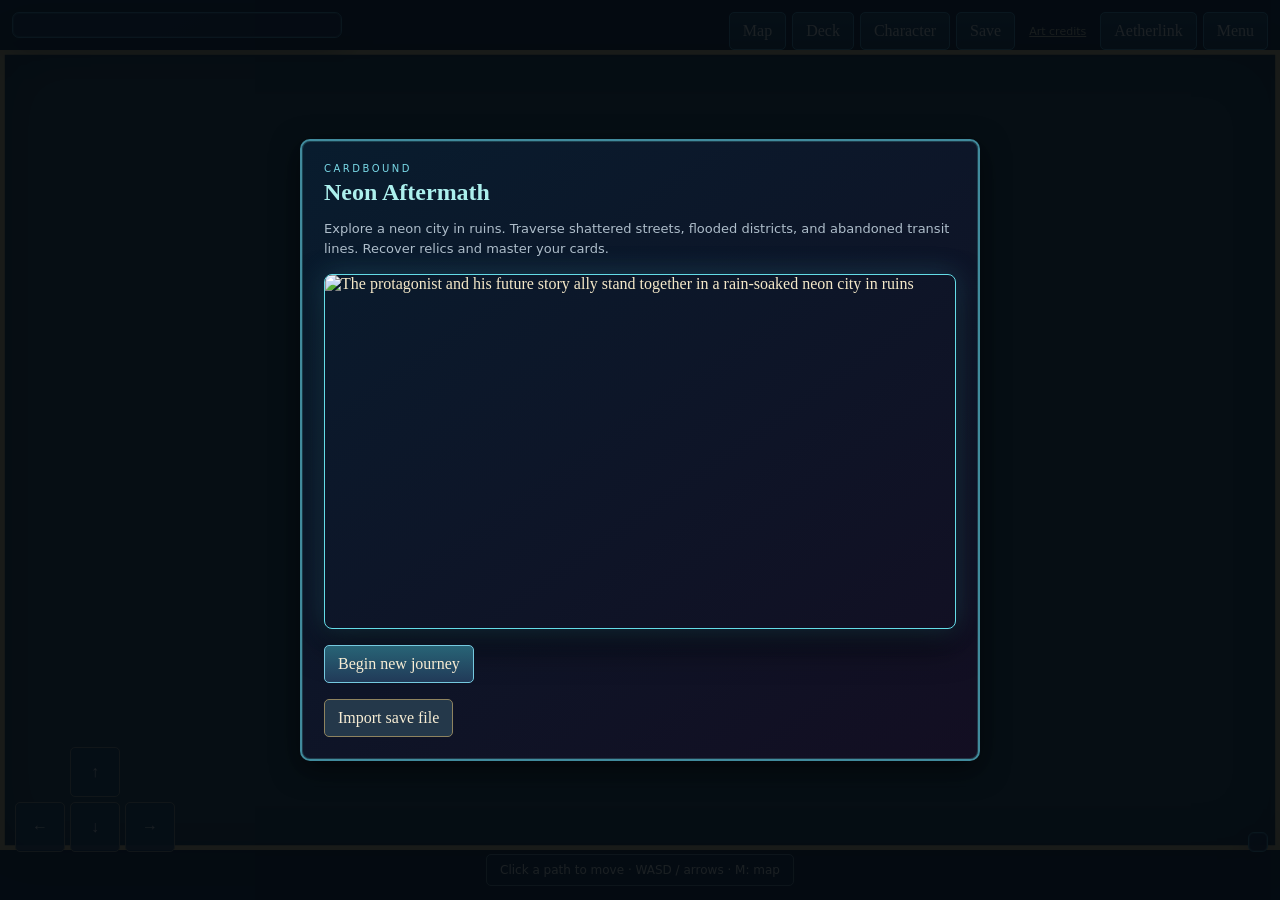
==== index.html @ 553d734c "Cardbound Rounds 92-95: wider paths, items beside paths, refreshed card art, CLAUDE.md Squashed from" ====
<!doctype html>
<html lang="en"><head><meta charset="utf-8"><meta name="viewport" content="width=device-width,initial-scale=1">
<title>Cardbound — Neon Aftermath</title>
<style>
:root{color-scheme:dark;font-family:Georgia,serif;background:#071019;color:#f5e9c9}*{box-sizing:border-box}body{margin:0;min-height:100vh;background:#071019;overflow:hidden}button,input{font:inherit}button{cursor:pointer;color:#f7edd4;background:#24384a;border:1px solid #8e835f;border-radius:5px;padding:9px 13px}button:hover:not(:disabled){background:#38516a;transform:translateY(-1px)}button:disabled{opacity:.42;cursor:not-allowed}.primary{background:#9a7333;border-color:#e2c477}.danger{background:#572c33;border-color:#b76a71}.hidden{display:none!important}
#game{position:fixed;inset:0;background:#0c1b22}#world{position:absolute;width:800px;height:500px;left:50%;top:50%;overflow:hidden;background:#172d2d;transform:translate(-50%,-50%) scale(var(--world-scale,1));transform-origin:center}.room-bg{position:absolute;inset:0;background:radial-gradient(circle at 50% 45%,var(--light),var(--dark) 72%)}.tile{position:absolute;border:2px solid #0c1718;background:var(--rock);box-shadow:inset 0 0 0 2px #ffffff12}.door{position:absolute;background:#0a0e14;border:3px solid #b6a06b}.door.locked{background:repeating-linear-gradient(90deg,#54282f 0 8px,#2a1720 8px 16px);border-color:#dd987f}.door.hidden-door{opacity:.25;border-style:dashed}.door.n,.door.s{width:130px;height:22px;left:calc(50% - 65px)}.door.n{top:0}.door.s{bottom:0}.door.e,.door.w{width:22px;height:130px;top:calc(50% - 65px)}.door.e{right:0}.door.w{left:0}
#player{position:absolute;width:34px;height:46px;transform:translate(-50%,-50%);z-index:8;filter:drop-shadow(0 6px 3px #0008)}#player .head{position:absolute;left:9px;top:1px;width:16px;height:16px;border-radius:7px;background:#dca47d;border:2px solid #563b32}#player.feminine .head{border-radius:9px 9px 7px 7px}#player .hair{position:absolute;left:7px;top:-2px;width:20px;height:11px;border-radius:10px 10px 2px 2px;background:var(--hair)}#player.feminine .hair{height:20px;border-radius:11px 11px 7px 7px}#player .body{position:absolute;left:5px;top:15px;width:24px;height:25px;border-radius:6px;background:var(--outfit);border:2px solid #101a21}#player.feminine .body{clip-path:polygon(20% 0,80% 0,100% 100%,0 100%)}#player:after{content:'';position:absolute;left:8px;bottom:0;width:18px;height:8px;border-left:6px solid #302b31;border-right:6px solid #302b31}
.enemy-node{position:absolute;width:54px;height:54px;transform:translate(-50%,-50%);z-index:6;border-radius:50%;display:grid;place-items:center;background:#461f2c;border:3px solid #d27b72;box-shadow:0 0 18px #db635766;color:#ffd5b4;font-size:28px}.enemy-node.boss{width:70px;height:70px;background:#472452;border-color:#e3c36a;box-shadow:0 0 25px #d2a84c88}.enemy-node:after{content:attr(data-name);position:absolute;top:58px;white-space:nowrap;font:10px system-ui;color:#ffe5bf;background:#081016cc;padding:3px 6px;border-radius:3px}.relic{position:absolute;transform:translate(-50%,-50%);z-index:5;width:62px;height:62px;border-radius:50%;display:grid;place-items:center;font-size:29px;background:#173a47;border:3px solid #7fe1df;box-shadow:0 0 25px #6ce2da99;animation:pulse 1.8s infinite}.relic:after{content:attr(data-name);position:absolute;top:66px;white-space:nowrap;font:11px system-ui;background:#081116dd;padding:4px 7px}.relic.hidden-crystal{width:38px;height:46px;border:1px solid #b8ffff;border-radius:5px 16px 7px 12px;background:linear-gradient(135deg,#eaffff,#5ee9e5 37%,#2871a5 72%,#111d43);box-shadow:0 0 11px #65fbff88,0 0 27px #45cfff55;clip-path:polygon(50% 0,100% 32%,83% 90%,48% 100%,8% 72%,0 25%);font-size:21px}.relic.hidden-crystal:after{top:48px;opacity:0;transition:opacity .2s}.relic.hidden-crystal:hover:after{opacity:1}.crystal-glint{position:absolute;left:690px;top:285px;z-index:4;width:66px;height:44px;transform:translate(-50%,-50%);pointer-events:none;background:radial-gradient(circle,#baffff99 0 3px,#56dcff44 4px 14px,transparent 28px);filter:drop-shadow(0 0 7px #6efcff);animation:crystalHint 2.7s ease-in-out infinite}.crystal-glint:before,.crystal-glint:after{content:'';position:absolute;width:5px;height:10px;background:#82efff;clip-path:polygon(50% 0,100% 70%,50% 100%,0 70%)}.crystal-glint:before{left:11px;top:27px;transform:rotate(-25deg)}.crystal-glint:after{right:7px;top:8px;transform:rotate(25deg)}@keyframes pulse{50%{transform:translate(-50%,-50%) scale(1.08)}}@keyframes crystalHint{50%{opacity:.35;transform:translate(-50%,-50%) scale(.92)}}.rest{position:absolute;left:78%;top:22%;transform:translate(-50%,-50%);font-size:35px;filter:drop-shadow(0 0 9px #8cf)}
#hud{position:absolute;left:12px;top:12px;z-index:20;width:min(330px,calc(100vw - 24px));padding:12px;background:#091521e8;border:1px solid #9a8557;border-radius:7px;backdrop-filter:blur(8px)}.hud-row{display:flex;justify-content:space-between;gap:8px;font:12px system-ui}.meter{height:9px;background:#180f13;border-radius:6px;overflow:hidden;margin:5px 0}.meter span{display:block;height:100%;background:#c9655e}.xp span{background:#d3ad51}.room-title{font-size:18px;color:#f2d68e}.objective{margin-top:7px;color:#b7c7cf;font:12px/1.4 system-ui}
#nav{position:absolute;right:12px;top:12px;z-index:21;display:flex;gap:6px;flex-wrap:wrap;justify-content:flex-end}#nav button{background:#101f2ddd}.hint{position:absolute;left:50%;bottom:14px;transform:translateX(-50%);z-index:20;padding:8px 13px;background:#08131ddd;border:1px solid #6a7a77;border-radius:5px;font:12px system-ui;white-space:nowrap}#toast{position:absolute;left:50%;top:16%;transform:translateX(-50%);z-index:120;background:#1b2b38;border:2px solid #dfc16f;padding:12px 18px;border-radius:6px;max-width:80vw;text-align:center}
#minimap{position:absolute;right:12px;bottom:48px;z-index:25;padding:9px;background:#07121ddd;border:1px solid #8d7c58;border-radius:6px;backdrop-filter:blur(8px);box-shadow:0 6px 20px #0008}.minimap-title{display:flex;justify-content:space-between;gap:12px;margin-bottom:6px;color:#d8c38c;font:700 9px system-ui;letter-spacing:1px}.minimap-grid{display:grid;grid-template-columns:repeat(5,18px);grid-template-rows:repeat(3,15px);gap:3px}.mini-cell{border:1px solid #496277;background:#1e4054;border-radius:2px}.mini-cell.current{background:#f0ca67;border:2px solid #fff2bd;box-shadow:0 0 8px #f0ca67}.mini-cell.blank{background:#0a121a;border-color:#1c2831}.mini-legend{margin-top:5px;color:#91a5b3;font:8px system-ui}
.overlay{position:fixed;inset:0;z-index:100;background:#050b12e8;display:grid;place-items:center;padding:16px}.modal{width:min(1050px,96vw);max-height:94vh;overflow:auto;background:linear-gradient(145deg,#253a4e,#0d1724);border:2px solid #b9a16a;border-radius:10px;padding:22px;box-shadow:0 25px 80px #000}.modal.small{width:min(680px,95vw)}.modal h1,.modal h2{margin:5px 0 10px;color:#edd18a}.eyebrow{font:10px system-ui;letter-spacing:2.5px;color:#d6b565}.muted{color:#aebdca;font:13px/1.55 system-ui}.toolbar{display:flex;gap:7px;flex-wrap:wrap;align-items:center;margin:12px 0}.badge{padding:8px 10px;background:#111f2e;border:1px solid #53677a;border-radius:5px;font:12px system-ui}.grid2{display:grid;grid-template-columns:1fr 1fr;gap:16px}.panel{padding:16px;background:#101e2d;border:1px solid #53677a;border-radius:7px}
.cards{display:flex;gap:12px;flex-wrap:wrap;justify-content:center;align-items:stretch}.card-wrap{width:174px;display:flex;flex-direction:column;gap:6px}.card{position:relative;width:174px;min-height:294px;text-align:left;padding:38px 9px 9px;background:linear-gradient(155deg,#9f7644,#413426);border:2px solid #e0bd77;border-radius:10px;color:#f5e7c4;overflow:hidden;box-shadow:0 7px 15px #0007,inset 0 0 0 3px #2c2013,inset 0 0 0 5px #f0d38f80}.card.soulbound{background:linear-gradient(155deg,#7960a9,#28203d);border-color:#e7c9ff;box-shadow:0 0 18px #af8cff66,inset 0 0 0 3px #241a38,inset 0 0 0 5px #e7c9ff80}.card.active{outline:3px solid #70bfe6;outline-offset:2px}.card::after{content:'';position:absolute;inset:0;pointer-events:none;background:radial-gradient(circle 3px at 9px 9px,#fff6d8,#e0b062 60%,transparent 72%),radial-gradient(circle 3px at calc(100% - 9px) 9px,#fff6d8,#e0b062 60%,transparent 72%),radial-gradient(circle 3px at 9px calc(100% - 9px),#fff6d8,#e0b062 60%,transparent 72%),radial-gradient(circle 3px at calc(100% - 9px) calc(100% - 9px),#fff6d8,#e0b062 60%,transparent 72%)}.card.soulbound::after{background:radial-gradient(circle 3px at 9px 9px,#fbe8ff,#c9a6ff 60%,transparent 72%),radial-gradient(circle 3px at calc(100% - 9px) 9px,#fbe8ff,#c9a6ff 60%,transparent 72%),radial-gradient(circle 3px at 9px calc(100% - 9px),#fbe8ff,#c9a6ff 60%,transparent 72%),radial-gradient(circle 3px at calc(100% - 9px) calc(100% - 9px),#fbe8ff,#c9a6ff 60%,transparent 72%)}.ownership{position:absolute;z-index:1;left:0;right:39px;top:0;height:29px;display:flex;align-items:center;padding:0 8px;font:700 9px system-ui;letter-spacing:1px;text-transform:uppercase;background:#33291f;color:#ffe2a6}.soulbound .ownership{background:#312344;color:#f2dcff}.cost{position:absolute;z-index:1;right:7px;top:7px;display:grid;place-items:center;width:26px;height:26px;border-radius:50%;background:radial-gradient(circle at 35% 30%,#3f6f9a,#1c3a55 72%);border:2px solid #f5dda1;box-shadow:0 0 6px #0006,inset 0 0 4px #fff4}.card-name{position:relative;z-index:1;display:block;min-height:36px;font-weight:900;font-size:14px;letter-spacing:.3px;text-transform:uppercase;background:linear-gradient(180deg,#ffe9a8,#f0a83e 50%,#c26a1e);-webkit-background-clip:text;background-clip:text;color:transparent;-webkit-text-fill-color:transparent;-webkit-text-stroke:.5px #341c05cc;filter:drop-shadow(0 2px 1px #0009)}.soulbound .card-name{background:linear-gradient(180deg,#f0d9ff,#c98eff 50%,#8b3fd6);-webkit-background-clip:text;background-clip:text;-webkit-text-fill-color:transparent;-webkit-text-stroke:.5px #23103fcc}.art{position:relative;z-index:1;aspect-ratio:1/1;display:grid;place-items:center;background:radial-gradient(circle,#46617a,#101d2d);font-size:49px;border:1px solid #d8c18c;overflow:hidden}.art img{position:absolute;z-index:1;inset:0;width:100%;height:100%;object-fit:cover;image-rendering:auto}.art-glyph{position:relative;z-index:0}.rules{position:relative;z-index:1;display:block;background:#e3d5b4;color:#252d38;padding:9px;min-height:76px;font:12px/1.45 system-ui}.soulbound .rules{background:#ddd0ee;color:#2c1f3d}.kind-badge{position:absolute;top:6px;right:7px;font-size:21px;line-height:1;color:#b5551f;opacity:.85;text-shadow:0 0 6px #ffbb7788}.soulbound .kind-badge{color:#6a3fa8}.type{display:block;font:700 9px system-ui;letter-spacing:1px;color:#675844}.soulbound .type{color:#6b5686}.upgrade-row{position:relative;z-index:1;display:flex;justify-content:space-between;align-items:center;margin-top:7px;font:700 10px system-ui}.pips{display:flex;gap:4px}.pip{width:13px;height:13px;border:1px solid #d8c189;background:#241e19;clip-path:polygon(50% 0,100% 50%,50% 100%,0 50%)}.pip.on{background:#f1ca68;box-shadow:0 0 6px #f1ca68cc}.soulbound .pip.on{background:#d8b6ff;box-shadow:0 0 6px #d8b6ffcc}.mastery-label{position:relative;z-index:1;display:flex;justify-content:space-between;margin-top:6px;font:9px system-ui}.track{display:block;position:relative;z-index:1;height:10px;background:#161515;border:1px solid #78684d;border-radius:6px;overflow:hidden}.track span{display:block;height:100%;background:linear-gradient(180deg,#a3e6ea,#54a3ac 55%,#357478)}.ready .track span{background:linear-gradient(180deg,#ffe9a8,#f0cb61 55%,#c99a35)}.track::after{content:'';position:absolute;top:1px;left:2px;right:2px;height:3px;border-radius:3px;background:linear-gradient(180deg,#fff9,#fff0)}.ready-tag{color:#ffe17f}.card-serial{position:relative;z-index:1;display:block;margin-top:6px;text-align:right;font:9px/1 system-ui;letter-spacing:.5px;opacity:.55}.actions{display:grid;gap:5px}.actions button{font:700 11px system-ui}.soul-legend{color:#e0baff}.imp-legend{color:#ffd99b}
.battle-top{display:grid;grid-template-columns:1fr 1fr;gap:15px}.combatant{padding:15px;border:1px solid #66798c;background:#0c1825;border-radius:7px}.combatant.enemy{border-color:#9b6464}.intent{padding:10px;background:#4a2931;border:1px solid #ad6e70;border-radius:5px}.hand-title{display:flex;justify-content:space-between;align-items:center;margin-top:18px}.ability{border-color:#a784cc}.ability.selected{background:#664887}.battle-footer{display:flex;justify-content:space-between;gap:10px;margin-top:14px}#combatLog{padding:10px;border-left:3px solid #957641;color:#bbc9d4;font:12px/1.5 system-ui}
/* Condensed battle status: everything you need to play the next card
 (turn/energy, both health bars, enemy intent) fits in a short block
 directly above the hand, instead of two tall full panels pushing the
 cards down. Player health is green, enemy health is red, side by side. */
.battle-compact{margin:6px 0 10px}
.compact-bar{display:flex;gap:6px;flex-wrap:wrap;align-items:center;margin-bottom:6px}
.compact-bar .badge{padding:4px 8px;font-size:11px}
.compact-bar button{padding:4px 9px;font-size:11px}
.compact-combatants{display:grid;grid-template-columns:1fr 1fr;gap:8px}
.compact-side{padding:7px 9px;border:1px solid #66798c;background:#0c1825;border-radius:7px;min-width:0}
.compact-side.you{display:flex;flex-direction:column;justify-content:center;gap:3px}
.compact-side.enemy{border-color:#9b6464;display:flex;flex-direction:row;align-items:center;gap:6px}
.compact-monster{width:34px;height:34px;flex-shrink:0;display:grid;place-items:center;overflow:hidden;border-radius:6px;background:radial-gradient(circle,#23cfe22e 0,transparent 68%)}
.compact-monster img,.compact-monster svg{width:100%;height:100%;object-fit:contain}
.compact-enemy-info{flex:1;min-width:0;display:flex;flex-direction:column;gap:3px}
.compact-head{min-width:0}
.compact-head b{font-size:13px;display:block;overflow:hidden;text-overflow:ellipsis;white-space:nowrap}
.compact-combatants .meter{position:relative;height:14px}
.compact-combatants .meter-label{position:absolute;inset:0;display:flex;align-items:center;justify-content:center;font-size:9px;color:#fff;text-shadow:0 1px 2px #000c;pointer-events:none;font-style:normal}
.compact-tags{display:flex;gap:6px;flex-wrap:wrap;min-height:1px}
.compact-tags .armor-tag,.compact-tags .block-tag{font-size:10px;padding:1px 5px;border-radius:3px;background:#162530}
.ability.small{padding:3px 7px;font-size:10px}
.meter.you span{background:#5ecb50}
.meter.enemy span{background:#c9655e}
.battle-compact>.intent{padding:6px 10px;font-size:12px;margin:0}
.battle-compact>.intent small{display:block;font-size:10px;opacity:.8;margin-top:2px}
.battle-monster{height:210px;display:grid;place-items:center;margin:-5px 0 4px;background:radial-gradient(circle,#23cfe22e 0,transparent 68%);overflow:hidden}.monster-sprite{display:block;width:100%;height:100%;object-fit:contain;image-rendering:auto;filter:drop-shadow(0 12px 7px #000b) drop-shadow(0 0 12px #36ddea55)}
.workshop{display:grid;grid-template-columns:290px 1fr;gap:16px}.deck-list{max-height:480px;overflow:auto}.deck-slot{padding:8px;margin:5px 0;background:#172638;border-left:4px solid #bb8649;font:12px system-ui}.deck-slot.soul{border-color:#b989df}.filters{display:flex;gap:5px;flex-wrap:wrap;margin:10px 0}.filters button{font:11px system-ui;padding:7px}.filters .selected{background:#987339}.sheet-grid{display:grid;grid-template-columns:1fr 1fr;gap:12px}.unlock{padding:10px;border-left:4px solid #526173;background:#101d2a;margin:6px 0;font:13px system-ui}.unlock.on{border-color:#d4ae55}.talent-header{display:flex;justify-content:space-between;gap:12px;align-items:center;margin:18px 0 10px}.talent-points{padding:8px 12px;border:1px solid #e5c45e;background:#322919;color:#ffe68b;border-radius:6px;font:700 12px system-ui}.talent-tree{display:grid;grid-template-columns:repeat(3,1fr);gap:12px}.talent-branch{padding:10px;border:1px solid #496d82;border-radius:9px;background:linear-gradient(#112b3b,#0b1522)}.talent-branch.surge{border-color:#b96c48}.talent-branch.disruption{border-color:#8b6bc4}.talent-branch.resolve{border-color:#4e9f9d}.talent-branch h3{text-align:center;margin:2px 0}.branch-spend{text-align:center;color:#8faebc;font:10px system-ui;margin-bottom:8px}/* WoW Classic-style talent tree: rows of small square icon nodes
 (instead of a scrolling list of wide text cards), connected by lines
 showing which talent unlocks which, with full details moved into a
 hover tooltip. Kept the game's own dark sci-fi palette rather than a
 literal parchment reskin — gold/amber for a learned node (already the
 game's existing "emphasis" color elsewhere) reads the same way WoW's
 gold border does, without clashing with everything else. */
.talent-lane{position:relative;display:flex;flex-direction:column;gap:30px;padding:10px 4px;background:radial-gradient(ellipse at 50% 0,#1a2e3d 0,#0c1620 72%);border-radius:8px}
.talent-row{display:flex;justify-content:center;gap:34px;position:relative;z-index:1}
.talent-connectors{position:absolute;inset:0;width:100%;height:100%;overflow:visible;z-index:0;pointer-events:none}
.talent-connectors line{stroke-width:2.5}
.connector-lit{stroke:#e5c45e}
.connector-dim{stroke:#3a4c5c;stroke-dasharray:3 3}
.talent-node{position:relative;width:52px;height:52px;padding:0;background:linear-gradient(145deg,#1b2d3c,#0e1922);border:2px solid #42596c;border-radius:9px;display:grid;place-items:center}
.talent-node .talent-icon{font-size:24px;filter:drop-shadow(0 0 2px #000)}
.talent-node.available{border-color:#dfbb59;box-shadow:0 0 14px #e0b74d55}
.talent-node.learned{background:linear-gradient(145deg,#3a2f14,#1d1707);border-color:#e5c45e;box-shadow:0 0 10px #e5c45e44,inset 0 0 8px #e5c45e22}
.talent-node.maxed{border-color:#ffe68b;box-shadow:0 0 16px #ffe68b77,inset 0 0 10px #ffe68b33}
.talent-node.locked{filter:saturate(.3) brightness(.65)}
.talent-rank-badge{position:absolute;right:-5px;bottom:-6px;min-width:16px;padding:1px 3px;background:#070d14;border:1px solid #6a7c89;border-radius:7px;font:700 9px system-ui;text-align:center;line-height:1.3}
.talent-node.learned .talent-rank-badge{color:#ffe68b;border-color:#e5c45e}
.talent-pips{position:absolute;left:4px;right:4px;bottom:-9px;display:flex;gap:2px;justify-content:center}
.talent-pips i{width:5px;height:5px;border-radius:50%;background:#3a4c5c;display:block}
.talent-pips i.lit{background:#ffe68b;box-shadow:0 0 4px #ffe68b99}
.talent-tooltip{display:none;position:absolute;left:50%;bottom:calc(100% + 10px);transform:translateX(-50%);width:200px;padding:9px 10px;background:#0a1118f5;border:1px solid #e5c45e88;border-radius:7px;box-shadow:0 8px 24px #000a;text-align:left;z-index:20;font:11px/1.4 system-ui;color:#c7d6de;white-space:normal}
.talent-node:hover .talent-tooltip,.talent-node:focus .talent-tooltip{display:block}
.talent-tooltip b{display:block;color:#ffe68b;font-size:12px;margin-bottom:3px}
.talent-tooltip-desc{display:block;margin-bottom:5px}
.talent-tooltip-rank{display:block;color:#7ff5df;font-size:10px;margin-bottom:3px}
.talent-tooltip em{display:block;color:#e0a0a0;font-style:normal;font-size:10px;border-top:1px solid #2c3e4c;padding-top:4px;margin-top:2px}.talent-footer{display:flex;justify-content:space-between;gap:8px;align-items:center;margin-top:12px}.map-grid{display:grid;grid-template-columns:repeat(5,70px);grid-template-rows:repeat(3,58px);gap:7px;justify-content:center}.map-room{display:grid;place-items:center;text-align:center;padding:3px;background:#111c27;border:1px solid #52606d;font:9px system-ui}.map-room.current{border:3px solid #f1cf71}.map-room.unknown{color:#53616a}.creator-options{display:flex;gap:8px;flex-wrap:wrap}.creator-options button.selected{background:#9a7333}.preview-hero{width:90px;height:120px;margin:10px auto;position:relative;transform:scale(1.5);transform-origin:center}
#touch{position:absolute;left:15px;bottom:48px;z-index:30;display:grid;grid-template-columns:repeat(3,50px);gap:5px}#touch button{min-width:50px;min-height:50px;padding:0;background:#10293cdd;touch-action:none;user-select:none;-webkit-user-select:none}#touch button.touching{background:#347b91;transform:translateY(1px);box-shadow:0 0 14px #5de7ef88}
/* Colorful fantasy-steampunk art direction */
#game{background:radial-gradient(circle at 50% 40%,#173c45,#071017 70%)}#world{border:5px solid #8f6634;box-shadow:inset 0 0 0 3px #e5bc62,inset 0 0 40px #000b,0 0 35px #000}.room-bg:after{content:'';position:absolute;inset:0;opacity:.25;background-image:linear-gradient(90deg,transparent 48%,#f7ca7022 49%,#f7ca7022 51%,transparent 52%),linear-gradient(transparent 48%,#72d7d122 49%,#72d7d122 51%,transparent 52%);background-size:64px 64px}.tile{border:3px solid #644724;border-radius:8px;background:linear-gradient(135deg,var(--rock),#172532);box-shadow:inset 0 0 0 2px #f4c76d33,0 7px 12px #0007}.tile:after{content:'';position:absolute;inset:7px;border:2px dotted #d8a74a66}.door{background:linear-gradient(90deg,#102b36,#255968,#102b36);border-color:#d8a84f;box-shadow:inset 0 0 12px #5be2df55,0 0 10px #000}.door:after{content:'⚙';position:absolute;left:50%;top:50%;transform:translate(-50%,-50%);color:#efc35f;font-size:20px}.door.locked{background:repeating-linear-gradient(90deg,#7a2938 0 9px,#321925 9px 18px);border-color:#ffae6f}.pipe{position:absolute;z-index:2;background:linear-gradient(#5e3b21,#d19b4e 35%,#6d4423 70%,#2d251f);border:2px solid #e6ba63;box-shadow:0 4px 8px #0008}.pipe.h{height:14px;left:0;right:0}.pipe.v{width:14px;top:0;bottom:0}.pipe.top{top:28px}.pipe.bottom{bottom:28px}.pipe.left{left:28px}.pipe.right{right:28px}.gear{position:absolute;z-index:3;color:#e2ad4f;text-shadow:0 0 10px #ffdc77;font-size:30px;line-height:1;animation:gearspin 9s linear infinite}.gear.g2{animation-direction:reverse;animation-duration:7s;color:#61d5d0}.gear.g3{font-size:20px;animation-duration:5s;color:#e780b3}@keyframes gearspin{to{transform:rotate(360deg)}}.steam-glow{position:absolute;z-index:1;width:110px;height:110px;border-radius:50%;background:radial-gradient(circle,#59e1df66,transparent 68%);filter:blur(2px);animation:steamPulse 2s ease-in-out infinite}@keyframes steamPulse{50%{opacity:.45;transform:scale(1.15)}}
#player .body{background:linear-gradient(90deg,#153c48,var(--outfit),#153c48);border-color:#d7a750}#player .head:after{content:'';position:absolute;left:0;top:5px;width:12px;height:5px;border:2px solid #e7ba59;border-radius:5px;box-shadow:8px 0 0 -2px #57d5dd}.hero-pack{position:absolute;left:0;top:18px;width:8px;height:19px;border-radius:3px;background:#a36c35;border:2px solid #e7ba59;z-index:-1}
.enemy-node{width:86px;height:86px;background:radial-gradient(circle,#214657cc,#101a27aa 68%,transparent 70%);border:1px solid #54dce8;border-radius:22px;box-shadow:inset 0 0 18px #64d9dc33,0 0 24px #31dbea66;font-size:0;overflow:visible;animation:monsterBob 1.8s ease-in-out infinite;will-change:left,top}.enemy-node .monster-sprite{--enemy-facing:1;width:108px;height:108px;max-width:none;max-height:none;animation:monsterStride .9s ease-in-out infinite;transform-origin:50% 82%;will-change:transform}.enemy-node.boss{width:112px;height:112px;border-color:#f0ce67;background:radial-gradient(circle,#51265ecc,#17152899 70%,transparent 72%);box-shadow:inset 0 0 20px #e589d955,0 0 30px #e9b64f88;animation-duration:2.5s}.enemy-node.boss .monster-sprite{width:142px;height:142px;animation-duration:1.4s}.enemy-node:after{top:91px;font-weight:700;letter-spacing:.5px;border:1px solid #3eb8c8;background:#07131eed}.enemy-node.boss:after{top:117px;color:#ffe38e;border-color:#d9b64f}@keyframes monsterBob{50%{transform:translate(-50%,-56%)}}@keyframes monsterStride{0%,100%{transform:scaleX(var(--enemy-facing)) rotate(-1.5deg) translateY(1px)}50%{transform:scaleX(var(--enemy-facing)) rotate(1.5deg) translateY(-2px)}}.monster-emberling{border-color:#ff7b54;box-shadow:0 0 25px #ff623c88}.monster-thornling,.monster-vineguard{border-color:#9b75f2;box-shadow:0 0 25px #d44dff66}.monster-moonKnight{border-color:#b9eaff;box-shadow:0 0 28px #50e9ff88}.monster-cryptWisp,.monster-shade{border-color:#68e9ff;box-shadow:0 0 28px #68e9ffaa}.monster-forgeBeast,.monster-burrower{border-color:#ffad4a;box-shadow:0 0 28px #ff734a99}.monster-crownEye,.monster-thornWarden{border-color:#e7c257;box-shadow:0 0 30px #d78de999}
#hud,.modal,#minimap{border-color:#d5a64d;background:linear-gradient(145deg,#102c38ee,#101525ee);box-shadow:inset 0 0 0 1px #64d5d033,0 8px 28px #0008}#nav button,.badge{border-color:#b98a43;background:linear-gradient(#173d49,#102430)}.primary{background:linear-gradient(#c28c38,#725026);border-color:#f2d078}.panel,.combatant{background:linear-gradient(145deg,#102b38,#101927);border-color:#5a9a9c}.intent{background:linear-gradient(90deg,#682d45,#3c253f);border-color:#e27a8e}.card{box-shadow:inset 0 0 0 1px #ffe1a244,0 8px 18px #0008}.art{background:radial-gradient(circle,#387b87,#101d31);color:#ffe5a0;text-shadow:0 0 16px #72e4de}
/* Rich, graph-shaped exploration maps and biome scenery */
.floor-texture{position:absolute;inset:0;z-index:0;opacity:.72;background-image:radial-gradient(circle at 12px 12px,#fff2 0 2px,transparent 3px),linear-gradient(115deg,transparent 45%,#0002 46% 54%,transparent 55%);background-size:38px 38px,92px 92px}.floor-texture.canopy{background-image:radial-gradient(ellipse at 20% 30%,#b5ef7d2d 0 7%,transparent 8%),radial-gradient(ellipse at 75% 60%,#19391f88 0 9%,transparent 10%),linear-gradient(125deg,transparent 48%,#93d36c26 49% 51%,transparent 52%);background-size:170px 120px,210px 145px,58px 58px}.floor-texture.forge{background-image:linear-gradient(30deg,#f08a3433 12%,transparent 13% 87%,#f08a3433 88%),linear-gradient(150deg,#0004 12%,transparent 13% 87%,#0004 88%);background-size:64px 36px}.floor-texture.crypt{background-image:radial-gradient(ellipse,#78e4e333 0 20%,transparent 22%),linear-gradient(90deg,#67d4e31a 1px,transparent 1px);background-size:160px 74px,42px 42px}.floor-texture.vault{background-image:radial-gradient(circle,#eef5ff99 0 1px,transparent 2px),linear-gradient(45deg,transparent 46%,#8598e522 48% 52%,transparent 54%);background-size:43px 37px,86px 86px}.floor-texture.ember{background-image:radial-gradient(circle,#ffb14d88 0 2px,transparent 3px),linear-gradient(135deg,#0005 25%,transparent 25% 75%,#0005 75%);background-size:71px 61px,46px 46px}.floor-texture.root{background-image:repeating-radial-gradient(ellipse at 20% 40%,transparent 0 22px,#b58b4c22 24px 27px,transparent 29px 50px)}
.scenery{position:absolute;z-index:2;pointer-events:none;filter:drop-shadow(0 6px 4px #0008)}.scenery.crystal{width:18px;height:35px;background:linear-gradient(135deg,#d8ffff,#4fd4dc 52%,#285e88);clip-path:polygon(50% 0,100% 66%,70% 100%,25% 88%,0 55%);box-shadow:0 0 16px #69eef0}.scenery.plant{width:38px;height:48px;border-bottom:7px solid #533d29}.scenery.plant:before,.scenery.plant:after{content:'';position:absolute;width:24px;height:35px;border-radius:80% 0;background:linear-gradient(135deg,#c2e969,#31874f);transform:rotate(-35deg)}.scenery.plant:after{left:15px;transform:scaleX(-1) rotate(-35deg)}.scenery.vent{width:34px;height:29px;border:3px solid #e2b75f;border-radius:50%;background:repeating-radial-gradient(circle,#172631 0 3px,#70909a 4px 6px)}.scenery.lamp{width:13px;height:50px;background:linear-gradient(90deg,#5a321e,#d79b49,#59311e);border:2px solid #f0c669}.scenery.lamp:before{content:'';position:absolute;left:-9px;top:-10px;width:27px;height:22px;border-radius:50%;background:#ffdf76;box-shadow:0 0 26px #ffc752}.scenery.puddle{width:78px;height:25px;border-radius:50%;background:radial-gradient(ellipse,#a5ffff88,#2d8fa477 55%,transparent 70%)}.scenery.mushroom{width:9px;height:22px;background:#d4c589;border-radius:4px}.scenery.mushroom:before{content:'';position:absolute;left:-9px;top:-7px;width:27px;height:14px;border-radius:50% 50% 20% 20%;background:#e272a6;box-shadow:0 0 13px #f08abb}.rivet{position:absolute;z-index:1;width:7px;height:7px;border-radius:50%;background:#e0ad52;box-shadow:inset 2px 2px #fff6,0 2px 4px #000}.track-line{position:absolute;z-index:1;height:8px;border-top:2px solid #d19a4b;border-bottom:2px solid #5b3b25;background:repeating-linear-gradient(90deg,transparent 0 11px,#d2a257 12px 15px,transparent 16px 24px);transform-origin:left center;opacity:.6}
.minimap-grid{position:relative;width:126px;height:82px;display:block;background:radial-gradient(circle at 50% 50%,#19415255,transparent 70%)}.mini-cell{position:absolute;transform:translate(-50%,-50%);border:1px solid #496277;background:#1e4054;border-radius:2px;box-shadow:0 0 0 1px #071019}.mini-cell.unseen{background:#111c25;border-color:#263843;opacity:.5}.mini-cell .mini-tag{position:absolute;right:-3px;top:-3px;width:6px;height:6px;border-radius:50%;box-shadow:0 0 3px #000}.mini-link{position:absolute;height:2px;background:#3b6472;transform-origin:left center;opacity:.8}.mini-link.unseen{background:#1b2a31;opacity:.45}.mini-link.locked{background:repeating-linear-gradient(90deg,#a4495a 0 4px,#36202c 4px 8px);opacity:.85}
.world-map{position:relative;width:min(880px,90vw);height:min(560px,61vh);margin:18px auto;border:2px solid #9d753d;border-radius:14px;overflow:hidden;background:radial-gradient(circle at 48% 48%,#183e4c,#09131d 74%);box-shadow:inset 0 0 55px #000c}.world-map:before{content:'';position:absolute;inset:0;opacity:.16;background-image:linear-gradient(#83d9d522 1px,transparent 1px),linear-gradient(90deg,#83d9d522 1px,transparent 1px);background-size:34px 34px}.map-link{position:absolute;height:8px;transform-origin:left center;background:#315467;border:1px solid #63899a;box-shadow:0 0 8px #4ac9cd33}.map-link.locked{background:repeating-linear-gradient(90deg,#793144 0 8px,#36202c 8px 16px);border-color:#d27472}.map-link.unknown{background:#16262f;border-color:#263943;box-shadow:none}.map-room{position:absolute;transform:translate(-50%,-50%);width:102px;min-height:54px;display:grid;place-items:center;text-align:center;padding:6px;background:linear-gradient(145deg,#1b4250,#101a28);border:2px solid #6ba2a4;border-radius:8px;font:700 10px/1.2 system-ui;box-shadow:inset 0 0 12px #61ddd422,0 5px 13px #000a}.map-room.current{border:4px solid #f1cf71;box-shadow:0 0 20px #f1cf7188}.map-room.unknown{color:#53616a;background:#0c141d;border-color:#283943}.map-room .map-status{font-size:8px;color:#d2ad5f;letter-spacing:1px}.map-key{display:flex;gap:15px;justify-content:center;flex-wrap:wrap;font:11px system-ui;color:#aabcc7}
@media(max-width:720px){#hud{width:210px}.objective{font-size:10px}#nav{max-width:145px}#nav button{font-size:10px;padding:7px}.hint{font-size:10px;bottom:5px}.grid2,.battle-top,.workshop,.sheet-grid,.talent-tree{grid-template-columns:1fr}.talent-branch{padding:8px}.card-wrap,.card{width:calc(50vw - 31px);min-width:145px}.card{min-height:292px}.modal{padding:13px}#minimap{right:7px;bottom:38px;padding:6px}.minimap-grid{width:102px;height:68px}.mini-cell{width:12px;height:9px}.mini-legend{display:none}.world-map{width:92vw;height:58vh}.map-room{width:76px;min-height:42px;font-size:8px}.map-room .map-status{display:none}}
/* Fixed cast: original reference art is kept intact. */
.hero-portrait{display:block;width:100%;max-height:340px;object-fit:cover;object-position:center;border:1px solid #8cb8bf;border-radius:8px;margin:15px auto}.opening-portrait{aspect-ratio:16/9;max-height:none;box-shadow:0 0 28px #50d6ff35,0 14px 35px #000a;border-color:#64dce7}.sheet-portrait{max-height:240px;object-position:center 32%}
#player{width:84px;height:84px;overflow:visible;filter:drop-shadow(0 3px 2px #0008);pointer-events:none}
#player:after{display:block;left:28px;bottom:1px;width:28px;height:8px;border:0;border-radius:50%;background:#0005;z-index:-1}
#player .hero-sprite{display:block;width:84px;height:84px;background-image:url('assets/characters/protagonist-walk.png');background-size:336px 336px;background-repeat:no-repeat;image-rendering:pixelated;transform-origin:50% 90%}
#player:not(.walking) .hero-sprite{animation:hero-breathe 2.4s ease-in-out infinite}
@keyframes hero-breathe{50%{transform:scaleY(1.015)}}
@media(prefers-reduced-motion:reduce){#player:not(.walking) .hero-sprite{animation:none}}

.meadow-ground{position:absolute;inset:0;image-rendering:pixelated;z-index:0}.meadow-object{position:absolute;pointer-events:none;image-rendering:pixelated}.way-sign{position:absolute;z-index:5;transform:translateX(-50%);font:700 8px system-ui;color:#ffe0a0;background:#483725;border:2px solid #b3884d;padding:4px 6px;white-space:nowrap;box-shadow:0 3px #211c1b}.spring-ripple{position:absolute;left:612px;top:88px;width:65px;height:18px;border:2px solid #a6f9ef88;border-radius:50%;z-index:2;animation:water-shimmer 3s ease-in-out infinite}.meadow-rest{font-size:24px;z-index:6;color:#d2fff2}.environment-loading{position:absolute;inset:0;display:grid;place-items:center;background:#284e3a;color:#fff;z-index:0}#world[data-environment="meadowrest"]{border:0;background:#437b39}#world[data-environment="meadowrest"] .door{background:transparent;border:0;box-shadow:none;z-index:3}#world[data-environment="meadowrest"] .door:after{content:''}.art-credits{color:#d8c38c;font:11px system-ui;align-self:center;padding:8px}@keyframes water-shimmer{50%{opacity:.35;transform:scale(1.15)}}@media(prefers-reduced-motion:reduce){.spring-ripple{animation:none}}
/* Neon Aftermath — all districts share the same camera and collision scale. */
#world[data-environment="neon"]{border:0;background:#0b1422;box-shadow:0 0 80px #000}#game{background:#050b13}.city-ground{position:absolute;inset:0;width:800px;height:500px;image-rendering:pixelated}.city-landmark{position:absolute;left:24px;top:83px;z-index:3;display:grid;gap:3px;padding:6px 10px;background:#071421df;border-left:3px solid var(--district);color:var(--district);font:700 12px monospace;box-shadow:0 0 18px #0009;max-width:230px}.city-landmark small{font-size:8px;letter-spacing:2px}.city-exit{position:absolute;z-index:5;max-width:145px;background:#051322dd;color:#b6ebff;border:1px solid #5aa5bb;padding:3px 6px;font:700 8px monospace;letter-spacing:.5px;text-align:center;box-shadow:0 0 8px #1befff44}.city-exit.n{top:5px;left:400px;transform:translateX(-50%)}.city-exit.s{bottom:5px;left:400px;transform:translateX(-50%)}.city-exit.w{left:4px;top:245px}.city-exit.e{right:4px;top:245px}.city-exit.closed{color:#c2b092;border-color:#89704e;background:repeating-linear-gradient(135deg,#171d24 0 8px,#30302a 8px 16px)}.city-exit.sealed{color:#ffc1d5;border-color:#fa547e;box-shadow:0 0 18px #ff42785a}.city-med{position:absolute;z-index:6;transform:translate(-50%,-50%);display:grid;justify-items:center;color:#b7fff0;filter:drop-shadow(0 0 7px #49ffca)}.city-med b{display:grid;place-items:center;width:32px;height:32px;background:#0b4845;border:2px solid #79f5d6;border-radius:4px;font:700 28px system-ui}.city-med small{font:700 7px monospace;background:#061f29;padding:3px}.city-rain{position:absolute;inset:0;z-index:12;pointer-events:none;opacity:.17;background-image:repeating-linear-gradient(110deg,transparent 0 53px,#93d0e777 54px,transparent 55px 109px);background-size:119px 73px;mask-image:repeating-linear-gradient(transparent 0 30px,#000 31px 40px,transparent 42px 73px);animation:city-rain 1.4s linear infinite}.city-glow{position:absolute;left:0;top:80px;width:170px;height:130px;pointer-events:none;z-index:2;background:radial-gradient(ellipse,var(--district),transparent 65%);mix-blend-mode:screen;opacity:.1;animation:city-glow 5s ease-in-out infinite}.city-status{position:absolute;left:320px;top:230px;color:#fff;font:12px system-ui;z-index:15}.city-status:empty{display:none}@keyframes city-rain{to{background-position:-60px 146px}}@keyframes city-glow{50%{opacity:.24}}@media(prefers-reduced-motion:reduce){.city-rain,.city-glow{animation:none}}
#hud,.modal,#minimap{border-color:#418b9d;background:linear-gradient(145deg,#091d30ef,#140e23ef)}#nav button{border-color:#408fa5}.room-title,.modal h1,.modal h2{color:#acf0ed}.eyebrow{color:#79d8e6}.primary{background:linear-gradient(#286476,#213a58);border-color:#75c9df}.enemy-node,.enemy-node.boss,.monster-emberling,.monster-thornling,.monster-vineguard,.monster-moonKnight,.monster-cryptWisp,.monster-shade,.monster-forgeBeast,.monster-burrower,.monster-crownEye,.monster-thornWarden{background:transparent;border:0;box-shadow:none}.enemy-node:after{top:calc(100% + 24px);font-size:9px}.enemy-node.boss:after{top:calc(100% + 30px)}.world-map{border-color:#477e9b;background:radial-gradient(circle,#123b50,#090d20 74%)}
.map-surface{position:absolute;left:50%;top:50%;width:880px;height:560px;transform-origin:center}.map-surface .map-room{width:102px;min-height:54px;font-size:10px}.map-surface .map-room .map-status{display:block}.minimap-grid{width:126px;height:82px}
.defeat-summary{max-width:680px;margin:auto}.defeat-summary h2{color:#ffb5ac}.defeat-loss{padding:16px;margin:16px 0;border:1px solid #d7766d;border-radius:10px;background:#351d25}.defeat-card{display:flex;gap:16px;align-items:center}.defeat-card img{width:88px;height:88px;object-fit:cover;border-radius:8px}.defeat-card p{font:13px/1.5 system-ui;margin:6px 0}.defeat-summary button{width:100%;min-height:48px}.defeat-summary .panel p{line-height:1.6}
.stack-count-badge{position:absolute;right:-8px;top:-8px;z-index:4;min-width:30px;height:30px;padding:0 6px;border-radius:999px;display:grid;place-items:center;font:800 14px system-ui;color:#1b1206;background:radial-gradient(circle at 35% 30%,#fff3c4,#f2c94c 60%,#b27d10);border:2px solid #fff4c8;box-shadow:0 2px 8px #000a}.card-wrap{position:relative}.stack-info{margin:4px 2px 0;font:11px system-ui;color:#b9c9d6}.deck-slot .stack-count{color:#f2c94c}
</style><link rel="stylesheet" href="assets/mobile-crystals.css?v=round94"><link rel="stylesheet" href="assets/talents.css?v=round94"><link rel="stylesheet" href="assets/aether-deck.css?v=round94"><link rel="stylesheet" href="assets/battle-hud.css?v=round94"></head><body>
<div id="game">
 <div id="world"></div>
 <div id="hud"></div>
 <div id="nav"><button id="mapBtn">Map</button><button id="deckBtn">Deck</button><button id="charBtn">Character</button><button id="saveBtn">Save</button><a class="art-credits" href="assets/environment/credits.html" target="_blank" rel="noopener">Art credits</a></div>
 <div id="minimap" role="img" aria-label="Explored-area minimap"></div>
 <div id="touch"><span></span><button data-key="ArrowUp">↑</button><span></span><button data-key="ArrowLeft">←</button><button data-key="ArrowDown">↓</button><button data-key="ArrowRight">→</button></div>
 <div class="hint">Move: WASD / arrows · M: full map · Explore, backtrack, and collide with enemies</div>
 <div id="toast" class="hidden"></div>
</div>
<div id="startOverlay" class="overlay"><section class="modal small"><div class="eyebrow">CARDBOUND</div><h1>Neon Aftermath</h1><p class="muted">Explore a neon city in ruins. Traverse shattered streets, flooded districts, and abandoned transit lines. Recover relics and master your cards.</p><img class="hero-portrait opening-portrait" src="assets/characters/opening-cast.webp" alt="The protagonist and his future story ally stand together in a rain-soaked neon city in ruins"><p><button id="newBtn" class="primary">Begin new journey</button> <button id="resumeBtn" class="hidden">Continue saved journey</button></p></section></div>
<div id="battleOverlay" class="overlay hidden"><section class="modal" id="battleModal"></section></div>
<div id="menuOverlay" class="overlay hidden"><section class="modal" id="menuModal"></section></div>
<script src="assets/environment/neon-city.js?v=round94"></script>
<script src="assets/cards.js?v=round94"></script>
<script>
'use strict';
const SAVE_KEY='cardbound-integrated-v2',MATERIAL_KEY='cardbound-upgrade-materials-v2',MIN_DECK=4,BASE_MAX_DECK=6,USES=50,$=id=>document.getElementById(id);
const dirs={n:{dx:0,dy:-1,op:'s'},s:{dx:0,dy:1,op:'n'},e:{dx:1,dy:0,op:'w'},w:{dx:-1,dy:0,op:'e'}};
const rooms={
// Round 91: Neon Aftermath is one continuous painted city (6 districts, 9x6 rooms).
// Generated by tools/build_world_rooms.py; room keys are grid cells (y offset 4 so the start stays '0,5').
 "0,4":{"name":"Saltwind Docks","exits":{"e":"1,4","s":"0,5"},"zone":1,"level":1,"world":[0,0]},
 "1,4":{"name":"Rustcrane Wharf","exits":{"e":"2,4","w":"0,4","s":"1,5"},"zone":1,"level":1,"world":[1,0]},
 "2,4":{"name":"Lighthouse Pier","exits":{"w":"1,4","s":"2,5","e":"3,4"},"zone":2,"level":2,"relic":["material","Upgrade Crystal","◆",400,200],"world":[2,0]},
 "3,4":{"name":"Lantern Market","exits":{"e":"4,4","s":"3,5","w":"2,4"},"zone":2,"level":2,"world":[3,0]},
 "4,4":{"name":"Signal Tower","exits":{"w":"3,4"},"zone":3,"level":3,"world":[4,0]},
 "5,4":{"name":"Billboard Steps","exits":{"s":"5,5"},"zone":4,"level":4,"relic":["lens","Moon Lens","◉",480,180],"world":[5,0]},
 "6,4":{"name":"Waterfall Terrace","exits":{"s":"6,5"},"zone":5,"level":5,"world":[6,0]},
 "7,4":{"name":"Spire Gate","exits":{"e":"8,4","s":"7,5"},"zone":6,"level":6,"world":[7,0]},
 "8,4":{"name":"Warden's Crown","exits":{"w":"7,4","s":"8,5"},"zone":7,"level":9,"enemy":["thornWarden",400,250],"world":[8,0]},
 "0,5":{"name":"Afterlight Refuge","exits":{"s":"0,6","e":"1,5","n":"0,4"},"world":[0,1]},
 "1,5":{"name":"Floodgate Plaza","exits":{"s":"1,6","w":"0,5","n":"1,4"},"zone":1,"level":1,"world":[1,1]},
 "2,5":{"name":"Sunken Warehouses","exits":{"s":"2,6","n":"2,4"},"zone":2,"level":2,"world":[2,1]},
 "3,5":{"name":"Neon Arcade","exits":{"e":"4,5","n":"3,4","s":"3,6"},"zone":3,"level":3,"world":[3,1]},
 "4,5":{"name":"Neon Square","exits":{"w":"3,5","s":"4,6","e":"5,5"},"zone":3,"level":3,"world":[4,1]},
 "5,5":{"name":"Holo Stage","exits":{"s":"5,6","e":{"to":"6,5","requires":"ember"},"w":"4,5","n":"5,4"},"zone":4,"level":4,"world":[5,1]},
 "6,5":{"name":"Amethyst Causeway","exits":{"n":"6,4","s":"6,6","w":"5,5"},"zone":4,"level":4,"world":[6,1]},
 "7,5":{"name":"Citadel Heart","exits":{"e":"8,5","n":"7,4","s":"7,6"},"zone":6,"level":6,"world":[7,1]},
 "8,5":{"name":"Prism Steps","exits":{"s":"8,6","w":"7,5","n":"8,4"},"zone":6,"level":6,"world":[8,1]},
 "0,6":{"name":"Harbor Gardens","exits":{"n":"0,5","e":"1,6"},"zone":1,"level":1,"world":[0,2]},
 "1,6":{"name":"Fountain Row","exits":{"s":"1,7","n":"1,5","e":"2,6","w":"0,6"},"zone":1,"level":1,"world":[1,2]},
 "2,6":{"name":"Tidewall Street","exits":{"n":"2,5","w":"1,6"},"zone":2,"level":2,"world":[2,2]},
 "3,6":{"name":"Canal Walk","exits":{"e":"4,6","n":"3,5"},"zone":3,"level":3,"world":[3,2]},
 "4,6":{"name":"Glowstep Lane","exits":{"w":"3,6","e":"5,6","n":"4,5","s":"4,7"},"zone":4,"level":4,"world":[4,2]},
 "5,6":{"name":"Broadcast Row","exits":{"w":"4,6","n":"5,5"},"zone":4,"level":4,"world":[5,2]},
 "6,6":{"name":"Shattered Aqueduct","exits":{"e":"7,6","n":"6,5"},"zone":5,"level":5,"world":[6,2]},
 "7,6":{"name":"Violet Crossing","exits":{"e":"8,6","w":"6,6","s":{"to":"7,7","requires":"boots"},"n":"7,5"},"zone":5,"level":5,"world":[7,2]},
 "8,6":{"name":"Crystal Falls","exits":{"w":"7,6","n":"8,5"},"zone":6,"level":6,"world":[8,2]},
 "0,7":{"name":"Bandstand Ruins","exits":{"e":"1,7","s":"0,8"},"zone":2,"level":2,"world":[0,3]},
 "1,7":{"name":"Blossom Grove","exits":{"n":"1,6","w":"0,7"},"zone":2,"level":2,"world":[1,3]},
 "2,7":{"name":"Carousel Green","exits":{"s":"2,8"},"zone":4,"level":4,"world":[2,3]},
 "3,7":{"name":"Pagoda Court","exits":{"s":"3,8"},"zone":5,"level":5,"world":[3,3]},
 "4,7":{"name":"Dragon Gate","exits":{"e":"5,7","n":"4,6","s":"4,8"},"zone":4,"level":4,"world":[4,3]},
 "5,7":{"name":"Moon Temple","exits":{"w":"4,7","s":"5,8"},"zone":5,"level":5,"enemy":["moonKnight",400,250],"relic":["ember","Ember Sigil","✹",440,340],"world":[5,3]},
 "6,7":{"name":"Scrapyard Gate","exits":{"e":"7,7","s":"6,8"},"zone":6,"level":6,"world":[6,3]},
 "7,7":{"name":"Parking Garage","exits":{"w":"6,7","n":{"to":"7,6","requires":"ember"}},"zone":6,"level":6,"world":[7,3]},
 "8,7":{"name":"Overpass Ramp","exits":{"s":"8,8"},"zone":8,"level":8,"world":[8,3]},
 "0,8":{"name":"Willow Paths","exits":{"s":"0,9","e":"1,8","n":"0,7"},"zone":3,"level":3,"world":[0,4]},
 "1,8":{"name":"Old Oak Lawn","exits":{"s":"1,9","w":"0,8","e":"2,8"},"zone":3,"level":3,"world":[1,4]},
 "2,8":{"name":"Lake Bridge","exits":{"n":"2,7","e":{"to":"3,8","requires":"lens"},"w":"1,8","s":"2,9"},"zone":4,"level":4,"world":[2,4]},
 "3,8":{"name":"Koi Garden","exits":{"s":"3,9","n":"3,7","w":{"to":"2,8","requires":"lens"},"e":"4,8"},"zone":4,"level":4,"world":[3,4]},
 "4,8":{"name":"Lantern Street","exits":{"s":"4,9","w":"3,8","e":"5,8","n":"4,7"},"zone":5,"level":5,"world":[4,4]},
 "5,8":{"name":"Noodle Row","exits":{"e":{"to":"6,8","requires":"boots"},"s":"5,9","w":"4,8","n":"5,7"},"zone":5,"level":5,"world":[5,4]},
 "6,8":{"name":"Faded Lots","exits":{"w":"5,8","n":"6,7","s":"6,9"},"zone":6,"level":6,"world":[6,4]},
 "7,8":{"name":"Ruined Tower Lot","exits":{"s":"7,9","e":"8,8"},"zone":7,"level":7,"world":[7,4]},
 "8,8":{"name":"Collapsed Freeway","exits":{"n":"8,7","s":"8,9","w":"7,8"},"zone":8,"level":8,"world":[8,4]},
 "0,9":{"name":"Statue Garden","exits":{"n":"0,8","e":"1,9"},"zone":3,"level":3,"relic":["boots","Briarstep Boots","♜",400,150],"world":[0,5]},
 "1,9":{"name":"Ivy Promenade","exits":{"e":"2,9","n":"1,8","w":"0,9"},"zone":4,"level":4,"world":[1,5]},
 "2,9":{"name":"Fountain Circle","exits":{"w":"1,9","n":"2,8"},"zone":4,"level":4,"world":[2,5]},
 "3,9":{"name":"Jade Alley","exits":{"n":"3,8","e":"4,9"},"zone":5,"level":5,"world":[3,5]},
 "4,9":{"name":"Paper Lantern Way","exits":{"n":"4,8","e":"5,9","w":"3,9"},"zone":5,"level":5,"world":[4,5]},
 "5,9":{"name":"Red Lantern Market","exits":{"w":"4,9","n":"5,8"},"zone":6,"level":6,"world":[5,5]},
 "6,9":{"name":"Tire Mountains","exits":{"e":"7,9","n":"6,8"},"zone":6,"level":6,"world":[6,5]},
 "7,9":{"name":"South Lot","exits":{"n":"7,8","e":"8,9","w":"6,9"},"zone":7,"level":7,"world":[7,5]},
 "8,9":{"name":"Scrap Fortress","exits":{"w":"7,9","n":"8,8"},"zone":7,"level":7,"enemy":["crownSentinel",400,250],"world":[8,5]}
};
NeonCity.configure(rooms);
const enemies={
 emberling:{name:'Ember Jackal',icon:'♞',hp:35,attack:7,armor:0},thornling:{name:'Circuit Thornling',icon:'♣',hp:38,attack:7,armor:0},vineguard:{name:'Briar Sentinel',icon:'♠',hp:46,attack:8,armor:2},burrower:{name:'Tunnel Borehound',icon:'●',hp:50,attack:8,armor:2},moonKnight:{name:'Lunar Enforcer',icon:'☾',hp:80,attack:11,armor:4,boss:true,element:'water',miniBoss:true},shade:{name:'Phase Shade',icon:'◐',hp:56,attack:10,armor:3},cryptWisp:{name:'Data Wisp',icon:'✧',hp:58,attack:10,armor:3},forgeBeast:{name:'Reactor Mauler',icon:'♨',hp:65,attack:11,armor:4},crownEye:{name:'Crown Observer',icon:'◉',hp:72,attack:12,armor:5},thornWarden:{name:'Thorn Warden',icon:'♛',hp:110,attack:14,armor:6,boss:true,element:'earth'},crownSentinel:{name:'The Crown Sentinel',icon:'◈',hp:88,attack:12,armor:5,boss:true,element:'air',miniBoss:true}};
// `defs` (card definitions) now lives in assets/cards.js, loaded via
// <script src> just above this block -- moved out so compendium.html (a
// separate page) can read card data too, without needing access to this
// inline script's scope. Nothing about how `defs` is used below changed.
const MAX_PLAYER_LEVEL=60,TALENT_BRANCHES={
 surge:{name:'SURGE',subtitle:'Amplify cards and burst turns',icon:'◆',nodes:[
  {id:'powerCore',name:'Power Core',icon:'✦',max:1,tier:0,desc:'Choose a card to boost every time you play it this encounter.'},
  {id:'amplifier',name:'Signal Amplifier',icon:'⌁',max:5,tier:1,req:['powerCore',1],desc:'+1 Boost power for every rank (up to +5).'},
  {id:'edge',name:'Edge Calibration',icon:'⚔',max:5,tier:2,req:['amplifier',3],desc:'+1 damage to every Attack at ranks 1, 3 and 5.'},
  {id:'overcharge',name:'Twin Overcharge',icon:'⚡',max:1,tier:3,req:['edge',3],desc:'Boost a second card for the whole encounter.'}
 ]},
 disruption:{name:'DISRUPTION',subtitle:'Control enemy pressure and tempo',icon:'◉',nodes:[
  {id:'weakenCore',name:'Signal Jammer',icon:'⌁',max:1,tier:0,desc:'Unlock Weaken: once per encounter, the enemy\'s next attack deals 3 less damage. Jammer Reserve adds more charges.'},
  {id:'jammer',name:'Deep Interference',icon:'◌',max:5,tier:1,req:['weakenCore',1],desc:'+3 Weaken strength for every rank (up to +15). Weaken scales with the world: ×1.3 in Elaris, ×1.6 in Vespera.'},
  {id:'quickdraw',name:'Predictive Draw',icon:'▤',max:2,tier:2,req:['jammer',3],desc:'+1 opening card per rank.'},
  {id:'deckMatrix',name:'Deck Matrix',icon:'▥',max:4,tier:2,req:['jammer',3],desc:'+1 maximum deck card per rank.'},
  {id:'replication',name:'Pattern Replication',icon:'▦',max:2,tier:3,req:['deckMatrix',3],desc:'+1 allowed copy of each card per rank.'},
  {id:'capacitor',name:'Flux Capacitor',icon:'⬡',max:1,tier:3,req:['quickdraw',2],desc:'Raise energy from 3 to 4 each turn.'},
  {id:'overload',name:'Overload Surge',icon:'⚡',max:1,tier:3,req:['capacitor',1],desc:'Once per encounter: your next card costs 0 energy.'}
 ]},
 resolve:{name:'RESOLVE',subtitle:'Survive, retain, and recover',icon:'⬟',nodes:[
  {id:'retainCore',name:'Memory Buffer',icon:'▣',max:1,tier:0,desc:'Unlock Retain for one unplayed card each turn.'},
  {id:'plating',name:'Reactive Plating',icon:'◇',max:5,tier:1,req:['retainCore',1],desc:'Gain +1 Armor per rank. Armor reduces every incoming attack and lasts throughout the encounter. Scales with the world: ×1.3 in Elaris, ×1.6 in Vespera.'},
  {id:'vitality',name:'Vital Mesh',icon:'♥',max:5,tier:2,req:['plating',3],desc:'+2 maximum health per rank.'},
  {id:'recovery',name:'Recovery Protocol',icon:'✚',max:3,tier:3,req:['vitality',3],desc:'Small healing potions restore +1 HP per rank.'}
 ]}
};
const TALENT_TIERS=[0,1,5,10,15];
let state=null,uid=1,keys={},last=0,poolFilter='all',enemyPatrols={};
// `stat` moved to assets/cards.js (Round 37) alongside `defs`, `rules`,
// and `cardArtPath` -- compendium.html needs the exact same card-text
// logic the game itself uses, not a separate guess at the format.
const make=(id,level=0,soulboundOverride)=>({uid:uid++,id,level,uses:0,soulbound:soulboundOverride!==undefined?!!soulboundOverride:!!defs[id].soulbound});
const owned=id=>state.pool.find(c=>c.uid===id),active=()=>state.deck.map(owned).filter(Boolean);
const materials=()=>Math.max(0,Number(localStorage.getItem(MATERIAL_KEY))||0),setMaterials=n=>localStorage.setItem(MATERIAL_KEY,String(Math.max(0,n)));
const talentRank=id=>Math.max(0,Number(state.talents&&state.talents[id])||0);
const talentSpent=()=>Object.values(state.talents||{}).reduce((n,v)=>n+(Number(v)||0),0);
// One talent point per level from level 2: 59 points at the level-60 cap.
const talentPoints=()=>Math.max(0,Math.min(MAX_PLAYER_LEVEL-1,state.playerLevel-1)-talentSpent());
const branchSpent=key=>TALENT_BRANCHES[key].nodes.reduce((n,node)=>n+talentRank(node.id),0);
const hasTalent=id=>talentRank(id)>0;
const maxDeckSize=()=>BASE_MAX_DECK+talentRank('deckMatrix')+(state?.region&&state.region!=='city'?4:0)+(typeof deviceBonus==='function'?deviceBonus('capacity'):0);
const maxCopies=()=>3+talentRank('replication');
const maxEnergy=()=>3+talentRank('capacitor');
const openingHand=()=>4+talentRank('quickdraw');
const attackBonus=()=>Math.ceil(talentRank('edge')/2);
const boostCharges=()=>1+talentRank('overcharge');
const potionHeal=()=>5+talentRank('recovery');
const copiesInDeck=id=>active().filter(c=>c.id===id).length;
function deckIssue(){if(state.deck.length>maxDeckSize())return 'Your deck exceeds its '+maxDeckSize()+'-card talent limit.';const over=active().find(c=>copiesInDeck(c.id)>maxCopies());return over?'Only '+maxCopies()+' copies of '+stat(over).name+' are currently allowed.':''}
function usePotion(){if(state.battle&&state.battle.phase==='fight')return toast('Healing potions can only be used outside combat.');if(!state.potions)return toast('No small healing potions available.');if(state.hp>=state.maxHp)return toast('Health is already full.');state.potions--;const amount=Math.min(potionHeal(),state.maxHp-state.hp);state.hp+=amount;toast('Small healing potion restores '+amount+' HP.');save();renderWorld()}
function syncTalentVitals(healDifference=false){const old=state.maxHp||30,next=30+talentRank('vitality')*2;state.maxHp=next;state.hp=Math.min(next,Math.max(1,(state.hp||30)+(healDifference?next-old:0)))}
function talentAvailable(branch,node){const rank=talentRank(node.id);return talentPoints()>0&&rank<node.max&&branchSpent(branch)>=TALENT_TIERS[node.tier]&&(!node.req||talentRank(node.req[0])>=node.req[1])}
function spendTalent(branch,id){if(state.battle&&state.battle.phase==='fight')return toast('Allocate talents after the encounter.');const node=TALENT_BRANCHES[branch]&&TALENT_BRANCHES[branch].nodes.find(n=>n.id===id);if(!node||!talentAvailable(branch,node))return;state.talents[id]=talentRank(id)+1;syncTalentVitals(id==='vitality');save();showCharacter()}
function resetTalents(){if(state.battle&&state.battle.phase==='fight')return toast('Recompile talents after the encounter.');state.talents={};syncTalentVitals(false);save();showCharacter()}
function shuffle(a){for(let i=a.length-1;i;i--){const j=Math.floor(Math.random()*(i+1));[a[i],a[j]]=[a[j],a[i]]}return a}
// `rules` and `cardArtPath` also moved to assets/cards.js (Round 37).
function masteryUses(c){return c.soulbound?USES*2**Math.min(2,c.level||0):USES*2}
function recordCardUse(c){
 const original=owned(c.uid);if(!original||original.level>=3)return;
 original.uses=Math.min(masteryUses(original),(original.uses||0)+1);
 if(!original.soulbound&&original.uses>=masteryUses(original)){
  original.level++;original.uses=0;
  state.battle?.logs.push(stat(original).name+' automatically upgraded to level '+original.level+'.');
 }
 // Keep the current encounter's copies in sync with the permanent card.
 for(const copy of [c,...['hand','draw','discard','exhaust'].flatMap(k=>state.battle?.[k]||[])]){
  if(copy.uid===original.uid){copy.level=original.level;copy.uses=original.uses}
 }
}
function cardSerial(id){const ids=Object.keys(defs),idx=ids.indexOf(id)+1,tag=(id.replace(/_.*/,'').slice(0,3)||id.slice(0,3)).toUpperCase();return tag+'-'+String(idx).padStart(3,'0')+'/'+String(ids.length).padStart(3,'0')}
function cardHTML(c){c=owned(c.uid)||c;const d=stat(c),required=masteryUses(c),uses=Math.min(required,c.uses||0),ready=c.soulbound&&c.level<3&&uses>=required,pips=[1,2,3].map(n=>'<span class="pip '+(c.level>=n?'on':'')+'"></span>').join('');return '<span class="ownership">'+(c.soulbound?'◆ SOULBOUND · PROTECTED':'◇ IMPERMANENT · AT RISK')+'</span><span class="cost">'+d.cost+'</span><span class="card-name">'+d.name+'</span><span class="art"><img src="'+cardArtPath(c.id,c.level)+'" alt="" loading="lazy" onerror="this.style.display=\'none\'"><span class="art-glyph">'+d.icon+'</span></span><span class="rules"><span class="kind-badge">'+d.icon+'</span><span class="type">'+d.kind.toUpperCase()+'</span>'+rules(c)+'</span><span class="upgrade-row"><span>LEVEL '+c.level+'</span><span class="pips">'+pips+'</span></span><span class="mastery-label"><span>'+(c.level>=3?'MASTERED':ready?'<b class="ready-tag">READY TO UPGRADE</b>':(c.soulbound?'CARD MASTERY':'AUTO-UPGRADE'))+'</span><span>'+(c.level>=3?'MAX':uses+'/'+required)+'</span></span><span class="track"><span style="width:'+(c.level>=3?100:uses/required*100)+'%"></span></span><span class="card-serial">'+cardSerial(c.id)+'</span>'}
function cardElement(c,play,disabled=false){c=owned(c.uid)||c;const wrap=document.createElement('div');wrap.className='card-wrap';const b=document.createElement('button');b.className='card'+(c.soulbound?' soulbound':'')+(c.soulbound&&c.level<3&&(c.uses||0)>=masteryUses(c)?' ready':'');b.innerHTML=cardHTML(c);b.disabled=disabled;b.onclick=play;b.setAttribute('aria-label',(c.soulbound?'Soulbound ':'Impermanent ')+stat(c).name+', level '+c.level+', '+(c.uses||0)+' of '+masteryUses(c)+' uses');wrap.append(b);return wrap}
function newGame(){uid=1;const pool=[make('strike'),make('strike'),make('strike'),make('guard'),make('guard'),make('focus')],deck=pool.map(c=>c.uid);state={version:2,name:'Adventurer',characterId:'protagonist',playerLevel:1,xp:0,hp:30,maxHp:30,gold:0,potions:0,pool,deck,room:'1,1',pos:{x:400,y:300},visited:['1,1'],relics:[],cleared:[],bosses:[],cooldowns:{},fight:0,wins:0,talents:{},battle:null};$('startOverlay').classList.add('hidden');save();renderWorld()}
function save(){if(state)localStorage.setItem(SAVE_KEY,JSON.stringify(state))}
function load(){try{const s=JSON.parse(localStorage.getItem(SAVE_KEY));if(!s||s.version!==2)return false;state=s;uid=Math.max(1,...state.pool.map(c=>c.uid+1));keys={};$('startOverlay').classList.add('hidden');$('menuOverlay').classList.add('hidden');const b=state.battle,validBattle=b&&enemies[b.id]&&['fight','reward','lost'].includes(b.phase);if(validBattle){$('battleOverlay').classList.remove('hidden');renderBattle()}else{state.battle=null;$('battleOverlay').classList.add('hidden');save();renderWorld()}return true}catch{state=null;$('startOverlay').classList.remove('hidden');$('battleOverlay').classList.add('hidden');return false}}
function toast(msg){const t=$('toast');t.textContent=msg;t.classList.remove('hidden');clearTimeout(toast.timer);toast.timer=setTimeout(()=>t.classList.add('hidden'),2600)}
function room(){return rooms[state.room]}function hasRelic(id){return state.relics.includes(id)}
function exitInfo(dir){const raw=room().exits[dir];return typeof raw==='string'?{to:raw}:raw}
function doorLocked(info){return info&&info.requires&&!hasRelic(info.requires)}
function objective(){if(!hasRelic('ember'))return 'Search west for a seal-breaking relic.';if(!hasRelic('boots'))return 'Search Cable Market for gear to reach the lower city.';if(!hasRelic('lens'))return 'Descend through Underpass Zero and search the Drowned Archive.';if(!state.bosses.includes('thornWarden'))return 'The Moon Lens reveals a route to the Warden Mainframe.';if(!state.cleared.includes('material'))return 'A faint crystal resonance flickers inside the Memory Annex.';return 'The Thorn Warden has fallen. Continue mastering your cards.'}
function monsterArt(id){
 // crownSentinel is a new mini-boss identity that deliberately reuses the
 // existing Crown Observer artwork rather than needing new art — same
 // pattern the game already uses for card placeholders (Round 11).
 const sprites={emberling:'ember-jackal.png',thornling:'circuit-thornling.png',vineguard:'briar-sentinel.png',burrower:'tunnel-borehound.png',moonKnight:'lunar-enforcer.png',shade:'phase-shade.png',cryptWisp:'data-wisp.png',forgeBeast:'reactor-mauler.png',crownEye:'crown-observer.png',thornWarden:'thorn-warden.png',crownSentinel:'crown-observer.png'};
 if(sprites[id])return '<img class="monster-sprite" src="assets/monsters/'+sprites[id]+'" alt="'+enemies[id].name+'">';
 const common='<defs><linearGradient id="brass" x2="0" y2="1"><stop stop-color="#ffe08a"/><stop offset=".45" stop-color="#b97832"/><stop offset="1" stop-color="#5c321d"/></linearGradient><linearGradient id="steel"><stop stop-color="#a9edf0"/><stop offset=".5" stop-color="#417687"/><stop offset="1" stop-color="#172b3b"/></linearGradient></defs>';
 const art={
  emberling:'<path d="M11 52L22 35l11-8 18 5 13 13-5 16-20 3-14-5z" fill="#bd4b35" stroke="#ffb35e" stroke-width="2"/><path d="M22 35L15 16l16 13M51 34l12-17 2 26" fill="#723629" stroke="#ff9d55" stroke-width="3"/><circle cx="49" cy="45" r="11" fill="url(#brass)"/><path d="M58 47l14 5-13 8-10-4z" fill="#40303a" stroke="#ffcf71" stroke-width="2"/><circle cx="61" cy="47" r="3" fill="#fff19a"/><path d="M20 58l-5 13M38 62l-2 11" stroke="#4d3330" stroke-width="5"/><path d="M67 56q9 6 0 14 2-8-6-9z" fill="#ff7547"/>',
  thornling:'<path d="M18 59Q12 39 27 25q13-12 27 0 15 14 7 34-8 14-22 14T18 59" fill="#4e9d55" stroke="#a2ea78" stroke-width="2"/><path d="M20 35L8 29l12-5-4-13 13 9M55 34l15-9-5 14 10 7-15 3" fill="#82c958" stroke="#c8ef80" stroke-width="2"/><circle cx="31" cy="45" r="4" fill="#ffdf68"/><circle cx="51" cy="45" r="4" fill="#ffdf68"/><path d="M31 59q10 6 20 0" fill="none" stroke="#21362d" stroke-width="3"/><circle cx="40" cy="29" r="7" fill="url(#brass)"/>',
  vineguard:'<path d="M23 66L17 38l10-21h28l9 21-7 28z" fill="#3c7548" stroke="#a0dd6d" stroke-width="3"/><path d="M25 22l-8-13 16 8M53 20l10-12-1 17" stroke="#84ca5b" stroke-width="5"/><path d="M25 34h30v24H25z" fill="url(#brass)" stroke="#f0d379" stroke-width="2"/><circle cx="32" cy="44" r="4" fill="#77f1e7"/><circle cx="48" cy="44" r="4" fill="#77f1e7"/><path d="M17 42L6 59M63 42l11 17" stroke="#568945" stroke-width="7"/><path d="M10 61l-5 11M70 61l5 11" stroke="#b2db72" stroke-width="3"/>',
  burrower:'<ellipse cx="43" cy="49" rx="26" ry="20" fill="#6d5742" stroke="#d7a851" stroke-width="3"/><path d="M18 43L3 50l15 8z" fill="url(#brass)"/><path d="M3 50l-9-7v14z" fill="#d9dce0" stroke="#6d7d84" stroke-width="2"/><circle cx="31" cy="40" r="4" fill="#ff8c69"/><circle cx="50" cy="52" r="10" fill="url(#brass)"/><path d="M50 45v14M43 52h14" stroke="#54361f" stroke-width="2"/><path d="M31 67l-8 8M55 66l8 8" stroke="#49382d" stroke-width="6"/>',
  moonKnight:'<path d="M22 70l3-35 8-15h19l8 15 2 35z" fill="url(#steel)" stroke="#c7d1ff" stroke-width="3"/><path d="M27 31q13-25 32-8-14-2-14 13z" fill="#e6e8ff" stroke="#8da4d8" stroke-width="2"/><path d="M31 40h23v18H31z" fill="#1d2643"/><circle cx="37" cy="48" r="3" fill="#f0c3ff"/><circle cx="49" cy="48" r="3" fill="#f0c3ff"/><path d="M17 39L6 59M62 40l11 19" stroke="url(#brass)" stroke-width="6"/><circle cx="43" cy="65" r="7" fill="url(#brass)"/>',
  shade:'<path d="M15 71q8-15 5-34Q19 12 41 8q25 4 20 31-4 19 7 32l-14-7-10 9-9-10-10 8z" fill="#624a7f" stroke="#c99ce9" stroke-width="3"/><path d="M24 38q17-17 34 0-4 22-17 25-13-3-17-25" fill="#1c2437"/><circle cx="34" cy="42" r="4" fill="#74f2e8"/><circle cx="49" cy="42" r="4" fill="#74f2e8"/><circle cx="41" cy="22" r="7" fill="url(#brass)"/>',
  cryptWisp:'<path d="M40 6q5 16 17 22 13 9 8 25-5 19-25 20-20-1-25-20-4-15 10-26 10-8 15-21z" fill="#56d8e8" stroke="#c3fbff" stroke-width="3"/><path d="M41 22q1 11 9 16 8 7 2 18-5 8-13 7-10-1-12-10-3-10 6-16 6-5 8-15z" fill="#b9ffff"/><circle cx="40" cy="49" r="10" fill="url(#brass)"/><path d="M40 40v18M31 49h18" stroke="#66401f" stroke-width="2"/>',
  forgeBeast:'<path d="M17 30h46v37H17z" rx="5" fill="#7f442d" stroke="#ffb554" stroke-width="3"/><path d="M23 17h9v18h-9M50 12h9v23h-9" fill="#44313a" stroke="#d88a48" stroke-width="3"/><rect x="27" y="37" width="27" height="22" rx="3" fill="#241c22" stroke="#f2c267" stroke-width="2"/><path d="M32 56q-7-13 2-18-1 8 5 10 1-10 8-13 5 15-3 21z" fill="#ff7548"/><circle cx="22" cy="48" r="7" fill="url(#brass)"/><circle cx="58" cy="48" r="7" fill="url(#brass)"/><path d="M21 67l-7 9M59 67l7 9" stroke="#66412b" stroke-width="7"/>',
  crownEye:'<path d="M10 41q30-30 60 0-30 30-60 0z" fill="#e6d7bd" stroke="#e9b965" stroke-width="3"/><circle cx="40" cy="41" r="16" fill="#9a4c9e"/><circle cx="40" cy="41" r="8" fill="#24142d"/><circle cx="35" cy="35" r="3" fill="#fff"/><path d="M19 24L16 7l15 10 9-14 9 14L64 7l-3 18z" fill="url(#brass)" stroke="#ffe28d" stroke-width="2"/><path d="M18 57l-9 15M31 61l-3 15M49 61l3 15M62 57l9 15" stroke="#a16bb3" stroke-width="4"/>',
  thornWarden:'<path d="M18 72l4-39 11-17h30l10 17 3 39z" fill="#3e6f49" stroke="#a1dc6b" stroke-width="3"/><path d="M24 30L11 11l20 9M66 30L78 10l-4 24" stroke="#77bc52" stroke-width="7"/><path d="M29 35h38v28H29z" fill="url(#brass)" stroke="#ffe48b" stroke-width="3"/><path d="M31 25L27 5l16 11L49 1l8 15L75 5l-5 21z" fill="#d8a83e" stroke="#ffe18a" stroke-width="3"/><circle cx="39" cy="47" r="5" fill="#f09ccf"/><circle cx="57" cy="47" r="5" fill="#f09ccf"/><path d="M38 58q10-7 20 0" fill="none" stroke="#432838" stroke-width="4"/><path d="M20 42L4 63M75 42l16 21" stroke="#5a8c49" stroke-width="9"/><circle cx="14" cy="60" r="8" fill="url(#brass)"/><circle cx="82" cy="60" r="8" fill="url(#brass)"/>'
 };
 return '<svg viewBox="0 0 80 80" aria-hidden="true">'+common+(art[id]||art.crownEye)+'</svg>'
}
function roomSeed(){return [...state.room].reduce((n,c)=>((n*33+c.charCodeAt(0))>>>0),5381)}
function worldProp(world,kind,x,y,rotate=0){const p=document.createElement('i');p.className='scenery '+kind;Object.assign(p.style,{left:x+'px',top:y+'px',transform:'rotate('+rotate+'deg)'});world.append(p)}
function renderWorld(){
 const r=room(),world=$('world');if(NeonCity.blocked(state.room,state.pos.x,state.pos.y))state.pos={x:400,y:280};NeonCity.render(world,state.room,r,rooms,hasRelic);
 const e=r.enemy;if(e&&enemyAvailable(e[0])){const d=enemies[e[0]],patrol=enemyPatrol(e),node=document.createElement('div');node.className='enemy-node monster-'+e[0]+(d.boss?' boss':'');node.dataset.name=d.name+' · Lv.'+enemyLevel(state.room);node.innerHTML=monsterArt(e[0]);node.style.left=patrol.x+'px';node.style.top=patrol.y+'px';node.dataset.enemy=e[0];world.append(node)}
 if(state.room==='5,2'&&!state.cleared.includes('material')){const glint=document.createElement('div');glint.className='crystal-glint';glint.title='A faint energy signature pulses beneath the rubble.';world.append(glint)}
 if(r.relic&&relicAvailable(r.relic[0])){const q=r.relic,node=document.createElement('div');node.className='relic'+(q[0]==='material'?' hidden-crystal':'');node.dataset.name=q[1];node.textContent=q[2];node.style.left=q[3]+'px';node.style.top=q[4]+'px';world.append(node)}
 const p=document.createElement('div');p.id='player';p.style.left=state.pos.x+'px';p.style.top=state.pos.y+'px';p.setAttribute('role','img');p.setAttribute('aria-label','Protagonist');p.innerHTML='<span class="hero-sprite" aria-hidden="true"></span>';world.append(p);animateHero(0,false);renderHUD()
}
function renderHUD(){$('hud').innerHTML='<div class="room-title">'+room().name+'</div><div class="hud-row"><b>'+state.name+' · Lv '+state.playerLevel+'</b><span>'+state.hp+'/'+state.maxHp+' HP</span></div><div class="meter"><span style="width:'+state.hp/state.maxHp*100+'%"></span></div><div class="hud-row"><span>XP '+state.xp+'/100</span><span>Deck '+state.deck.length+'/'+maxDeckSize()+' · ✦ '+materials()+'</span></div><div class="meter xp"><span style="width:'+state.xp+'%"></span></div><button id="usePotion" '+(!state.potions||state.hp>=state.maxHp?'disabled':'')+'>⚗ Potion × '+state.potions+' · Heal '+potionHeal()+'</button><div class="objective">'+objective()+'</div>';$('usePotion').onclick=usePotion;renderMinimap()}
const roomPoint=(key,w,h,pad=9)=>{const [x,y]=key.split(',').map(Number);return{x:pad+(x+1)/6*(w-pad*2),y:pad+y/3*(h-pad*2)}};
// A room's box on the map now reflects its ACTUAL footprint instead of a
// uniform rectangle: multi-cell joined areas (real 2- and 4-cell districts
// that already share one continuous illustrated background — see
// JOINED_AREAS in combined-rooms.js) render as one proportionally larger
// box spanning their true extent, and even single unjoined rooms get a
// small deterministic size/aspect variation (seeded by the room key, so
// it's stable across renders) so the map doesn't read as a grid of
// identical tiles.
function keyHash(s){let h=0;for(let i=0;i<s.length;i++)h=(h*31+s.charCodeAt(i))|0;return h>>>0}
// combined-rooms.js (which defines joinedArea) always loads in the real
// game, but the base test harness doesn't — fall back to a single-cell
// "area" so this still works standalone.
function getJoinedArea(key){return (typeof joinedArea==='function')?joinedArea(key):{name:rooms[key]&&rooms[key].name,cells:[key]}}
function roomFootprint(key,w,h,pad=9){
 const area=getJoinedArea(key);
 const xs=area.cells.map(c=>Number(c.split(',')[0])),ys=area.cells.map(c=>Number(c.split(',')[1]));
 const minX=Math.min(...xs),maxX=Math.max(...xs),minY=Math.min(...ys),maxY=Math.max(...ys);
 const stepX=(w-pad*2)/6,stepY=(h-pad*2)/3;
 const x=pad+((minX+maxX)/2+1)/6*(w-pad*2),y=pad+((minY+maxY)/2)/3*(h-pad*2);
 let width=stepX*0.78+(maxX-minX)*stepX,height=stepY*0.42+(maxY-minY)*stepY;
 if(area.cells.length===1){const j=keyHash(key);width*=0.85+((j%23)/22)*0.3;height*=0.85+(((j>>5)%23)/22)*0.3}
 return{x,y,width,height,primary:area.cells[0]===key,area};
}
function graphLinks(w,h,pad,large=false){const out=[],done=new Set();for(const [key,r] of Object.entries(rooms))for(const raw of Object.values(r.exits)){const to=typeof raw==='string'?raw:raw.to;if(!rooms[to])continue;const areaFrom=getJoinedArea(key),areaTo=getJoinedArea(to);if(areaFrom.cells.includes(to))continue;const fromKey=areaFrom.cells[0],toKey=areaTo.cells[0];if(fromKey===toKey)continue;const id=[fromKey,toKey].sort().join('|');if(done.has(id))continue;done.add(id);const a=roomFootprint(fromKey,w,h,pad),b=roomFootprint(toKey,w,h,pad),len=Math.hypot(b.x-a.x,b.y-a.y),ang=Math.atan2(b.y-a.y,b.x-a.x)*180/Math.PI,seen=areaFrom.cells.some(c=>state.visited.includes(c))&&areaTo.cells.some(c=>state.visited.includes(c)),locked=typeof raw==='object'&&raw.requires&&!hasRelic(raw.requires);out.push('<i class="'+(large?'map-link':'mini-link')+(seen?'':' unseen')+(locked?' locked':'')+'" style="left:'+a.x+'px;top:'+a.y+'px;width:'+len+'px;transform:rotate('+ang+'deg)"></i>')}return out.join('')}
function roomTag(key){const r=rooms[key];if(!r)return null;if(r.enemy&&enemies[r.enemy[0]]&&enemies[r.enemy[0]].boss)return{color:'#e0524f',label:'Boss'};if(key==='0,5'||key==='0,0')return{color:'#5ecb50',label:'Safe'};if(r.relic&&r.relic[0]!=='material'&&!hasRelic(r.relic[0]))return{color:'#e0c34f',label:'Relic'};if(r.relic&&r.relic[0]==='material'&&!state.cleared.includes('material'))return{color:'#9dd6ff',label:'Crystal'};const chest=chestFor(key);if(chest&&!state.chests.includes(chest.id))return{color:'#7fd8ff',label:'Chest'};return null}
// The minimap used to reuse the full map's whole-region footprint math at
// a tiny widget size — fine for a 12-room spine, illegible once the map
// grew to 42 rooms spread across a wide non-grid maze (every box tiny,
// overlapping). It also never actually delivered "limited information
// about your surroundings" — it was always the whole region, just
// shrunk. Rewritten to compute a genuinely local neighborhood (BFS from
// the current room, 2 steps out via real exits) and lay out only that
// subset, so box size no longer degrades as the map grows, and the
// widget actually shows what it claims to.
function localMapNodes(center,depth){
 const dist={[center]:0},queue=[center],order=[center];
 while(queue.length){
  const cur=queue.shift();
  if(dist[cur]>=depth)continue;
  const r=rooms[cur];if(!r)continue;
  for(const raw of Object.values(r.exits)){
   const to=typeof raw==='string'?raw:raw.to;
   if(!rooms[to]||to in dist)continue;
   dist[to]=dist[cur]+1;queue.push(to);order.push(to);
  }
 }
 return order;
}
function renderMinimap(){
 const w=126,h=82,pad=10;
 const localKeys=localMapNodes(state.room,2);
 const xs=localKeys.map(k=>Number(k.split(',')[0])),ys=localKeys.map(k=>Number(k.split(',')[1]));
 const minX=Math.min(...xs),maxX=Math.max(...xs),minY=Math.min(...ys),maxY=Math.max(...ys);
 const spanX=Math.max(1,maxX-minX),spanY=Math.max(1,maxY-minY);
 const pos=key=>{const [x,y]=key.split(',').map(Number);return{x:pad+(x-minX)/spanX*(w-2*pad),y:pad+(y-minY)/spanY*(h-2*pad)}};
 const cellSize=Math.max(9,Math.min(16,Math.min((w-2*pad)/(spanX+1),(h-2*pad)/(spanY+1))*0.82));
 const cells=[],links=[],doneLinks=new Set();
 for(const key of localKeys){
  const p=pos(key),visited=state.visited.includes(key),current=key===state.room,tag=roomTag(key);
  cells.push('<span class="mini-cell '+(current?'current':visited?'visited':'unseen')+'" style="left:'+p.x+'px;top:'+p.y+'px;width:'+cellSize+'px;height:'+cellSize+'px" title="'+(visited?rooms[key].name:'Unexplored')+'">'+(visited&&tag?'<i class="mini-tag" style="background:'+tag.color+'"></i>':'')+'</span>');
  for(const raw of Object.values(rooms[key].exits)){
   const to=typeof raw==='string'?raw:raw.to;
   if(!localKeys.includes(to))continue;
   const id=[key,to].sort().join('|');if(doneLinks.has(id))continue;doneLinks.add(id);
   const a=pos(key),b=pos(to),len=Math.hypot(b.x-a.x,b.y-a.y),ang=Math.atan2(b.y-a.y,b.x-a.x)*180/Math.PI,seen=state.visited.includes(key)&&state.visited.includes(to);
   links.push('<i class="mini-link'+(seen?'':' unseen')+'" style="left:'+a.x+'px;top:'+a.y+'px;width:'+len+'px;transform:rotate('+ang+'deg)"></i>');
  }
 }
 const discovered=state.visited.filter(key=>rooms[key]).length;
 $('minimap').innerHTML='<div class="minimap-title"><span>NEARBY · M</span><span>'+discovered+'/'+Object.keys(rooms).length+'</span></div><div class="minimap-grid">'+links.join('')+cells.join('')+'</div><div class="mini-legend">Gold current · Blue visited · Dark unknown</div>';
 $('minimap').setAttribute('aria-label','Nearby-area minimap, 2 rooms out from your current position. '+discovered+' of '+Object.keys(rooms).length+' areas visited overall. Current area: '+room().name);
}
function enemyAvailable(id){return enemies[id].boss?!state.bosses.includes(id):!(state.cooldowns[id]>0)}
function relicAvailable(id){if(id==='material')return !state.cleared.includes('material')&&roomCleared(state.room);return !hasRelic(id)&&roomCleared(state.room)}
function roomCleared(key){const e=rooms[key].enemy;return !e||!enemyAvailable(e[0])}
function tickCooldowns(){for(const id of Object.keys(state.cooldowns))if(state.cooldowns[id]>0)state.cooldowns[id]--}
function transition(dir){const info=exitInfo(dir);if(!info)return false;if(doorLocked(info)){toast(info.requires==='ember'?'The security barrier requires the Ember Sigil.':info.requires==='boots'?'Live cables block this route. Find the Briarstep Boots.':'A concealed security gate requires the Moon Lens.');return false}tickCooldowns();state.room=info.to;if(!state.visited.includes(info.to))state.visited.push(info.to);state.pos=dir==='e'?{x:35,y:250}:dir==='w'?{x:765,y:250}:dir==='n'?{x:400,y:465}:{x:400,y:35};save();renderWorld();return true}
function collides(x,y){return NeonCity.blocked(state.room,x,y)}
function enemyPatrol(e){const key=state.room,id=e[0];if(!enemyPatrols[key]||enemyPatrols[key].id!==id){const angle=(roomSeed()%628)/100;enemyPatrols[key]={id,x:e[1],y:e[2],homeX:e[1],homeY:e[2],angle,turn:2+(roomSeed()%17)/10,contact:false}}return enemyPatrols[key]}
function encounterMovingEnemy(e,patrol){const distance=Math.hypot(state.pos.x-patrol.x,state.pos.y-patrol.y),range=enemies[e[0]].boss?66:51;if(distance<range&&!patrol.contact){patrol.contact=true;startBattle(e[0])}else if(distance>range+28)patrol.contact=false}
function animateEnemy(dt){if(!state||state.battle||!$('menuOverlay').classList.contains('hidden'))return;const e=room().enemy,node=document.querySelector('.enemy-node');if(!e||!node||!enemyAvailable(e[0]))return;const patrol=enemyPatrol(e),boss=!!enemies[e[0]].boss,speed=boss?8:14,radius=boss?48:82;patrol.turn-=dt;if(patrol.turn<=0){patrol.angle+=(roomSeed()%2?1:-1)*(.45+(Math.abs(Math.sin(last/1700))*.65));patrol.turn=2.2+Math.abs(Math.cos(last/2100))*2.8}let nx=patrol.x+Math.cos(patrol.angle)*speed*dt,ny=patrol.y+Math.sin(patrol.angle)*speed*dt;const beyond=Math.hypot(nx-patrol.homeX,ny-patrol.homeY)>radius,blocked=nx<62||nx>738||ny<62||ny>438||collides(nx,ny);if(beyond||blocked){patrol.angle+=1.75;nx=patrol.x+Math.cos(patrol.angle)*speed*dt;ny=patrol.y+Math.sin(patrol.angle)*speed*dt}if(!collides(nx,ny)){patrol.x=nx;patrol.y=ny}node.style.left=patrol.x+'px';node.style.top=patrol.y+'px';const sprite=node.querySelector('.monster-sprite');if(sprite)sprite.style.setProperty('--enemy-facing',Math.cos(patrol.angle)<0?-1:1);encounterMovingEnemy(e,patrol)}
function move(dt){if(!state||state.battle||!$('menuOverlay').classList.contains('hidden'))return;let dx=(keys.ArrowRight||keys.d?1:0)-(keys.ArrowLeft||keys.a?1:0),dy=(keys.ArrowDown||keys.s?1:0)-(keys.ArrowUp||keys.w?1:0);if(!dx&&!dy)return;const len=Math.hypot(dx,dy),speed=175,nx=state.pos.x+dx/len*speed*dt,ny=state.pos.y+dy/len*speed*dt;if(!collides(nx,state.pos.y))state.pos.x=nx;if(!collides(state.pos.x,ny))state.pos.y=ny;const alignedV=state.pos.y>180&&state.pos.y<320,alignedH=state.pos.x>330&&state.pos.x<470;if(state.pos.x<10&&alignedV){if(!transition('w'))state.pos.x=12}else if(state.pos.x>790&&alignedV){if(!transition('e'))state.pos.x=788}else if(state.pos.y<10&&alignedH){if(!transition('n'))state.pos.y=12}else if(state.pos.y>490&&alignedH){if(!transition('s'))state.pos.y=488}else{state.pos.x=Math.max(12,Math.min(788,state.pos.x));state.pos.y=Math.max(12,Math.min(488,state.pos.y));const p=$('player');if(p){p.style.left=state.pos.x+'px';p.style.top=state.pos.y+'px'}checkWorldInteractions()}}
function checkWorldInteractions(){const e=room().enemy;if(e&&enemyAvailable(e[0]))encounterMovingEnemy(e,enemyPatrol(e));if(state.battle)return;const q=room().relic;if(q&&relicAvailable(q[0])&&Math.hypot(state.pos.x-q[3],state.pos.y-q[4])<48)return collectRelic(q)}
function collectRelic(q){if(q[0]==='material'){setMaterials(materials()+1);state.cleared.push('material');toast('Upgrade Crystal found! A mastered Level 0 card can now reach Level 1 in the Deck Workshop.')}else{state.relics.push(q[0]);toast(q[1]+' acquired! New routes are now accessible.')}save();renderWorld()}
function boostAmount(){return 1+talentRank('amplifier')}function talentScale(){const r=typeof activeRegion==='string'?activeRegion:'city';return r==='chronospire'?1.9:r==='vespera'?1.6:r==='elaris'?1.3:1}function scaledRank(id){return Math.round(talentRank(id)*talentScale())}function weakenAmount(){return Math.round(3*(1+talentRank('jammer'))*talentScale())}function weakenCharges(){return hasTalent('weakenCore')?1+talentRank('reserve'):0}function useWeaken(){const b=state&&state.battle;if(!b||b.phase!=='fight'||!hasTalent('weakenCore')||b.enemyDebuff||b.debuffUsed)return;b.weakenUses=(b.weakenUses||0)+1;b.debuffUsed=b.weakenUses>=weakenCharges();b.enemyDebuff=weakenAmount();b.logs.push('Weaken: the enemy\'s next attack −'+b.enemyDebuff+'.'+(b.debuffUsed?'':' '+(weakenCharges()-b.weakenUses)+' charge(s) left.'));save();renderBattle()}
function gainXP(n){if(state.playerLevel>=MAX_PLAYER_LEVEL){state.xp=0;return[]}state.xp+=n;const gained=[];while(state.xp>=100&&state.playerLevel<MAX_PLAYER_LEVEL){state.xp-=100;state.playerLevel++;gained.push(state.playerLevel)}if(state.playerLevel>=MAX_PLAYER_LEVEL)state.xp=0;return gained}
function startBattle(id){const issue=deckIssue();if(issue)return toast(issue+' Adjust it in the Deck Workshop.');keys={};const base=enemies[id];state.fight++;state.battle={id,enemy:{...base,maxHp:base.hp},turn:1,energy:maxEnergy(),block:0,draw:shuffle(active().map(c=>({...c}))),hand:[],discard:[],exhaust:[],savedUid:null,boostedUid:null,boostUses:0,debuffUsed:false,enemyDebuff:0,phase:'fight',logs:['Encounter '+state.fight+': '+base.name+'.']};drawCards(openingHand());$('battleOverlay').classList.remove('hidden');save();renderBattle()}
function drawCards(n){const b=state.battle;for(let i=0;i<n;i++){if(!b.draw.length){if(!b.discard.length)break;b.draw=shuffle(b.discard.splice(0))}b.hand.push(b.draw.pop())}}
function intent(){const b=state.battle;return Math.max(0,b.enemy.attack+Math.floor((b.turn-1)/2)+(b.turn%3===0?4:0)-b.enemyDebuff)}
function playCard(i){const b=state.battle,c=b.hand[i],d=stat(c);if(!c||d.cost>b.energy)return;const boosted=hasTalent('powerCore')&&b.boostUses<boostCharges()&&b.boostedUid===c.uid,bonus=boosted?boostAmount():0;b.energy-=d.cost;b.hand.splice(i,1);if(boosted){b.boostUses++;b.boostedUid=null}(d.exhaust?b.exhaust:b.discard).push(c);const damage=(d.damage||0)+(d.damage?attackBonus()+bonus:0);b.enemy.hp=Math.max(0,b.enemy.hp-damage);b.block+=(d.block||0)+(d.block?bonus:0);state.hp=Math.min(state.maxHp,state.hp+(d.heal||0)+(d.heal?bonus:0));b.energy+=d.energy||0;if(d.draw)drawCards(d.draw);b.logs.push((boosted?'Empowered: ':'')+d.name+(attackBonus()&&d.damage?' · +'+attackBonus()+' calibrated damage':'')+'.');recordCardUse(c);if(!b.enemy.hp)winBattle();save();renderBattle()}
function endTurn(){const b=state.battle,hit=intent(),damage=Math.max(0,hit-scaledRank('plating')-b.block);state.hp=Math.max(0,state.hp-damage);b.logs.push(b.enemy.name+' attacks for '+hit+'. Lose '+damage+' HP.');b.block=0;const keep=hasTalent('retainCore')&&b.savedUid?b.hand.filter(c=>c.uid===b.savedUid).slice(0,1):[];b.discard.push(...b.hand.filter(c=>!keep.some(k=>k.uid===c.uid)));b.hand=keep;b.savedUid=null;if(!state.hp)loseBattle();else{b.turn++;b.energy=maxEnergy();drawCards(4)}save();renderBattle()}
function winBattle(){const b=state.battle,isBoss=!!b.enemy.boss,earned=isBoss?50:25,levels=gainXP(earned);state.wins++;if(isBoss)state.bosses.push(b.id);else state.cooldowns[b.id]=3;b.potionDrop=Math.random()<.30;if(b.potionDrop)state.potions++;b.phase='reward';b.offers=shuffle(['cleave','riposte','bastion','mend','spark','shatter']).slice(0,3).map(id=>make(id));b.soulDrop=isBoss&&Math.random()<.10;b.soulOffer=b.soulDrop?make(shuffle(['phoenix','oath','verdict']).pop()):null;b.logs.push('Victory! +'+earned+' XP.'+(b.potionDrop?' Small healing potion found.':'')+(levels.length?' Level '+state.playerLevel+' reached · +'+levels.length+' talent point!':''))}
function loseBattle(){const candidates=active().filter(c=>!c.soulbound);let lost=null;gainXP(10);if(candidates.length){const c=candidates[Math.floor(Math.random()*candidates.length)];lost=stat(c).name;state.battle.lostCard={id:c.id,name:lost,level:c.level,uses:c.uses};state.pool=state.pool.filter(x=>x.uid!==c.uid);state.deck=state.deck.filter(x=>x!==c.uid)}state.hp=state.maxHp;state.room='0,5';state.pos={x:400,y:300};state.battle.phase='lost';state.battle.lost=lost}
function chooseReward(c){if(c){state.pool.push(c);if(state.deck.length<maxDeckSize()&&copiesInDeck(c.id)<maxCopies())state.deck.push(c.uid)}finishBattle()}
function finishBattle(){state.battle=null;$('battleOverlay').classList.add('hidden');save();renderWorld()}
function renderDefeat(b,m){
 const lost=b.lostCard,summary=b.defeatSummary||{hp:state.hp,maxHp:state.maxHp,location:room()?.name||'safe zone',deckCount:state.deck.length};
 const cardLoss=lost?'<div class="defeat-card"><img src="'+cardArtPath(lost.id,lost.level)+'" alt=""><div><b>'+lost.name+'</b><p>Level '+lost.level+' · '+lost.uses+'/100 uses</p><p>1 Impermanent card permanently removed from your collection and active deck.</p></div></div>':b.lost?'<p><b>'+b.lost+'</b> — 1 Impermanent card permanently lost.</p>':'<p><b>No cards or items lost.</b> Your active deck had no Impermanent cards to lose.</p>';
 m.innerHTML='<section class="defeat-summary" role="alert" aria-labelledby="defeatTitle"><div class="eyebrow">ENCOUNTER LOST</div><h2 id="defeatTitle">Defeat — loss report</h2><div class="defeat-loss"><h3>Items lost</h3>'+cardLoss+'</div><div class="panel"><h3>Recovery and penalty</h3><p>Returned to <b>'+summary.location+'</b>.</p><p>Health restored to <b>'+summary.hp+'/'+summary.maxHp+' HP</b>.</p><p>Experience gained: <b>+10 XP</b>. No XP or levels lost.</p><p>Active deck: <b>'+summary.deckCount+'/'+maxDeckSize()+' cards</b>.</p>'+(summary.deckCount<MIN_DECK?'<p class="notice">Your deck is below the '+MIN_DECK+'-card minimum. Add a replacement in the Deck Workshop before fighting again.</p>':'')+'</div><p class="muted">Soulbound cards are protected. No potions, Upgrade Crystals, socket crystals, relics, or gold were taken as a defeat penalty.</p><button id="returnWorld" class="primary">Acknowledge and return</button></section>';
 $('returnWorld').onclick=finishBattle;
}
function renderBattle(){const b=state.battle,m=$('battleModal');if(b.phase==='reward'){m.innerHTML='<div class="eyebrow">VICTORY</div><h2>Choose one Level 0 card</h2>'+(b.potionDrop?'<p class="notice">⚗ Small healing potion dropped. You now have '+state.potions+'.</p>':'<p class="muted">No healing potion dropped.</p>')+(b.soulDrop?'<div class="panel"><b class="soul-legend">◆ Boss Soulbound drop!</b><div class="cards" id="soulOffer"></div></div>':'')+'<div class="cards" id="offers"></div><p><button id="skipReward">Skip reward</button></p>';if(b.soulDrop)$('soulOffer').append(cardElement(b.soulOffer,()=>chooseReward(b.soulOffer)));b.offers.forEach(c=>$('offers').append(cardElement(c,()=>chooseReward(c))));$('skipReward').onclick=()=>chooseReward(null);return}if(b.phase==='lost'){renderDefeat(b,m);return}
 m.innerHTML='<div class="battle-compact"><div class="compact-bar"><span class="badge">Turn '+b.turn+'</span><span class="badge">⚡ '+b.energy+'/'+maxEnergy()+'</span><span class="badge">Lv '+state.playerLevel+' · '+state.xp+'/100 XP</span><button id="battleChar">Character</button></div><div class="compact-combatants"><div class="compact-side you"><div class="compact-head"><b>YOU</b></div><div class="meter you"><span style="width:'+state.hp/state.maxHp*100+'%"></span><i class="meter-label">'+state.hp+'/'+state.maxHp+'</i></div><div class="compact-tags">'+(scaledRank('plating')?'<b class="armor-tag" title="Armor reduces each incoming attack by '+scaledRank('plating')+'. It does not run out.">🛡 '+scaledRank('plating')+' Armor</b>':'')+(b.block?'<b class="block-tag" title="Block absorbs the next '+b.block+' damage you take, then runs out.">◈ '+b.block+' Block</b>':'')+(hasTalent('weakenCore')&&!b.debuffUsed&&!b.enemyDebuff?'<button id="weaken" class="ability small">Weaken · Enemy −'+weakenAmount()+'</button>':hasTalent('weakenCore')?'<span class="soul-legend">Weaken: '+(b.enemyDebuff?'−'+b.enemyDebuff+' next attack':'used')+'</span>':'')+'</div></div><div class="compact-side enemy"><div class="compact-monster">'+monsterArt(b.id)+'</div><div class="compact-enemy-info"><div class="compact-head"><b>'+(b.enemy.boss?'★ ':'')+b.enemy.name+(typeof b.enemy.level==='number'?' <span class="enemy-level" style="color:'+levelColor(b.enemy.level)+'">Lv.'+b.enemy.level+'</span>':'')+'</b></div><div class="meter enemy"><span style="width:'+b.enemy.hp/b.enemy.maxHp*100+'%"></span><i class="meter-label">'+b.enemy.hp+'/'+b.enemy.maxHp+'</i></div><div class="compact-tags">'+(b.enemy.armor?'<b class="armor-tag" title="Armor blocks '+b.enemy.armor+' damage from every non-Pierce hit. Pierce cards ignore it.">🛡 '+b.enemy.armor+' Armor</b>':'')+(b.enemy.guard?'<b class="block-tag" title="Block absorbs the next '+b.enemy.guard+' damage you deal, then runs out.">◈ '+b.enemy.guard+' Block</b>':'')+'</div></div></div></div><div class="intent">'+(b.turn%3===0?'Heavy attack':'Attack')+': <b>'+intent()+' damage</b></div></div><div class="hand-title"><h2>Your hand</h2><span class="muted">Click a card to play</span></div><div class="cards" id="hand"></div><div class="battle-footer"><span class="muted">'+(hasTalent('retainCore')?'Retain one card before ending the turn.':'Learn Memory Buffer to retain a card.')+'</span><button id="endTurn" class="primary">End turn</button></div><div id="combatLog">'+b.logs.slice(-5).join(' · ')+'</div>';
 b.hand.forEach((c,i)=>{const wrap=cardElement(c,()=>playCard(i),stat(c).cost>b.energy);if(hasTalent('powerCore')){const d=stat(c),boost=document.createElement('button'),selected=boostedCardUids(b),isBoosted=selected.includes(c.uid),slots=boostCharges()-selected.length;boost.className='ability'+(isBoosted?' selected':'');boost.textContent=isBoosted?'✓ Boosted for encounter · +'+boostAmount():slots>0?'Power Boost +'+boostAmount()+' · lasts encounter':'Power Boost slots full';boost.disabled=(!isBoosted&&slots<=0)||!(d.damage||d.block||d.heal);boost.onclick=()=>{const next=boostedCardUids(b);b.boostedUids=next.includes(c.uid)?next.filter(id=>id!==c.uid):next.length<boostCharges()?[...next,c.uid]:next;b.boostedUid=null;b.boostUses=b.boostedUids.length;save();renderBattle()};wrap.append(boost)}if(hasTalent('retainCore')){const keep=document.createElement('button');keep.className='ability'+(b.savedUid===c.uid?' selected':'');keep.textContent=b.savedUid===c.uid?'✓ Retained':'Retain this card';keep.onclick=()=>{b.savedUid=b.savedUid===c.uid?null:c.uid;save();renderBattle()};wrap.append(keep)}if(hasTalent('cloneCore')){const clone=document.createElement('button');clone.className='ability';clone.textContent=b.cloneUsed?'Mirror Array spent':'Clone this card';clone.disabled=b.cloneUsed;clone.onclick=()=>{if(b.cloneUsed)return;b.cloneUsed=true;const dup=make(c.id,c.level,false);b.draw=shuffle([...b.draw,dup]);b.logs.push('Mirror Array: cloned '+stat(c).name+' into the draw pile.');save();renderBattle()};wrap.append(clone)}$('hand').append(wrap)});if($('weaken'))$('weaken').onclick=useWeaken;$('endTurn').onclick=endTurn;$('battleChar').onclick=showCharacter}
function openMenu(html){$('menuModal').innerHTML=html;$('menuOverlay').classList.remove('hidden')}function closeMenu(){$('menuOverlay').classList.add('hidden');save();renderWorld()}
function showMap(){const w=880,h=560,cells=[];for(const [k,r] of Object.entries(rooms)){const p=roomPoint(k,w,h,54),seen=state.visited.includes(k),cleared=seen&&roomCleared(k);cells.push('<div class="map-room '+(k===state.room?'current ':'')+(!seen?'unknown':'')+'" style="left:'+p.x+'px;top:'+p.y+'px">'+(seen?r.name:'?')+(seen?'<span class="map-status">'+(k===state.room?'YOU ARE HERE':cleared?'SECURE':'DANGER')+'</span>':'')+'</div>')}const discovered=state.visited.filter(k=>rooms[k]).length;openMenu('<div class="eyebrow">EXPLORATION MAP · M TO CLOSE</div><h2>Neon Aftermath · '+discovered+'/'+Object.keys(rooms).length+' discovered</h2><p class="muted">The city branches, loops, and reconnects. Discover 24 areas across six districts. Red routes require relics.</p><div class="world-map"><div class="map-surface">'+graphLinks(w,h,54,true)+cells.join('')+'</div></div><div class="map-key"><span>Gold border: current</span><span>Blue: explored</span><span>Dark: unknown</span><span>Crimson: sealed route</span></div><p>Relics: '+(state.relics.length?state.relics.map(x=>x==='ember'?'✹ Ember Sigil':x==='boots'?'♜ Briarstep Boots':'◉ Moon Lens').join(' · '):'None yet')+'</p><button id="closeMenu" class="primary">Return</button>');$('closeMenu').onclick=closeMenu;fitMap()}
function fitMap(){const map=document.querySelector('.world-map, .region-map'),surface=document.querySelector('.map-surface');if(map&&surface){const scale=Math.min(map.clientWidth/880,map.clientHeight/560);surface.style.transform='translate(-50%,-50%) scale('+scale+')'}}
const TALENT_ART={powerCore:'power',amplifier:'power',edge:'precision',critical:'precision',overcharge:'power',doublePower:'power',weakenCore:'jammer',jammer:'jammer',quickdraw:'cards',deckMatrix:'cards',replication:'mirror',capacitor:'clockwork',overload:'power',retainCore:'cards',plating:'aegis',vitality:'aegis',recovery:'aegis',echo:'mirror',cloneCore:'mirror'};
let selectedTalent='powerCore',selectedTalentBranch='surge';
function talentArt(id){const art=TALENT_ART[id]||'aegis',refs={cards:'talent1.jpg',precision:'talent2.jpg',power:'talent3.jpg',mirror:'talent4.jpg',clockwork:'talent6.jpeg'};return refs[art]?'assets/Talent Graphics/'+refs[art]:'assets/talents/'+art+'.webp'}
function talentReason(branch,node){
 if(state.battle&&state.battle.phase==='fight')return 'Finish the encounter to invest points.';
 if(talentRank(node.id)>=node.max)return 'Maximum rank reached.';
 if(branchSpent(branch)<TALENT_TIERS[node.tier])return 'Requires '+TALENT_TIERS[node.tier]+' points in '+TALENT_BRANCHES[branch].name+'.';
 if(node.req&&talentRank(node.req[0])<node.req[1]){const parent=TALENT_BRANCHES[branch].nodes.find(n=>n.id===node.req[0]);return 'Requires '+parent.name+' rank '+node.req[1]+'.'}
 return talentPoints()<1?'Gain a level to earn another point.':'Ready to learn. Costs 1 talent point.';
}
function talentNodeHTML(branch,node){
 const rank=talentRank(node.id),available=talentAvailable(branch,node)&&!(state.battle&&state.battle.phase==='fight'),learned=rank>0,maxed=rank>=node.max;
 const pips=node.max>1?'<span class="talent-pips">'+Array.from({length:node.max},(_,i)=>'<i class="'+(i<rank?'lit':'')+'"></i>').join('')+'</span>':'';
 return '<button class="talent-node '+(learned?'learned ':'')+(maxed?'maxed ':'')+(available?'available':'locked')+'" data-branch="'+branch+'" data-talent="'+node.id+'" data-tier="'+node.tier+'" aria-label="'+node.name+', rank '+rank+' of '+node.max+'. Inspect talent" aria-pressed="'+(selectedTalent===node.id)+'"><span class="talent-icon"><img src="'+talentArt(node.id)+'" alt="" width="72" height="72"></span><span class="talent-label">'+node.name+'</span><span class="talent-rank-badge">'+rank+'/'+node.max+'</span>'+pips+'<span class="talent-tooltip"><b>'+node.name+'</b><span class="talent-tooltip-desc">'+node.desc+'</span><em>'+talentReason(branch,node)+'</em></span></button>';
}
function inspectTalent(branch,id){
 let node=TALENT_BRANCHES[branch]?.nodes.find(n=>n.id===id);if(!node){node=TALENT_BRANCHES[branch]?.nodes[0];if(!node)return;id=node.id}
 selectedTalent=id;selectedTalentBranch=branch;
 document.querySelector('.talent-tree')?.setAttribute('data-view',branch);
 document.querySelectorAll('[data-talent-tab]').forEach(b=>b.setAttribute('aria-pressed',String(b.dataset.talentTab===branch)));
 document.querySelectorAll('[data-talent]').forEach(b=>b.setAttribute('aria-pressed',String(b.dataset.talent===id)));
 const panel=$('talentDetail');if(!panel)return;
 const canLearn=talentAvailable(branch,node)&&!(state.battle&&state.battle.phase==='fight');
 panel.innerHTML='<img src="'+talentArt(id)+'" alt="" width="72" height="72"><div><div class="eyebrow">'+TALENT_BRANCHES[branch].name+' · RANK '+talentRank(id)+' / '+node.max+'</div><h3>'+node.name+'</h3><p>'+node.desc+'</p><small>'+talentReason(branch,node)+'</small></div><button id="learnTalent" class="primary" '+(canLearn?'':'disabled')+'>'+(talentRank(id)>=node.max?'Mastered':'Invest 1 point')+'</button>';
 $('learnTalent').onclick=()=>{const scroll=$('menuModal').scrollTop;spendTalent(branch,id);$('menuModal').scrollTop=scroll;};
}
function switchTalentBranch(key){
 selectedTalentBranch=key;
 document.querySelector('.talent-tree')?.setAttribute('data-view',key);
 document.querySelectorAll('[data-talent-tab]').forEach(b=>b.setAttribute('aria-pressed',String(b.dataset.talentTab===key)));
 inspectTalent(key,TALENT_BRANCHES[key].nodes[0].id);renderTalentConnectors();
}
function talentRowsHTML(key,branch){
 // Reserve a column for each leaf, keeping every prerequisite subtree
 // together. Visual depth also separates dependencies in the same tier.
 const positions=new Map();let leaves=0;
 function place(node,depth){
  const row=Math.max(node.tier,depth),children=branch.nodes.filter(n=>n.req?.[0]===node.id);
  const slots=children.map(child=>place(child,row+1));
  // Round to the half-column the span-2 grid can express; deeper trees
  // can otherwise centre a parent on a quarter column, which CSS drops.
  const slot=slots.length?Math.round((slots[0]+slots[slots.length-1]))/2:leaves++;
  positions.set(node.id,{row,slot});return slot;
 }
 branch.nodes.filter(n=>!n.req).forEach(node=>place(node,0));
 return '<div class="talent-layout" style="--paths:'+Math.max(2,leaves)+';grid-template-columns:repeat('+Math.max(2,leaves*2)+',1fr)">'+branch.nodes.map(node=>{
  const {row,slot}=positions.get(node.id);
  return '<div class="talent-slot" style="grid-row:'+(row+1)+';grid-column:'+(slot*2+1)+' / span 2">'+talentNodeHTML(key,node)+'</div>';
 }).join('')+'</div>';
}
function renderTalentConnectors(){
 // Connect ordered subtrees through the empty space between rows.
 document.querySelectorAll('.talent-branch').forEach(branchEl=>{
  const key=[...branchEl.classList].find(c=>TALENT_BRANCHES[c]),branch=TALENT_BRANCHES[key];
  const lane=branchEl.querySelector('.talent-lane');
  if(!branch||!lane)return;
  const old=lane.querySelector('.talent-connectors');if(old)old.remove();
  const laneBox=lane.getBoundingClientRect();
  if(!laneBox.width||!laneBox.height)return;
  let svg='<svg class="talent-connectors" xmlns="http://www.w3.org/2000/svg" aria-hidden="true">';
  branch.nodes.forEach(node=>{
   if(!node.req)return;
   const childEl=lane.querySelector('[data-talent="'+node.id+'"]'),parentEl=lane.querySelector('[data-talent="'+node.req[0]+'"]');
   if(!childEl||!parentEl)return;
   const c=childEl.getBoundingClientRect(),p=parentEl.getBoundingClientRect();
   const siblings=branch.nodes.filter(n=>n.req?.[0]===node.req[0]);
   const port=(siblings.indexOf(node)-(siblings.length-1)/2)*16;
   const x1=p.left-laneBox.left+p.width/2+port,y1=p.bottom-laneBox.top+12;
   const x2=c.left-laneBox.left+c.width/2,y2=c.top-laneBox.top-5,mid=(y1+y2)/2;
   const lit=talentRank(node.req[0])>=node.req[1];
   const path='M '+x1+' '+y1+' C '+x1+' '+mid+', '+x2+' '+mid+', '+x2+' '+y2;
   svg+='<g class="'+(lit?'connector-lit':'connector-dim')+'"><path class="connector-track" d="'+path+'"/><path class="connector-wire" d="'+path+'"/><circle cx="'+x1+'" cy="'+y1+'" r="2.5"/><circle cx="'+x2+'" cy="'+y2+'" r="2.5"/></g>';

  });
  svg+='</svg>';
  lane.insertAdjacentHTML('afterbegin',svg);
 });
}
function showCharacter(){const counts=[0,0,0,0];state.pool.forEach(c=>counts[c.level]++);const tree=Object.entries(TALENT_BRANCHES).map(([key,branch])=>'<section class="talent-branch '+key+'"><h3>'+branch.icon+' '+branch.name+'</h3><div class="branch-spend">'+branchSpent(key)+' POINTS · '+branch.subtitle+'</div>'+(branch.paths?'<div class="branch-paths" aria-label="Build paths">'+branch.paths.map(p=>'<span>'+p+'</span>').join('')+'</div>':'')+'<div class="talent-lane">'+talentRowsHTML(key,branch)+'</div></section>').join(''),atCap=state.playerLevel>=MAX_PLAYER_LEVEL;openMenu('<img class="hero-portrait sheet-portrait" src="assets/characters/protagonist.jpeg" alt="Protagonist"><div class="eyebrow">CHARACTER · LEVEL 1–'+MAX_PLAYER_LEVEL+' PROGRESSION</div><h2>'+state.name+' · Level '+state.playerLevel+(atCap?' · MAX':'')+'</h2><div class="sheet-grid"><div class="panel"><b>Experience</b><p>'+(atCap?'Maximum level reached':state.xp+'/100 XP to Level '+(state.playerLevel+1))+'</p><div class="track"><span style="width:'+(atCap?100:state.xp)+'%"></span></div></div><div class="panel"><b>Battle loadout</b><p>'+maxEnergy()+' energy · '+openingHand()+' opening cards<br>Boost '+(hasTalent('powerCore')?'+'+boostAmount()+' × '+boostCharges():'locked')+' · Weaken '+(hasTalent('weakenCore')?'−'+weakenAmount():'locked')+'<br>Armor '+scaledRank('plating')+' · Deck '+maxDeckSize()+' · Copies '+maxCopies()+'<br>Potion heal '+potionHeal()+' · Potions '+state.potions+'</p></div><div class="panel"><b>Card upgrades</b><p>Lv0 '+counts[0]+' · Lv1 '+counts[1]+' · Lv2 '+counts[2]+' · Lv3 '+counts[3]+'</p></div><div class="panel"><b>Exploration relics</b><p>'+(state.relics.length?state.relics.join(' · '):'None')+'</p></div></div><div class="talent-header"><div><h2>Neural Talent Matrix</h2><p class="muted">Select a talent to inspect it. Invest within a branch to unlock deeper rows.</p></div><span class="talent-points">'+talentPoints()+' AVAILABLE · '+talentSpent()+'/'+(MAX_PLAYER_LEVEL-1)+' SPENT</span></div><div class="talent-tabs" aria-label="Talent branches">'+Object.entries(TALENT_BRANCHES).map(([key,b])=>'<button data-talent-tab="'+key+'" aria-pressed="'+(key===selectedTalentBranch)+'">'+b.name+'<small>'+branchSpent(key)+' points</small></button>').join('')+'</div><div class="talent-tree" data-view="'+selectedTalentBranch+'">'+tree+'</div><section id="talentDetail" class="talent-detail" aria-live="polite"></section><div class="talent-footer"><button id="resetTalents" class="danger" '+(talentSpent()?'':'disabled')+'>Recompile talent tree</button><button id="closeMenu" class="primary">Return</button></div>');document.querySelectorAll('[data-talent]').forEach(button=>button.onclick=()=>inspectTalent(button.dataset.branch,button.dataset.talent));$('resetTalents').onclick=resetTalents;$('closeMenu').onclick=closeMenu;document.querySelectorAll('[data-talent-tab]').forEach(b=>b.onclick=()=>switchTalentBranch(b.dataset.talentTab));inspectTalent(selectedTalentBranch,selectedTalent);renderTalentConnectors()}
function stackCards(list){const groups=[];for(const c of list){const key=c.id+'|'+c.level+'|'+(c.soulbound?1:0);let g=groups.find(x=>x.key===key);if(!g)groups.push(g={key,cards:[]});g.cards.push(c)}for(const g of groups)g.cards.sort((a,b)=>(b.uses||0)-(a.uses||0));return groups}
function showDeck(){const soul=state.pool.filter(c=>c.soulbound).length,ready=state.pool.filter(c=>c.soulbound&&c.level<3&&c.uses>=masteryUses(c)).length;openMenu('<div class="eyebrow">DECK WORKSHOP</div><h2>Build and master your deck</h2><p class="muted">Impermanent cards automatically level up every 100 uses. Soulbound cards need 50, then 100, then 200 uses plus 1 Upgrade Crystal per level.</p><div class="workshop"><div class="panel"><b>Active deck '+state.deck.length+'/'+maxDeckSize()+'</b><p class="muted">Blue outlines mark active cards. Minimum '+MIN_DECK+' · Maximum '+maxDeckSize()+' · '+maxCopies()+' copies per card.</p><div class="deck-list" id="deckList"></div><p>◆ Upgrade crystals: '+materials()+'</p></div><div class="panel"><p><span class="soul-legend">◆ Soulbound · Protected</span> &nbsp; <span class="imp-legend">◇ Impermanent · At Risk</span></p><div class="filters" id="filters"><button data-f="all">All '+state.pool.length+'</button><button data-f="active">Active '+state.deck.length+'</button><button data-f="soul">Soulbound '+soul+'</button><button data-f="imp">Impermanent '+(state.pool.length-soul)+'</button><button data-f="ready">Ready '+ready+'</button></div><div class="cards" id="poolCards"></div></div></div><p><button id="closeMenu" class="primary">Return</button></p>');$('deckList').innerHTML=stackCards(active()).map(g=>{const c=g.cards[0];return '<div class="deck-slot '+(c.soulbound?'soul':'')+'">'+(c.soulbound?'◆':'◇')+' '+stat(c).name+' · Lv '+c.level+(g.cards.length>1?' <b class="stack-count">×'+g.cards.length+'</b>':' · '+c.uses+'/'+masteryUses(c))+'</div>'}).join('');$('filters').querySelectorAll('button').forEach(b=>{b.classList.toggle('selected',b.dataset.f===poolFilter);b.onclick=()=>{poolFilter=b.dataset.f;showDeck()}});const shown=state.pool.filter(c=>poolFilter==='all'||poolFilter==='active'&&state.deck.includes(c.uid)||poolFilter==='soul'&&c.soulbound||poolFilter==='imp'&&!c.soulbound||poolFilter==='ready'&&c.soulbound&&c.level<3&&c.uses>=masteryUses(c));// Round 56: copies of the same card (same level and Soulbound/Impermanent) stack into one tile with a count.
stackCards(shown).forEach(g=>{const cards=g.cards,inDeck=cards.filter(c=>state.deck.includes(c.uid)),out=cards.filter(c=>!state.deck.includes(c.uid)),c=cards.find(x=>x.soulbound&&x.level<3&&x.uses>=masteryUses(x))||cards[0],n=cards.length;
const wrap=cardElement(c,()=>{});wrap.firstChild.classList.toggle('active',inDeck.length>0);
if(n>1){const badge=document.createElement('span');badge.className='stack-count-badge';badge.textContent='×'+n;badge.title=n+' copies · '+inDeck.length+' in your active deck';wrap.append(badge)}
const info=document.createElement('p');info.className='stack-info';info.textContent=n>1?(inDeck.length+' of '+n+' copies in deck'+(cards.some(x=>x.uses!==c.uses)?' · mastery shown for the most-used copy':'')):(inDeck.length?'In your active deck':'Not in your deck');wrap.append(info);
const actions=document.createElement('div');actions.className='actions';
const add=document.createElement('button');add.textContent=n>1?'+ Add a copy to deck':'+ Add to deck';add.disabled=!out.length;
add.onclick=()=>{if(!out.length)return;if(state.deck.length>=maxDeckSize())return toast('Deck Matrix currently allows '+maxDeckSize()+' cards.');if(copiesInDeck(c.id)>=maxCopies())return toast('Pattern Replication currently allows '+maxCopies()+' copies of '+stat(c).name+'.');state.deck.push(out[0].uid);save();showDeck()};
const rem=document.createElement('button');rem.textContent=n>1?'− Remove a copy':'− Remove from deck';rem.disabled=!inDeck.length;
rem.onclick=()=>{if(!inDeck.length)return;if(state.deck.length<=MIN_DECK)return toast('Keep at least '+MIN_DECK+' active cards.');const drop=inDeck[inDeck.length-1];state.deck=state.deck.filter(id=>id!==drop.uid);save();showDeck()};
const up=document.createElement('button');
up.textContent=c.level>=3?'Maximum level':!c.soulbound?'Auto-upgrade · '+c.uses+'/'+masteryUses(c)+' uses':c.uses>=masteryUses(c)?'Upgrade a copy · 1 crystal':'Locked · '+c.uses+'/'+masteryUses(c)+' uses';
up.disabled=c.level>=3||!c.soulbound;
up.onclick=()=>{if(!c.soulbound||c.level>=3)return;if(c.uses<masteryUses(c))return toast('This card needs '+(masteryUses(c)-c.uses)+' more uses.');if(materials()<1)return toast('Find the hidden Upgrade Crystal in the ruined city.');setMaterials(materials()-1);c.level++;c.uses=0;save();showDeck()};
const destroy=document.createElement('button');destroy.className='danger';destroy.textContent=c.soulbound?'Soulbound protected':n>1?'Destroy a copy':'Destroy card';destroy.disabled=c.soulbound;
destroy.onclick=()=>{const victim=out.length?out.reduce((a,b)=>(a.uses||0)<=(b.uses||0)?a:b):inDeck[inDeck.length-1];if(!victim)return;if(state.deck.includes(victim.uid)&&state.deck.length<=MIN_DECK)return toast('Replace this active card first.');state.pool=state.pool.filter(x=>x.uid!==victim.uid);state.deck=state.deck.filter(id=>id!==victim.uid);save();showDeck()};
actions.append(add,rem,up,destroy);wrap.append(actions);$('poolCards').append(wrap)});
$('closeMenu').onclick=closeMenu}
// Four rows: down, left, right, up; four gait frames per row.
let heroFacing=0,heroWalkTime=0;
function animateHero(dt,moved){
 const p=$('player');if(!p)return;
 if(moved){const dx=(keys.ArrowRight||keys.d?1:0)-(keys.ArrowLeft||keys.a?1:0),dy=(keys.ArrowDown||keys.s?1:0)-(keys.ArrowUp||keys.w?1:0);heroFacing=dx?(dx<0?1:2):(dy<0?3:0);heroWalkTime+=dt}else heroWalkTime=0;
 p.classList.toggle('walking',moved);
 const frame=moved?Math.floor(heroWalkTime/.12)%4:0;
 p.querySelector('.hero-sprite').style.backgroundPosition=(-frame*84)+'px '+(-heroFacing*84)+'px';
}
function loop(t){const dt=Math.min(.033,(t-last)/1000||0);last=t;const previous=state?{...state.pos,room:state.room}:null;move(dt);animateEnemy(dt);const moved=!!(previous&&state&&!state.battle&&$('menuOverlay').classList.contains('hidden')&&(previous.room!==state.room||Math.hypot(state.pos.x-previous.x,state.pos.y-previous.y)>.01));animateHero(dt,moved);requestAnimationFrame(loop)}
function fitWorld(){$('world').style.setProperty('--world-scale',Math.min(innerWidth/800,innerHeight/500))}
const inputKey=e=>e.key.length===1?e.key.toLowerCase():e.key;
addEventListener('keydown',e=>{const key=inputKey(e);if(['ArrowUp','ArrowDown','ArrowLeft','ArrowRight','w','a','s','d'].includes(key))e.preventDefault();if(key==='m'&&!e.repeat&&state&&!state.battle){e.preventDefault();keys={};$('menuOverlay').classList.contains('hidden')?showMap():$('menuModal').querySelector('.world-map, .region-map')?closeMenu():null;return}if(key==='Escape'&&!e.repeat&&state&&!$('menuOverlay').classList.contains('hidden')){e.preventDefault();closeMenu();return}keys[key]=true});addEventListener('keyup',e=>keys[inputKey(e)]=false);addEventListener('blur',()=>{keys={};save()});addEventListener('pagehide',save);
document.querySelectorAll('#touch button').forEach(b=>{const release=()=>{keys[b.dataset.key]=false;b.classList.remove('touching')};b.onpointerdown=e=>{e.preventDefault();keys[b.dataset.key]=true;b.classList.add('touching');move(.14);animateHero(.14,true);if(b.setPointerCapture)b.setPointerCapture(e.pointerId)};b.onpointerup=b.onpointercancel=b.onlostpointercapture=release});
$('newBtn').onclick=newGame;$('resumeBtn').onclick=load;$('mapBtn').onclick=showMap;$('deckBtn').onclick=showDeck;$('charBtn').onclick=showCharacter;$('saveBtn').onclick=()=>{save();toast('Journey saved in this browser.')};
if(localStorage.getItem(SAVE_KEY))$('resumeBtn').classList.remove('hidden');
addEventListener('resize',()=>{fitWorld();fitMap();renderTalentConnectors()});fitWorld();
requestAnimationFrame(loop);
</script>
<script src="assets/elaris-wildlife.js?v=round94"></script>
<script src="assets/expansion.js?v=round94"></script>
<script src="assets/encounter-depth.js?v=round94"></script>
<script src="assets/talent-matrix.js?v=round94"></script>
<script src="assets/aether-deck.js?v=round94"></script>
<script src="assets/card-variety.js?v=round94"></script>
<script src="assets/battle-hud.js?v=round94"></script>
<script src="assets/combined-rooms.js?v=round94"></script>
<script src="assets/diagonals.js?v=round94"></script>
<script src="assets/city-paintings.js?v=round94"></script>
<script src="assets/organic-paths.js?v=round94"></script>
<script src="assets/organic-areas.js?v=round94"></script>
<script src="assets/exploration.js?v=round94"></script>
<script src="assets/neon-world.js?v=round94"></script>
<script src="assets/chronospire.js?v=round94"></script>
<script src="assets/pickups.js?v=round94"></script>
<script src="assets/touch-controls.js?v=round94"></script>
<script src="assets/map-terrain.js?v=round94"></script>
<script src="assets/enemy-labels.js?v=round94"></script>
</body></html>
---- assets/mobile-crystals.css ----
/* Crystal silhouettes share one illustrated transparent sheet. */
.crystal-art{display:block;flex:none;width:96px;height:96px;background-image:url('items/upgrade-crystals.png');background-repeat:no-repeat;background-size:300% 100%;filter:drop-shadow(0 0 8px var(--rarity,#59cbb2));margin:8px auto}
.crystal-capacity{background-position:0 0}.crystal-assault{background-position:50% 0}.crystal-aegis{background-position:100% 0}
.rarity-uncommon{--rarity:#62d3ab}.rarity-rare{--rarity:#64b9ff}.rarity-epic{--rarity:#ce95ff}.rarity-text{color:var(--rarity)}
.crystal-sockets{display:grid;grid-template-columns:repeat(auto-fit,minmax(160px,1fr));gap:10px}.crystal-socket{text-align:center;padding:12px}.crystal-socket label{display:grid;gap:8px;font:12px system-ui}.crystal-socket select{width:100%;min-height:48px}.empty-crystal{height:112px;display:grid;place-items:center;font-size:60px;color:#637686}.crystal-collection{display:grid;grid-template-columns:repeat(auto-fit,minmax(240px,1fr));gap:10px}.crystal-item{display:flex;gap:14px;align-items:center;padding:10px;border:1px solid var(--rarity);border-radius:8px;background:#101d2c}.crystal-item .crystal-art{width:72px;height:72px;margin:0}.crystal-item p{margin:5px 0;font:12px system-ui}.crystal-item small{color:#a9bbcd}.crystal-reward{text-align:center;border:1px solid #719cae;border-radius:8px;padding:12px}
#world{touch-action:none}.move-marker{position:absolute;width:26px;height:12px;border:2px solid #9bfff1;border-radius:50%;box-shadow:0 0 10px #2fe7ce;transform:translate(-50%,-50%);z-index:9;pointer-events:none}
button,select{touch-action:manipulation}.modal{overscroll-behavior:contain;-webkit-overflow-scrolling:touch}
.touch-mode .modal button,.touch-mode select{min-height:44px}.touch-mode #battleOverlay{padding:0}.touch-mode #battleModal{width:min(960px,100vw);max-height:100dvh;padding:10px;border-radius:0;overscroll-behavior:contain}
.touch-mode #battleModal .toolbar{position:sticky;top:-10px;z-index:12;background:#0c1b2af5;margin:0 0 8px;padding:6px;gap:5px}.touch-mode #battleModal .badge{padding:7px;font:11px system-ui}.touch-mode #battleModal .battle-top{grid-template-columns:1fr 1fr;gap:8px}.touch-mode #battleModal .combatant{padding:9px;min-width:0}.touch-mode #battleModal .combatant h2{font-size:17px}.touch-mode #battleModal .combatant p{font:12px/1.35 system-ui;margin:6px 0}.touch-mode #battleModal .battle-monster{height:82px;margin:0}.touch-mode #battleModal .battle-monster .wildlife-sprite{width:60px;height:80px}.touch-mode #battleModal .intent{padding:8px;font:12px system-ui}.touch-mode #battleModal .combat-tools{padding:8px;margin:0 0 8px;font:12px/1.35 system-ui}.touch-mode #battleModal .combat-tools p{margin:4px 0}.touch-mode #battleModal .combat-tools .muted{display:none}
.touch-mode #hand{display:flex;flex-wrap:nowrap;justify-content:flex-start;overflow-x:auto;overscroll-behavior-x:contain;gap:10px;padding:8px 5px 12px;scroll-snap-type:x proximity;touch-action:pan-x pan-y}.touch-mode #hand .card-wrap{width:156px;min-width:156px;flex:0 0 156px;scroll-snap-align:start}.touch-mode #hand .card{width:156px;min-width:156px;min-height:248px;padding:32px 8px 8px}.touch-mode #hand .card .art{height:auto;aspect-ratio:1/1;font-size:34px}.touch-mode #hand .card-name{font-size:13px;min-height:32px}.touch-mode #hand .rules{min-height:68px;font-size:12px;padding:6px}.touch-mode #hand .mastery-label,.touch-mode #hand .track{display:none}.touch-mode #hand .ownership{font-size:8px}.touch-mode .touch-selected{outline:3px solid #8df5e5;outline-offset:1px}.touch-mode .hand-title{margin-top:10px}.touch-mode .hand-title h2{font-size:18px}.touch-mode .hand-title .muted{font-size:11px}
.touch-mode #battleModal .battle-footer{position:sticky;bottom:-10px;z-index:15;display:grid;grid-template-columns:1fr auto;align-items:center;background:#0b1a2afa;border-top:1px solid #58909c;padding:10px 0 calc(10px + env(safe-area-inset-bottom));margin:4px 0 0}.touch-mode .battle-footer>.muted{display:none}.touch-card-action{display:grid;grid-template-columns:1fr;gap:4px}.touch-card-action span{font:11px system-ui;color:#b8d1dc}.touch-card-action button{font-size:13px}.touch-mode #endTurn{min-height:52px;min-width:90px}.touch-mode #combatLog{font-size:11px}.touch-mode button:hover:not(:disabled){transform:none}
@media(max-width:720px){.touch-mode #hud{left:6px;top:6px;width:195px;padding:8px}.touch-mode #hud .objective,.touch-mode #hud .joined-area-title{display:none}.touch-mode #nav{right:6px;top:6px;width:calc(100vw - 218px);max-width:200px;gap:4px}.touch-mode #nav button{min-height:40px;font:11px system-ui;padding:6px}.touch-mode #nav .art-credits{display:none}.touch-mode #touch{left:8px;bottom:calc(30px + env(safe-area-inset-bottom));grid-template-columns:repeat(3,44px);gap:4px}.touch-mode #touch button{min-width:44px;min-height:44px}.touch-mode .hint{font-size:10px;max-width:96vw;white-space:normal;text-align:center;bottom:env(safe-area-inset-bottom)}.touch-mode .crystal-sockets{grid-template-columns:repeat(2,minmax(0,1fr))}.touch-mode .crystal-art{width:80px;height:80px}.touch-mode .crystal-socket{padding:8px}}
.intent small{display:block;margin-top:6px;font:11px/1.4 system-ui;color:#c5d8e2}.encounter-status{font:11px/1.4 system-ui;color:#c7dddf;margin:5px 0 0}.enemy-node .bloom-tyrant{width:120px;height:160px;margin-left:-60px;top:-50px}.enemy-node:has(.bloom-tyrant):after{top:120px}
---- assets/talents.css ----
/* Illustrated circuitry, with always-readable labels and explicit investment. */
.sheet-portrait{max-height:132px!important;aspect-ratio:auto!important;object-position:center 45%!important}
.talent-header{align-items:center}.talent-header h2{margin-bottom:5px}.talent-header p{font:12px/1.5 system-ui}
.talent-tree{gap:14px;align-items:start}.talent-branch{--branch:#f3b665;min-width:0;border:1px solid #66513b;padding:12px;background:linear-gradient(160deg,#252a30,#0b1723);border-radius:12px}
.talent-branch.disruption{--branch:#78dfff;border-color:#355e72}.talent-branch.resolve{--branch:#7be3bc;border-color:#356052}
.talent-branch h3{color:var(--branch);letter-spacing:2px;padding:17px 10px;margin:0;border-bottom:1px solid var(--branch);background:linear-gradient(90deg,#09131eef,#09131e70),url('Talent Graphics/talent3.jpg') center/cover;border-radius:6px}
.talent-branch.disruption h3{background-image:linear-gradient(90deg,#09131eef,#09131e70),url('Talent Graphics/talent1.jpg')}.talent-branch.resolve h3{background-image:linear-gradient(90deg,#09131eef,#09131e70),url('talents/aegis.webp')}
.branch-spend{min-height:38px;margin:10px 0!important;font:11px/1.5 system-ui!important;color:#bdccd5}
.talent-lane{gap:32px;padding:14px 2px 20px;background:radial-gradient(ellipse at top,#243b4666,#08121ecc)}
.talent-row{gap:10px;justify-content:space-evenly}
.talent-node{width:86px;min-width:0;height:116px;flex:0 1 86px;display:flex;flex-direction:column;justify-content:flex-start;border:1px solid #4d6170;background:#101e29;padding:5px;border-radius:8px;transition:border-color .15s,box-shadow .15s;cursor:pointer}
.talent-node .talent-icon{display:block;width:100%;height:70px;filter:none;overflow:hidden;border-radius:4px}
.talent-icon img{width:100%;height:100%;object-fit:cover;display:block}
.talent-label{display:block;font:600 10px/1.25 system-ui;color:#e1eaf0;padding-top:6px;text-align:center}
.talent-node.locked{filter:none;opacity:.8}.talent-node.locked .talent-icon{filter:saturate(.45)}
.talent-node.learned .talent-icon,.talent-node.maxed .talent-icon{filter:none}
.talent-node.available{border-color:var(--branch);box-shadow:0 0 12px #70dbe829}
.talent-node[aria-pressed=true]{outline:2px solid #fff1c2;outline-offset:3px;opacity:1}
.talent-node:focus-visible{outline:3px solid #fff;outline-offset:3px}
.talent-rank-badge{z-index:2;right:3px;bottom:42px;font-size:10px;min-width:24px;background:#06121eef}
.talent-pips{bottom:-9px}.talent-tooltip{display:none!important}
.talent-layout{display:grid;grid-auto-rows:116px;row-gap:48px;position:relative;z-index:1}
.talent-slot{display:flex;justify-content:center;min-width:0}
.talent-connectors path{fill:none;stroke-linecap:round}
.talent-connectors .connector-track{stroke:#050e17;stroke-width:6;stroke-dasharray:none}
.talent-connectors .connector-wire{stroke:currentColor;stroke-width:2;stroke-dasharray:none}
.talent-connectors circle{fill:currentColor;stroke:#0b1723;stroke-width:1}
.talent-connectors .connector-lit{color:var(--branch);filter:drop-shadow(0 0 3px var(--branch))}
.talent-connectors .connector-dim{color:#527080;stroke-dasharray:none}
.talent-detail{position:sticky;bottom:-24px;z-index:25;display:grid;grid-template-columns:64px 1fr auto;gap:14px;align-items:center;padding:14px;margin:18px 0 0;background:#091824f5;border:1px solid #6b94a4;border-radius:10px;box-shadow:0 -8px 28px #0008;min-height:122px}
.talent-detail>img{width:64px;height:64px;border-radius:7px}.talent-detail h3{margin:3px 0;color:#ffe3a4;font-size:17px}.talent-detail p{margin:4px 0;font:12px/1.45 system-ui}.talent-detail small{font:11px/1.4 system-ui;color:#a9c7d4}.talent-detail .eyebrow{font-size:9px}.talent-detail button{min-height:44px}
.talent-tabs{display:none}.talent-footer{padding:14px 0}.talent-points{white-space:nowrap}
@media(max-width:900px){.talent-tree{grid-template-columns:1fr}.talent-tabs{display:flex;gap:6px;margin:14px 0}.talent-tabs button{flex:1;min-height:44px;font:700 11px system-ui;padding:8px}.talent-tabs button[aria-pressed=true]{border-color:#ffe0a2;background:#264351}.talent-tree[data-view=surge] .talent-branch:not(.surge),.talent-tree[data-view=disruption] .talent-branch:not(.disruption),.talent-tree[data-view=resolve] .talent-branch:not(.resolve){display:none}.talent-detail{grid-template-columns:48px 1fr;gap:10px;bottom:-13px;padding:10px}.talent-detail>img{width:48px;height:48px}.talent-detail button{grid-column:1/-1}.talent-node{flex-basis:86px}.talent-header{flex-wrap:wrap}.talent-header h2{font-size:22px}}
@media(prefers-reduced-motion:reduce){.talent-node{transition:none}}
---- assets/aether-deck.css ----
/* Round 44: Aether, pitching, the side deck and enemy afflictions. */
.aether-panel{margin:10px 0 0;padding:8px 10px;border:1px solid #7d6bd1;border-radius:7px;background:linear-gradient(145deg,#1b1838,#101a2b)}
.aether-row{display:flex;align-items:center;gap:10px;flex-wrap:wrap}
.aether-row b{color:#d9ccff;font:700 13px system-ui;letter-spacing:.04em}
.aether-row small{color:#b9b2df;font:11px system-ui}
.aether-row #sideDraw{margin-left:auto}
.aether-pips{display:inline-flex;gap:3px}
.aether-pips i{width:11px;height:11px;border-radius:50%;border:1px solid #9c8cf0;background:#151330}
.aether-pips i.on{background:radial-gradient(circle,#fff6c9,#b49cff 60%,#6b4fd8);box-shadow:0 0 6px #b49cff}
.aether-pips i.pending{background:#4b3d8f;border-style:dashed}
.side-choice-title{margin:8px 0 4px;color:#e8defc;font:12px system-ui}
.side-hand,.side-choice{display:flex;flex-wrap:wrap;gap:10px;margin-top:8px}
.side-card{border-color:#9c8cf0!important;background:linear-gradient(160deg,#241d4d,#121a33)!important}
.side-card .ownership{color:#d3c7ff}
.side-card .cost{background:#5b45b8}
.side-choice .side-card{outline:2px dashed #c9b8ff;outline-offset:2px}
.side-workshop{grid-column:1/-1}
.card.pitched{opacity:.55;outline:2px dashed #b49cff;outline-offset:2px}
.card.junk{filter:grayscale(.85) contrast(.9);border-style:dashed!important}
.ability.pitch{border-color:#9c8cf0}
.ability.pitch.selected{background:#4b3d8f}
.affliction{margin:5px 0 0;font:11px/1.4 system-ui;color:#ffe0e6}
.affliction b{color:#fff}
.affliction.strike{color:#ffd2b8}
.affliction.anchored{color:#cfe8ff}
.affliction .answer{display:block;color:#c9b8ff;opacity:.95}
.compact-tags .debuff-tag,.compact-tags .buff-tag,.compact-tags .ward-tag{font-size:10px;padding:1px 5px;border-radius:3px}
.compact-tags .debuff-tag{background:#4a1d2a;color:#ffc7d2}
.compact-tags .buff-tag{background:#4a3a14;color:#ffe3a1}
.compact-tags .ward-tag{background:#1d2f4a;color:#cfe3ff}
.touch-mode .aether-panel{padding:6px 8px}
.touch-mode .side-hand,.touch-mode .side-choice{flex-wrap:nowrap;overflow-x:auto}
.touch-mode .side-hand .card-wrap,.touch-mode .side-choice .card-wrap{min-width:150px;flex:0 0 150px}
.touch-mode .side-card{min-height:220px}
.touch-mode .affliction{font-size:10.5px}
.aether-extra{display:contents}
/* Enemy intent: two bubbles, this turn (rose) and the turn after (blue). */
.intent.intent-split{background:none!important;border:0!important;padding:0!important}
.intent-bubbles{display:grid;grid-template-columns:1fr 1fr;gap:8px}
.intent-bubble{position:relative;padding:8px 10px 9px;border-radius:12px;border:1px solid;font:12px/1.35 system-ui}
.intent-bubble .when{display:block;font:700 11px/1.2 system-ui;letter-spacing:.02em;margin-bottom:3px}
.intent-bubble .what{display:block;font-size:13px;color:#fff}
.intent-bubble .dmg{display:block;margin-top:2px}
.intent-bubble .dmg em{font-style:normal;font-weight:700;color:#ffe08a}
.intent-bubble.now{background:linear-gradient(135deg,#7a2440,#4a1f38);border-color:#ff8aa3;box-shadow:0 0 0 1px #ff8aa333,0 4px 14px #0006}
.intent-bubble.now .when{color:#ffc2cf}
.intent-bubble.now .dmg{color:#ffe1e8}
.intent-bubble.later{background:linear-gradient(135deg,#1f3560,#1a2442);border-color:#7fb2ff;opacity:.92}
.intent-bubble.later .when{color:#b9d4ff}
.intent-bubble.later .dmg{color:#d7e6ff}
.intent-bubble.later .affliction{color:#d7e6ff}
.intent-bubble.later .affliction b{color:#fff}
.intent-split .encounter-status{margin:6px 2px 0}
@media (max-width:360px){.intent-bubbles{grid-template-columns:1fr}}
/* Round 58: view the side deck at any time (cards can only be drawn with enough Aether). */
.side-view{margin-top:8px;padding:8px;border:1px dashed #7d6bd1;border-radius:8px;background:#120f26}
.side-view-note{margin:0 0 6px;font:12px system-ui;color:#d9ccff}
.side-view-cards{display:flex;flex-wrap:wrap;gap:8px}
.side-view-cards .card-wrap.view-only .card{opacity:.8;filter:saturate(.75);cursor:default}
.touch-mode .side-view-cards{flex-wrap:nowrap;overflow-x:auto}
.touch-mode .side-view-cards .card-wrap{min-width:150px;flex:0 0 150px}

/* Round 65: side cards show their Aether cost. */
.side-card .aether-cost{position:absolute;top:66px;right:10px;z-index:3;padding:2px 6px;border-radius:999px;background:#2a1c5c;border:1px solid #b9a2ff;color:#e9e0ff;font:800 11px/1.2 system-ui;box-shadow:0 0 8px #8f6bff88}
.side-choice-title .ability{margin-left:8px}

/* Round 67: side cards are priced in Aether. */
.side-card .cost.aether{background:radial-gradient(circle at 35% 30%,#e9e0ff,#8f6bff 55%,#3b228f);color:#fff;font-size:12px;min-width:30px;border-radius:999px;box-shadow:0 0 8px #8f6bffaa}

/* Round 70: the side deck is a compact strip so your hand stays on screen. */
.side-strip{display:flex;flex-wrap:wrap;gap:6px;margin-top:6px}
.side-strip.expanded{display:grid;grid-template-columns:repeat(auto-fill,minmax(150px,1fr));gap:10px;justify-items:center}
.side-chip{display:inline-flex;align-items:center;gap:6px;padding:5px 10px 5px 6px;border-radius:999px;border:1px solid #6a55b8;background:linear-gradient(135deg,#2a1d55,#170f33);color:#d9cff9;font:600 13px/1.1 system-ui;cursor:pointer;opacity:.55}
.side-chip.ready{opacity:1;border-color:#b9a2ff;box-shadow:0 0 10px #8f6bff66}
.side-chip.ready:hover{transform:translateY(-1px);box-shadow:0 0 14px #8f6bffaa}
.side-chip:disabled{cursor:not-allowed}
.side-chip .sc-icon{display:grid;place-items:center;width:22px;height:22px;border-radius:50%;background:#3b2a7a;font-size:13px}
.side-chip .sc-cost{padding:1px 6px;border-radius:999px;background:#5b45b8;color:#fff;font-weight:800;font-size:11px}
@media (max-width:560px){.side-chip{font-size:12px;padding:4px 8px 4px 4px}.side-chip .sc-name{max-width:110px;overflow:hidden;text-overflow:ellipsis;white-space:nowrap}}

/* Round 72: the side deck sits in its own column beside the hand, one card per
   row, scrolling vertically. */
#battleModal .hand-row{display:flex;align-items:flex-start;gap:14px}
#battleModal .hand-row > #hand{flex:1 1 auto;min-width:0}
#battleModal .side-column{flex:0 0 196px;display:flex;flex-direction:column;border:1px solid #6a55b8;border-radius:12px;background:linear-gradient(180deg,#1d1440,#100b24);box-shadow:inset 0 0 0 1px #ffffff0d,0 0 14px #5b45b833}
#battleModal .side-col-head{display:flex;flex-direction:column;gap:2px;padding:8px 10px 6px;border-bottom:1px solid #6a55b866}
#battleModal .side-col-head b{color:#e2d8ff;font:800 13px/1.2 system-ui;letter-spacing:.04em}
#battleModal .side-col-head small{color:#a99bd6;font:600 11px/1.2 system-ui}
#battleModal .side-col-list{display:flex;flex-direction:column;align-items:center;gap:10px;padding:10px 8px;max-height:430px;overflow-y:auto;overflow-x:hidden;overscroll-behavior:contain;scrollbar-width:thin;scrollbar-color:#8f6bff #1d1440}
#battleModal .side-col-list .side-wrap{width:172px;flex:0 0 auto}
#battleModal .side-col-list .card{width:172px;min-width:172px}
@media (max-width:560px){
  #battleModal .hand-row{gap:8px}
  #battleModal .side-column{flex:0 0 118px}
  #battleModal .side-col-list{max-height:300px;padding:6px 4px;gap:6px}
  #battleModal .side-col-list .side-wrap,#battleModal .side-col-list .card{width:108px;min-width:108px}
  #battleModal .side-col-list .card{min-height:0;padding:26px 5px 6px}
  #battleModal .side-col-list .card .art{display:none}
  #battleModal .side-col-list .card .card-name{font-size:11px;min-height:0}
  #battleModal .side-col-list .card .rules{font-size:10px;min-height:0;padding:4px}
}
@media (max-width:560px){
  #battleModal .side-col-list .card .ownership{display:none}
  #battleModal .side-col-list .card{padding-top:8px}
  #battleModal .side-col-list .card .cost{top:4px;right:4px;transform:scale(.8);transform-origin:top right}
  #battleModal .side-col-list .card .card-name{padding-right:30px;line-height:1.15}
}
---- assets/battle-hud.css ----
/* Round 47: readable, viewport-scaled battle HUD. Sizes are in em so the
   whole encounter scales with --hud-size, which follows the window. */
#battleModal.hud-v2 .battle-compact{font-size:clamp(14px,1.35vw,19px);--hud-size:1em}
#battleModal.hud-v2 .compact-bar{gap:.5em;margin-bottom:.5em}
#battleModal.hud-v2 .compact-bar .badge{font-size:.82em;padding:.35em .7em}
#battleModal.hud-v2 .compact-bar button{font-size:.8em;padding:.4em .8em}
#battleModal.hud-v2 .compact-combatants{gap:.6em}
#battleModal.hud-v2 .compact-side{padding:.55em .7em;gap:.35em;border-radius:10px}
#battleModal.hud-v2 .compact-head b{font-size:1em;letter-spacing:.02em}
#battleModal.hud-v2 .compact-monster{width:3.4em;height:3.4em}
#battleModal.hud-v2 .enemy-level{font-size:.85em}

/* Energy */
.energy-hud{display:inline-flex;align-items:center;gap:.45em;padding:.25em .7em .25em .4em;border:1px solid #f2c94c;border-radius:999px;background:linear-gradient(180deg,#3a2c0b,#1c1606);box-shadow:0 0 12px #f2c94c44,inset 0 0 0 1px #fff2}
.energy-hud .bolt svg{width:1.35em;height:1.35em;display:block;fill:#ffd84a;filter:drop-shadow(0 0 4px #ffcf33)}
.energy-hud .orbs{display:inline-flex;gap:.28em}
.energy-hud .orb{width:.95em;height:.95em;border-radius:50%;display:block}
.energy-hud .orb.on{background:radial-gradient(circle at 35% 30%,#fffbe0 0,#ffe066 30%,#f0a400 70%,#9a5a00 100%);box-shadow:0 0 8px #ffcf33}
.energy-hud .orb.on.bonus{background:radial-gradient(circle at 35% 30%,#fff 0,#b8f4ff 30%,#38c7f0 70%,#0a6d93 100%);box-shadow:0 0 8px #5fd8ff}
.energy-hud .orb.off{background:#120d03;box-shadow:inset 0 0 0 2px #6b5313}
.energy-hud .num{font:800 1.15em/1 system-ui;color:#fff5cc;text-shadow:0 0 6px #ffb800}
.energy-hud .num small{font-size:.65em;color:#d9c27a;font-weight:700}

/* Health */
.hp-row{display:flex;align-items:center;gap:.4em;min-width:0}
.hp-row .hud-meter{flex:1;min-width:0}
.hp-icon svg{width:1.55em;height:1.55em;display:block}
.hp-row.you .hp-icon svg path:first-child{fill:#ff4d6d}
.hp-row.you .hp-icon svg{filter:drop-shadow(0 0 4px #ff4d6d99)}
.hp-row.you .hp-icon .shine{stroke:#ffd0da}
.hp-row.enemy .hp-icon svg path{fill:#c9655e}
.hp-row.enemy .hp-icon .eye{fill:#ffe08a}
.hp-row.enemy .hp-icon svg{filter:drop-shadow(0 0 4px #ff6b4a88)}
#battleModal .compact-combatants .meter.hud-meter{height:1.55em;margin:0;border-radius:999px;background:#1a0f14;box-shadow:inset 0 2px 4px #000c,0 0 0 1px #ffffff26}
#battleModal .compact-combatants .meter.hud-meter span{position:relative;border-radius:999px;transition:width .35s ease}
#battleModal .compact-combatants .meter.hud-meter span::after{content:"";position:absolute;left:4px;right:4px;top:2px;height:35%;border-radius:999px;background:linear-gradient(#ffffff70,#fff0)}
#battleModal .meter.you.hud-meter.high span{background:linear-gradient(90deg,#1f9d55,#5ee07a)}
#battleModal .meter.you.hud-meter.mid span{background:linear-gradient(90deg,#c48a12,#f4d03f)}
#battleModal .meter.you.hud-meter.low span{background:linear-gradient(90deg,#a3122a,#ff4d6d);animation:hudPulse 1s ease-in-out infinite}
#battleModal .meter.enemy.hud-meter span{background:linear-gradient(90deg,#8e1f2a,#e2574c)}
#battleModal .compact-combatants .meter.hud-meter .meter-label{font:800 .92em/1 system-ui;letter-spacing:.03em;color:#fff;text-shadow:0 1px 0 #000,0 0 4px #000}
@keyframes hudPulse{50%{filter:brightness(1.35)}}

/* Armor and Block */
#battleModal .compact-tags{gap:.5em;align-items:center}
#battleModal .compact-tags .hud-stat{display:inline-flex;align-items:center;gap:.3em;background:none!important;padding:0!important;font-size:1em!important}
.hud-cap{font:700 .7em/1 system-ui;letter-spacing:.06em;text-transform:uppercase;color:#c9d6e2}
.hud-shield{display:inline-block;filter:drop-shadow(0 1px 3px #000c)}
.hud-shield .rim{display:grid;place-items:center;width:1.9em;height:2.15em;clip-path:polygon(50% 0,100% 14%,93% 60%,50% 100%,7% 60%,0 14%);background:linear-gradient(160deg,#ffe7a3,#b0852f 60%,#6b4c12)}
.hud-shield .face{display:grid;place-items:center;width:1.62em;height:1.86em;clip-path:polygon(50% 0,100% 14%,93% 60%,50% 100%,7% 60%,0 14%);background:linear-gradient(160deg,#eef4fb,#93a9c2 45%,#3d526b)}
.hud-shield b{font:900 .9em/1 system-ui;color:#0b1622;margin-top:-.15em}
.hud-crystal{display:inline-block;filter:drop-shadow(0 0 5px #5fe3ff)}
.hud-crystal .gem{display:grid;place-items:center;width:2em;height:2.1em;clip-path:polygon(50% 0,100% 25%,100% 75%,50% 100%,0 75%,0 25%);background:linear-gradient(150deg,#e9fdff 0,#7ae8ff 30%,#1aa3cf 65%,#0b4f78)}
.hud-crystal b{font:900 .9em/1 system-ui;color:#04263a;text-shadow:0 1px 0 #ffffff80}
.compact-side.enemy .hud-stat.block .hud-crystal{filter:drop-shadow(0 0 5px #ff9b7a)}
.compact-side.enemy .hud-stat.block .gem{background:linear-gradient(150deg,#fff1e9 0,#ffb08f 30%,#d9573a 65%,#7a2014)}

/* Text elsewhere in the encounter scales too. */
#battleModal.hud-v2 .intent-bubble{font-size:.95em}
#battleModal.hud-v2 .intent-bubble .when{font-size:.9em}
#battleModal.hud-v2 .intent-bubble .what{font-size:1.12em}
#battleModal.hud-v2 .compact-tags .debuff-tag,#battleModal.hud-v2 .compact-tags .buff-tag,#battleModal.hud-v2 .compact-tags .ward-tag{font-size:.75em;padding:.2em .5em}
#battleModal.hud-v2 .aether-row b{font-size:clamp(13px,1.2vw,17px)}
#battleModal.hud-v2 .aether-pips i{width:clamp(11px,1vw,15px);height:clamp(11px,1vw,15px)}
#battleModal.hud-v2 #combatLog{font-size:clamp(12px,1.05vw,15px)}
#battleModal.hud-v2 .hand-title h2{font-size:clamp(18px,1.8vw,26px)}

/* Phones: the two combatants stack so bars and numbers stay large. */
@media (max-width:560px){
  #battleModal.hud-v2 .battle-compact{font-size:15px}
  #battleModal.hud-v2 .compact-combatants{grid-template-columns:1fr}
  #battleModal.hud-v2 .compact-head b{white-space:normal}
}

/* Round 57, resized in Round 64: Weaken is a compact burgundy button. */
#battleModal .weaken-hud{display:inline-flex;align-items:center;gap:.3em;margin-top:.2em;padding:.25em .6em .25em .3em;border:1px solid #c0485f;border-radius:8px;background:radial-gradient(120% 140% at 0% 0%,#c0485f44,transparent 55%),linear-gradient(135deg,#5c1324,#3a0b17 60%,#22060d);color:#ffe3e8;font:inherit;font-size:.6em;cursor:pointer;box-shadow:0 0 0 1px #c0485f33,0 0 9px #a0203c66;animation:wkPulse 2.2s ease-in-out infinite;transition:transform .12s ease,box-shadow .12s ease;text-align:left}
#battleModal .weaken-hud:hover{transform:translateY(-1px) scale(1.04);box-shadow:0 0 0 1px #e0687e,0 0 14px #c0304caa}
#battleModal .weaken-hud:active{transform:scale(.97)}
#battleModal .weaken-hud .wk-icon{display:grid;place-items:center;width:1.9em;height:1.9em;border-radius:50%;background:radial-gradient(circle at 35% 30%,#ffc9d2,#a3283f 60%,#4a0a18);box-shadow:0 0 6px #d0405a}
#battleModal .weaken-hud .wk-icon svg{width:1.2em;height:1.2em}
#battleModal .weaken-hud .wk-icon .blade{fill:#fff}
#battleModal .weaken-hud .wk-icon .crack{stroke:#4a0a18}
#battleModal .weaken-hud .wk-icon .arrow{stroke:#2a0610}
#battleModal .weaken-hud .wk-text{display:flex;flex-direction:column;line-height:1.15}
#battleModal .weaken-hud .wk-text b{font:900 1em/1.1 system-ui;letter-spacing:.1em;color:#fff;text-shadow:0 0 5px #d0405a}
#battleModal .weaken-hud .wk-text small{font:600 .75em/1.2 system-ui;color:#f3b8c3}
#battleModal .weaken-hud.spent{cursor:default;animation:none;border-color:#7a3a47;background:linear-gradient(135deg,#2e1218,#1c0a0f);box-shadow:none;opacity:.85}
#battleModal .weaken-hud.spent .wk-icon{background:radial-gradient(circle at 35% 30%,#d8b0b8,#743442 60%,#36121b);box-shadow:none}
#battleModal .weaken-hud.spent .wk-text b{text-shadow:none;color:#ecccd2}
@keyframes wkPulse{50%{box-shadow:0 0 0 1px #c0485f55,0 0 14px #a0203caa}}

/* Round 64: always-visible debuff strip. */
#battleModal .debuff-strip{display:flex;flex-wrap:wrap;align-items:center;gap:.35em;margin-top:.3em;padding:.3em .45em;border-radius:8px;border:1px dashed #ffffff26;background:#0006;min-height:1.9em}
#battleModal .debuff-strip .ds-cap{font:700 .66em/1 system-ui;letter-spacing:.08em;text-transform:uppercase;color:#9fb0c0}
#battleModal .debuff-strip .ds-none{font-size:.75em;color:#7d8a96;font-style:italic}
#battleModal .debuff-strip .ds-item{display:inline-flex;align-items:center;gap:.25em;font:700 .78em/1 system-ui;padding:.28em .5em;border-radius:6px;cursor:help}
#battleModal .debuff-strip .ds-item i{font-style:normal}
#battleModal .debuff-strip.you .ds-item{background:#4a1220;border:1px solid #d9536b;color:#ffd5dc}
#battleModal .debuff-strip.enemy .ds-item{background:#1b3a17;border:1px solid #7fcf5f;color:#dcffcf}
/* Round 62: damage over time per turn. */
#battleModal .dot-hud{display:inline-flex;align-items:baseline;flex-wrap:wrap;gap:.25em;padding:.25em .6em;border-radius:8px;border:1px solid;font:inherit}
#battleModal .dot-hud.you{background:linear-gradient(135deg,#5a1424,#2b0c16);border-color:#ff6b81;color:#ffd0d8;box-shadow:0 0 10px #ff3b5c44}
#battleModal .dot-hud.enemy{background:linear-gradient(135deg,#1f4a16,#0f2a0c);border-color:#8be36b;color:#dcffcf;box-shadow:0 0 10px #6bd84a44}
#battleModal .dot-hud .dot-drop{font-size:.9em}
#battleModal .dot-hud .dot-num{font:900 1.05em/1 system-ui}
#battleModal .dot-hud .dot-cap{font:700 .62em/1 system-ui;letter-spacing:.06em;text-transform:uppercase;opacity:.85}
#battleModal .dot-hud .dot-detail{flex-basis:100%;font:600 .62em/1.2 system-ui;opacity:.85}

/* Round 70: phones — tighter encounter header so the hand is closer to view. */
@media (max-width:560px){
  #battleModal.hud-v2 .battle-compact{font-size:13px}
  #battleModal.hud-v2 .intent-bubbles{grid-template-columns:1fr 1fr;gap:6px}
  #battleModal.hud-v2 .intent-bubble{font-size:.85em;padding:6px 8px}
  #battleModal.hud-v2 .intent-bubble .what{font-size:1em}
  #battleModal .debuff-strip{min-height:0;padding:.2em .4em;margin-top:.2em}
  #battleModal.hud-v2 .compact-side{padding:.4em .55em;gap:.25em}
  #battleModal.hud-v2 .compact-combatants{grid-template-columns:1fr 1fr;gap:.4em}
  #battleModal.hud-v2 .compact-monster{width:2.4em;height:2.4em}
  #battleModal .compact-combatants .meter.hud-meter{height:1.35em}
}

/* Round 77: wildlife-style sprites (Elaris, Vespera, Chronospire) were invisible
   in the compact battle portrait — give them a size and their first frame. */
#battleModal .compact-monster .wildlife-sprite{display:block;width:100%;height:100%;background-repeat:no-repeat;background-size:400% 100%;background-position:0 0;image-rendering:pixelated}
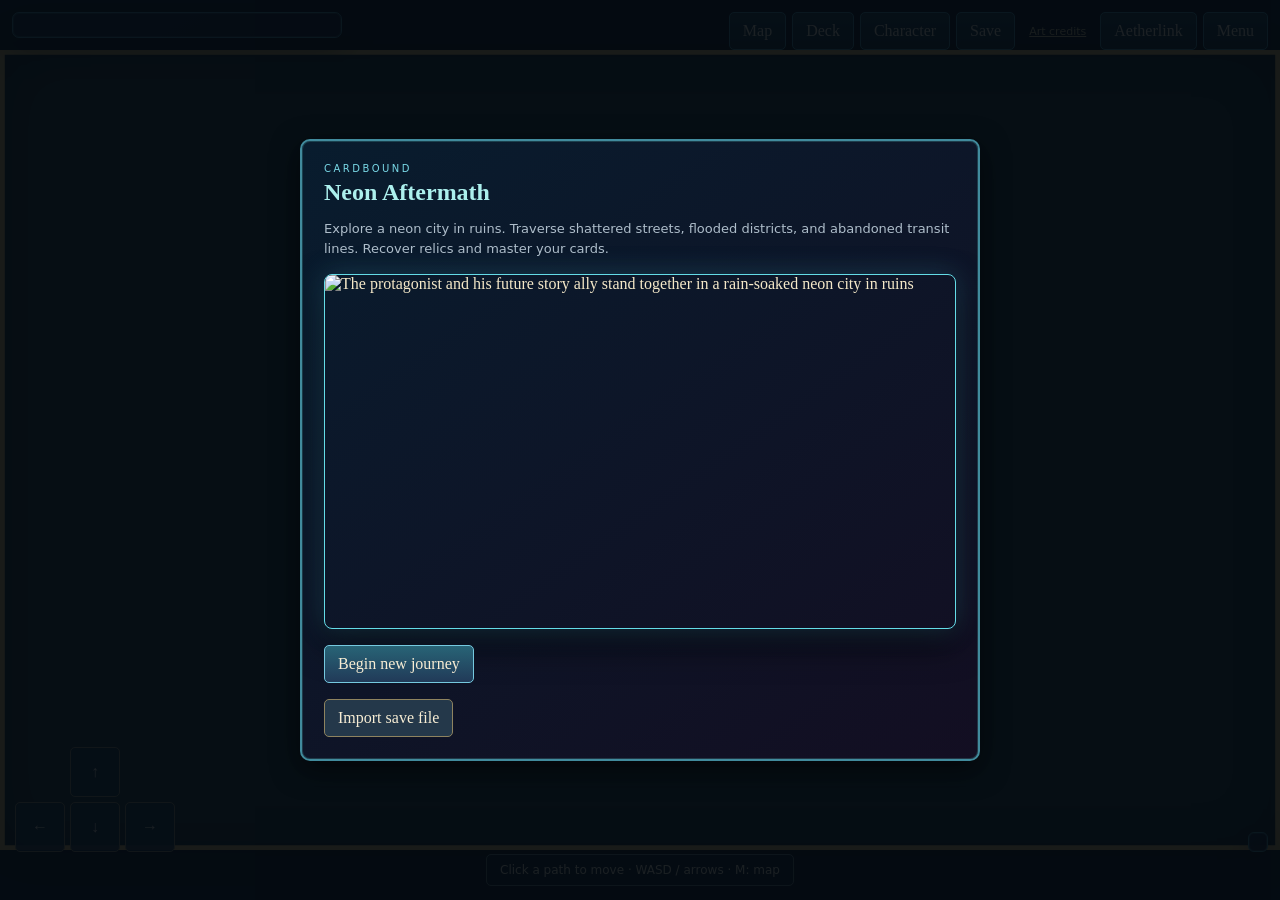
==== commit 9872e0ee: "Wire refreshed card and side-deck artwork into all game views" ====
--- a/index.html
+++ b/index.html
@@ -97,7 +97,7 @@
 .map-surface{position:absolute;left:50%;top:50%;width:880px;height:560px;transform-origin:center}.map-surface .map-room{width:102px;min-height:54px;font-size:10px}.map-surface .map-room .map-status{display:block}.minimap-grid{width:126px;height:82px}
 .defeat-summary{max-width:680px;margin:auto}.defeat-summary h2{color:#ffb5ac}.defeat-loss{padding:16px;margin:16px 0;border:1px solid #d7766d;border-radius:10px;background:#351d25}.defeat-card{display:flex;gap:16px;align-items:center}.defeat-card img{width:88px;height:88px;object-fit:cover;border-radius:8px}.defeat-card p{font:13px/1.5 system-ui;margin:6px 0}.defeat-summary button{width:100%;min-height:48px}.defeat-summary .panel p{line-height:1.6}
 .stack-count-badge{position:absolute;right:-8px;top:-8px;z-index:4;min-width:30px;height:30px;padding:0 6px;border-radius:999px;display:grid;place-items:center;font:800 14px system-ui;color:#1b1206;background:radial-gradient(circle at 35% 30%,#fff3c4,#f2c94c 60%,#b27d10);border:2px solid #fff4c8;box-shadow:0 2px 8px #000a}.card-wrap{position:relative}.stack-info{margin:4px 2px 0;font:11px system-ui;color:#b9c9d6}.deck-slot .stack-count{color:#f2c94c}
-</style><link rel="stylesheet" href="assets/mobile-crystals.css?v=round94"><link rel="stylesheet" href="assets/talents.css?v=round94"><link rel="stylesheet" href="assets/aether-deck.css?v=round94"><link rel="stylesheet" href="assets/battle-hud.css?v=round94"></head><body>
+</style><link rel="stylesheet" href="assets/mobile-crystals.css?v=sync-8ecd90b4"><link rel="stylesheet" href="assets/talents.css?v=sync-8ecd90b4"><link rel="stylesheet" href="assets/aether-deck.css?v=sync-8ecd90b4"><link rel="stylesheet" href="assets/battle-hud.css?v=sync-8ecd90b4"></head><body>
 <div id="game">
  <div id="world"></div>
  <div id="hud"></div>
@@ -110,69 +110,69 @@
 <div id="startOverlay" class="overlay"><section class="modal small"><div class="eyebrow">CARDBOUND</div><h1>Neon Aftermath</h1><p class="muted">Explore a neon city in ruins. Traverse shattered streets, flooded districts, and abandoned transit lines. Recover relics and master your cards.</p><img class="hero-portrait opening-portrait" src="assets/characters/opening-cast.webp" alt="The protagonist and his future story ally stand together in a rain-soaked neon city in ruins"><p><button id="newBtn" class="primary">Begin new journey</button> <button id="resumeBtn" class="hidden">Continue saved journey</button></p></section></div>
 <div id="battleOverlay" class="overlay hidden"><section class="modal" id="battleModal"></section></div>
 <div id="menuOverlay" class="overlay hidden"><section class="modal" id="menuModal"></section></div>
-<script src="assets/environment/neon-city.js?v=round94"></script>
-<script src="assets/cards.js?v=round94"></script>
+<script src="assets/environment/neon-city.js?v=sync-8ecd90b4"></script>
+<script src="assets/cards.js?v=art-20261017"></script>
 <script>
 'use strict';
 const SAVE_KEY='cardbound-integrated-v2',MATERIAL_KEY='cardbound-upgrade-materials-v2',MIN_DECK=4,BASE_MAX_DECK=6,USES=50,$=id=>document.getElementById(id);
 const dirs={n:{dx:0,dy:-1,op:'s'},s:{dx:0,dy:1,op:'n'},e:{dx:1,dy:0,op:'w'},w:{dx:-1,dy:0,op:'e'}};
 const rooms={
 // Round 91: Neon Aftermath is one continuous painted city (6 districts, 9x6 rooms).
-// Generated by tools/build_world_rooms.py; room keys are grid cells (y offset 4 so the start stays '0,5').
+// Generated by tools/build_world_map.py; room keys are grid cells (y offset 4 so the start stays '0,5').
  "0,4":{"name":"Saltwind Docks","exits":{"e":"1,4","s":"0,5"},"zone":1,"level":1,"world":[0,0]},
- "1,4":{"name":"Rustcrane Wharf","exits":{"e":"2,4","w":"0,4","s":"1,5"},"zone":1,"level":1,"world":[1,0]},
- "2,4":{"name":"Lighthouse Pier","exits":{"w":"1,4","s":"2,5","e":"3,4"},"zone":2,"level":2,"relic":["material","Upgrade Crystal","◆",400,200],"world":[2,0]},
- "3,4":{"name":"Lantern Market","exits":{"e":"4,4","s":"3,5","w":"2,4"},"zone":2,"level":2,"world":[3,0]},
- "4,4":{"name":"Signal Tower","exits":{"w":"3,4"},"zone":3,"level":3,"world":[4,0]},
- "5,4":{"name":"Billboard Steps","exits":{"s":"5,5"},"zone":4,"level":4,"relic":["lens","Moon Lens","◉",480,180],"world":[5,0]},
+ "1,4":{"name":"Rustcrane Wharf","exits":{"e":"2,4","w":"0,4","s":"1,5"},"zone":2,"level":2,"world":[1,0]},
+ "2,4":{"name":"Lighthouse Pier","exits":{"w":"1,4","s":"2,5","e":"3,4"},"zone":2,"level":2,"relic":["material","Upgrade Crystal","◆",400,220],"world":[2,0]},
+ "3,4":{"name":"Lantern Market","exits":{"e":"4,4","s":"3,5","w":"2,4"},"zone":3,"level":3,"world":[3,0]},
+ "4,4":{"name":"Signal Tower","exits":{"w":"3,4","s":"4,5"},"zone":3,"level":3,"world":[4,0]},
+ "5,4":{"name":"Billboard Steps","exits":{"s":"5,5"},"zone":5,"level":5,"relic":["lens","Moon Lens","◉",510,110],"world":[5,0]},
  "6,4":{"name":"Waterfall Terrace","exits":{"s":"6,5"},"zone":5,"level":5,"world":[6,0]},
- "7,4":{"name":"Spire Gate","exits":{"e":"8,4","s":"7,5"},"zone":6,"level":6,"world":[7,0]},
+ "7,4":{"name":"Spire Gate","exits":{"e":"8,4","s":"7,5"},"zone":7,"level":7,"world":[7,0]},
  "8,4":{"name":"Warden's Crown","exits":{"w":"7,4","s":"8,5"},"zone":7,"level":9,"enemy":["thornWarden",400,250],"world":[8,0]},
  "0,5":{"name":"Afterlight Refuge","exits":{"s":"0,6","e":"1,5","n":"0,4"},"world":[0,1]},
  "1,5":{"name":"Floodgate Plaza","exits":{"s":"1,6","w":"0,5","n":"1,4"},"zone":1,"level":1,"world":[1,1]},
- "2,5":{"name":"Sunken Warehouses","exits":{"s":"2,6","n":"2,4"},"zone":2,"level":2,"world":[2,1]},
+ "2,5":{"name":"Sunken Warehouses","exits":{"s":"2,6","n":"2,4"},"zone":3,"level":3,"world":[2,1]},
  "3,5":{"name":"Neon Arcade","exits":{"e":"4,5","n":"3,4","s":"3,6"},"zone":3,"level":3,"world":[3,1]},
- "4,5":{"name":"Neon Square","exits":{"w":"3,5","s":"4,6","e":"5,5"},"zone":3,"level":3,"world":[4,1]},
+ "4,5":{"name":"Neon Square","exits":{"w":"3,5","s":"4,6","e":"5,5","n":"4,4"},"zone":4,"level":4,"world":[4,1]},
  "5,5":{"name":"Holo Stage","exits":{"s":"5,6","e":{"to":"6,5","requires":"ember"},"w":"4,5","n":"5,4"},"zone":4,"level":4,"world":[5,1]},
- "6,5":{"name":"Amethyst Causeway","exits":{"n":"6,4","s":"6,6","w":"5,5"},"zone":4,"level":4,"world":[6,1]},
+ "6,5":{"name":"Amethyst Causeway","exits":{"n":"6,4","s":"6,6","w":"5,5"},"zone":5,"level":5,"world":[6,1]},
  "7,5":{"name":"Citadel Heart","exits":{"e":"8,5","n":"7,4","s":"7,6"},"zone":6,"level":6,"world":[7,1]},
- "8,5":{"name":"Prism Steps","exits":{"s":"8,6","w":"7,5","n":"8,4"},"zone":6,"level":6,"world":[8,1]},
+ "8,5":{"name":"Prism Steps","exits":{"s":"8,6","w":"7,5","n":"8,4"},"zone":7,"level":7,"world":[8,1]},
  "0,6":{"name":"Harbor Gardens","exits":{"n":"0,5","e":"1,6"},"zone":1,"level":1,"world":[0,2]},
- "1,6":{"name":"Fountain Row","exits":{"s":"1,7","n":"1,5","e":"2,6","w":"0,6"},"zone":1,"level":1,"world":[1,2]},
+ "1,6":{"name":"Fountain Row","exits":{"s":"1,7","n":"1,5","e":"2,6","w":"0,6"},"zone":2,"level":2,"world":[1,2]},
  "2,6":{"name":"Tidewall Street","exits":{"n":"2,5","w":"1,6"},"zone":2,"level":2,"world":[2,2]},
- "3,6":{"name":"Canal Walk","exits":{"e":"4,6","n":"3,5"},"zone":3,"level":3,"world":[3,2]},
+ "3,6":{"name":"Canal Walk","exits":{"e":"4,6","n":"3,5"},"zone":4,"level":4,"world":[3,2]},
  "4,6":{"name":"Glowstep Lane","exits":{"w":"3,6","e":"5,6","n":"4,5","s":"4,7"},"zone":4,"level":4,"world":[4,2]},
- "5,6":{"name":"Broadcast Row","exits":{"w":"4,6","n":"5,5"},"zone":4,"level":4,"world":[5,2]},
+ "5,6":{"name":"Broadcast Row","exits":{"w":"4,6","n":"5,5"},"zone":5,"level":5,"world":[5,2]},
  "6,6":{"name":"Shattered Aqueduct","exits":{"e":"7,6","n":"6,5"},"zone":5,"level":5,"world":[6,2]},
- "7,6":{"name":"Violet Crossing","exits":{"e":"8,6","w":"6,6","s":{"to":"7,7","requires":"boots"},"n":"7,5"},"zone":5,"level":5,"world":[7,2]},
+ "7,6":{"name":"Violet Crossing","exits":{"e":"8,6","w":"6,6","s":{"to":"7,7","requires":"boots"},"n":"7,5"},"zone":6,"level":6,"world":[7,2]},
  "8,6":{"name":"Crystal Falls","exits":{"w":"7,6","n":"8,5"},"zone":6,"level":6,"world":[8,2]},
- "0,7":{"name":"Bandstand Ruins","exits":{"e":"1,7","s":"0,8"},"zone":2,"level":2,"world":[0,3]},
- "1,7":{"name":"Blossom Grove","exits":{"n":"1,6","w":"0,7"},"zone":2,"level":2,"world":[1,3]},
+ "0,7":{"name":"Bandstand Ruins","exits":{"e":"1,7","s":"0,8"},"zone":3,"level":3,"world":[0,3]},
+ "1,7":{"name":"Blossom Grove","exits":{"n":"1,6","w":"0,7","s":"1,8"},"zone":2,"level":2,"world":[1,3]},
  "2,7":{"name":"Carousel Green","exits":{"s":"2,8"},"zone":4,"level":4,"world":[2,3]},
- "3,7":{"name":"Pagoda Court","exits":{"s":"3,8"},"zone":5,"level":5,"world":[3,3]},
- "4,7":{"name":"Dragon Gate","exits":{"e":"5,7","n":"4,6","s":"4,8"},"zone":4,"level":4,"world":[4,3]},
- "5,7":{"name":"Moon Temple","exits":{"w":"4,7","s":"5,8"},"zone":5,"level":5,"enemy":["moonKnight",400,250],"relic":["ember","Ember Sigil","✹",440,340],"world":[5,3]},
+ "3,7":{"name":"Pagoda Court","exits":{"s":"3,8"},"zone":4,"level":4,"world":[3,3]},
+ "4,7":{"name":"Dragon Gate","exits":{"e":"5,7","n":"4,6","s":"4,8"},"zone":5,"level":5,"world":[4,3]},
+ "5,7":{"name":"Moon Temple","exits":{"w":"4,7","s":"5,8"},"zone":5,"level":5,"enemy":["moonKnight",400,250],"relic":["ember","Ember Sigil","✹",400,370],"world":[5,3]},
  "6,7":{"name":"Scrapyard Gate","exits":{"e":"7,7","s":"6,8"},"zone":6,"level":6,"world":[6,3]},
- "7,7":{"name":"Parking Garage","exits":{"w":"6,7","n":{"to":"7,6","requires":"ember"}},"zone":6,"level":6,"world":[7,3]},
+ "7,7":{"name":"Parking Garage","exits":{"w":"6,7","s":"7,8","n":{"to":"7,6","requires":"ember"}},"zone":6,"level":6,"world":[7,3]},
  "8,7":{"name":"Overpass Ramp","exits":{"s":"8,8"},"zone":8,"level":8,"world":[8,3]},
  "0,8":{"name":"Willow Paths","exits":{"s":"0,9","e":"1,8","n":"0,7"},"zone":3,"level":3,"world":[0,4]},
- "1,8":{"name":"Old Oak Lawn","exits":{"s":"1,9","w":"0,8","e":"2,8"},"zone":3,"level":3,"world":[1,4]},
- "2,8":{"name":"Lake Bridge","exits":{"n":"2,7","e":{"to":"3,8","requires":"lens"},"w":"1,8","s":"2,9"},"zone":4,"level":4,"world":[2,4]},
+ "1,8":{"name":"Old Oak Lawn","exits":{"s":"1,9","w":"0,8","e":"2,8","n":"1,7"},"zone":3,"level":3,"world":[1,4]},
+ "2,8":{"name":"Lake Bridge","exits":{"n":"2,7","e":{"to":"3,8","requires":"lens"},"w":"1,8","s":"2,9"},"zone":3,"level":3,"world":[2,4]},
  "3,8":{"name":"Koi Garden","exits":{"s":"3,9","n":"3,7","w":{"to":"2,8","requires":"lens"},"e":"4,8"},"zone":4,"level":4,"world":[3,4]},
- "4,8":{"name":"Lantern Street","exits":{"s":"4,9","w":"3,8","e":"5,8","n":"4,7"},"zone":5,"level":5,"world":[4,4]},
+ "4,8":{"name":"Lantern Street","exits":{"s":"4,9","w":"3,8","e":"5,8","n":"4,7"},"zone":4,"level":4,"world":[4,4]},
  "5,8":{"name":"Noodle Row","exits":{"e":{"to":"6,8","requires":"boots"},"s":"5,9","w":"4,8","n":"5,7"},"zone":5,"level":5,"world":[5,4]},
- "6,8":{"name":"Faded Lots","exits":{"w":"5,8","n":"6,7","s":"6,9"},"zone":6,"level":6,"world":[6,4]},
- "7,8":{"name":"Ruined Tower Lot","exits":{"s":"7,9","e":"8,8"},"zone":7,"level":7,"world":[7,4]},
- "8,8":{"name":"Collapsed Freeway","exits":{"n":"8,7","s":"8,9","w":"7,8"},"zone":8,"level":8,"world":[8,4]},
- "0,9":{"name":"Statue Garden","exits":{"n":"0,8","e":"1,9"},"zone":3,"level":3,"relic":["boots","Briarstep Boots","♜",400,150],"world":[0,5]},
- "1,9":{"name":"Ivy Promenade","exits":{"e":"2,9","n":"1,8","w":"0,9"},"zone":4,"level":4,"world":[1,5]},
+ "6,8":{"name":"Faded Lots","exits":{"w":"5,8","n":"6,7","s":"6,9"},"zone":5,"level":5,"world":[6,4]},
+ "7,8":{"name":"Ruined Tower Lot","exits":{"s":"7,9","n":"7,7","e":"8,8"},"zone":7,"level":7,"world":[7,4]},
+ "8,8":{"name":"Collapsed Freeway","exits":{"n":"8,7","s":"8,9","w":"7,8"},"zone":7,"level":7,"world":[8,4]},
+ "0,9":{"name":"Statue Garden","exits":{"n":"0,8","e":"1,9"},"zone":4,"level":4,"relic":["boots","Briarstep Boots","♜",400,140],"world":[0,5]},
+ "1,9":{"name":"Ivy Promenade","exits":{"e":"2,9","n":"1,8","w":"0,9"},"zone":3,"level":3,"world":[1,5]},
  "2,9":{"name":"Fountain Circle","exits":{"w":"1,9","n":"2,8"},"zone":4,"level":4,"world":[2,5]},
- "3,9":{"name":"Jade Alley","exits":{"n":"3,8","e":"4,9"},"zone":5,"level":5,"world":[3,5]},
+ "3,9":{"name":"Jade Alley","exits":{"n":"3,8","e":"4,9"},"zone":4,"level":4,"world":[3,5]},
  "4,9":{"name":"Paper Lantern Way","exits":{"n":"4,8","e":"5,9","w":"3,9"},"zone":5,"level":5,"world":[4,5]},
- "5,9":{"name":"Red Lantern Market","exits":{"w":"4,9","n":"5,8"},"zone":6,"level":6,"world":[5,5]},
+ "5,9":{"name":"Red Lantern Market","exits":{"w":"4,9","n":"5,8"},"zone":5,"level":5,"world":[5,5]},
  "6,9":{"name":"Tire Mountains","exits":{"e":"7,9","n":"6,8"},"zone":6,"level":6,"world":[6,5]},
- "7,9":{"name":"South Lot","exits":{"n":"7,8","e":"8,9","w":"6,9"},"zone":7,"level":7,"world":[7,5]},
- "8,9":{"name":"Scrap Fortress","exits":{"w":"7,9","n":"8,8"},"zone":7,"level":7,"enemy":["crownSentinel",400,250],"world":[8,5]}
+ "7,9":{"name":"South Lot","exits":{"n":"7,8","w":"6,9"},"zone":6,"level":6,"world":[7,5]},
+ "8,9":{"name":"Scrap Fortress","exits":{"n":"8,8"},"zone":8,"level":8,"enemy":["crownSentinel",400,250],"world":[8,5]}
 };
 NeonCity.configure(rooms);
 const enemies={
@@ -514,23 +514,23 @@
 addEventListener('resize',()=>{fitWorld();fitMap();renderTalentConnectors()});fitWorld();
 requestAnimationFrame(loop);
 </script>
-<script src="assets/elaris-wildlife.js?v=round94"></script>
-<script src="assets/expansion.js?v=round94"></script>
-<script src="assets/encounter-depth.js?v=round94"></script>
-<script src="assets/talent-matrix.js?v=round94"></script>
-<script src="assets/aether-deck.js?v=round94"></script>
-<script src="assets/card-variety.js?v=round94"></script>
-<script src="assets/battle-hud.js?v=round94"></script>
-<script src="assets/combined-rooms.js?v=round94"></script>
-<script src="assets/diagonals.js?v=round94"></script>
-<script src="assets/city-paintings.js?v=round94"></script>
-<script src="assets/organic-paths.js?v=round94"></script>
-<script src="assets/organic-areas.js?v=round94"></script>
-<script src="assets/exploration.js?v=round94"></script>
-<script src="assets/neon-world.js?v=round94"></script>
-<script src="assets/chronospire.js?v=round94"></script>
-<script src="assets/pickups.js?v=round94"></script>
-<script src="assets/touch-controls.js?v=round94"></script>
-<script src="assets/map-terrain.js?v=round94"></script>
-<script src="assets/enemy-labels.js?v=round94"></script>
+<script src="assets/elaris-wildlife.js?v=sync-8ecd90b4"></script>
+<script src="assets/expansion.js?v=sync-8ecd90b4"></script>
+<script src="assets/encounter-depth.js?v=sync-8ecd90b4"></script>
+<script src="assets/talent-matrix.js?v=sync-8ecd90b4"></script>
+<script src="assets/aether-deck.js?v=art-20261017"></script>
+<script src="assets/card-variety.js?v=sync-8ecd90b4"></script>
+<script src="assets/battle-hud.js?v=sync-8ecd90b4"></script>
+<script src="assets/combined-rooms.js?v=sync-8ecd90b4"></script>
+<script src="assets/diagonals.js?v=sync-8ecd90b4"></script>
+<script src="assets/city-paintings.js?v=sync-8ecd90b4"></script>
+<script src="assets/organic-paths.js?v=sync-8ecd90b4"></script>
+<script src="assets/organic-areas.js?v=sync-8ecd90b4"></script>
+<script src="assets/exploration.js?v=sync-8ecd90b4"></script>
+<script src="assets/neon-world.js?v=sync-8ecd90b4"></script>
+<script src="assets/chronospire.js?v=sync-8ecd90b4"></script>
+<script src="assets/pickups.js?v=sync-8ecd90b4"></script>
+<script src="assets/touch-controls.js?v=sync-8ecd90b4"></script>
+<script src="assets/map-terrain.js?v=sync-8ecd90b4"></script>
+<script src="assets/enemy-labels.js?v=sync-8ecd90b4"></script>
 </body></html>
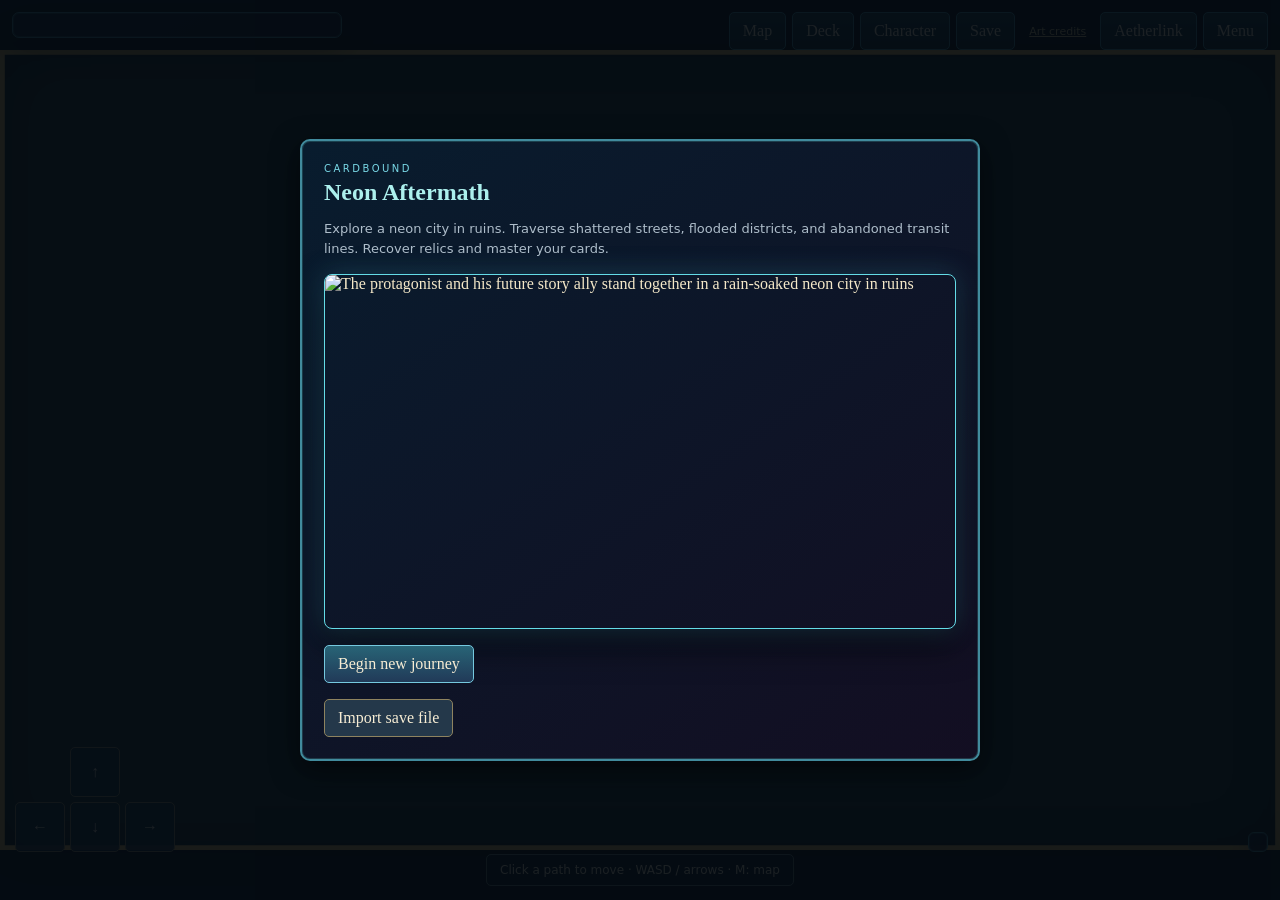
==== commit f3495b8d: "Complete tracked card art upgrades" ====
--- a/index.html
+++ b/index.html
@@ -111,7 +111,7 @@
 <div id="battleOverlay" class="overlay hidden"><section class="modal" id="battleModal"></section></div>
 <div id="menuOverlay" class="overlay hidden"><section class="modal" id="menuModal"></section></div>
 <script src="assets/environment/neon-city.js?v=sync-8ecd90b4"></script>
-<script src="assets/cards.js?v=art-20261017"></script>
+<script src="assets/cards.js?v=art-20261017b"></script>
 <script>
 'use strict';
 const SAVE_KEY='cardbound-integrated-v2',MATERIAL_KEY='cardbound-upgrade-materials-v2',MIN_DECK=4,BASE_MAX_DECK=6,USES=50,$=id=>document.getElementById(id);
@@ -518,7 +518,7 @@
 <script src="assets/expansion.js?v=sync-8ecd90b4"></script>
 <script src="assets/encounter-depth.js?v=sync-8ecd90b4"></script>
 <script src="assets/talent-matrix.js?v=sync-8ecd90b4"></script>
-<script src="assets/aether-deck.js?v=art-20261017"></script>
+<script src="assets/aether-deck.js?v=art-20261017b"></script>
 <script src="assets/card-variety.js?v=sync-8ecd90b4"></script>
 <script src="assets/battle-hud.js?v=sync-8ecd90b4"></script>
 <script src="assets/combined-rooms.js?v=sync-8ecd90b4"></script>
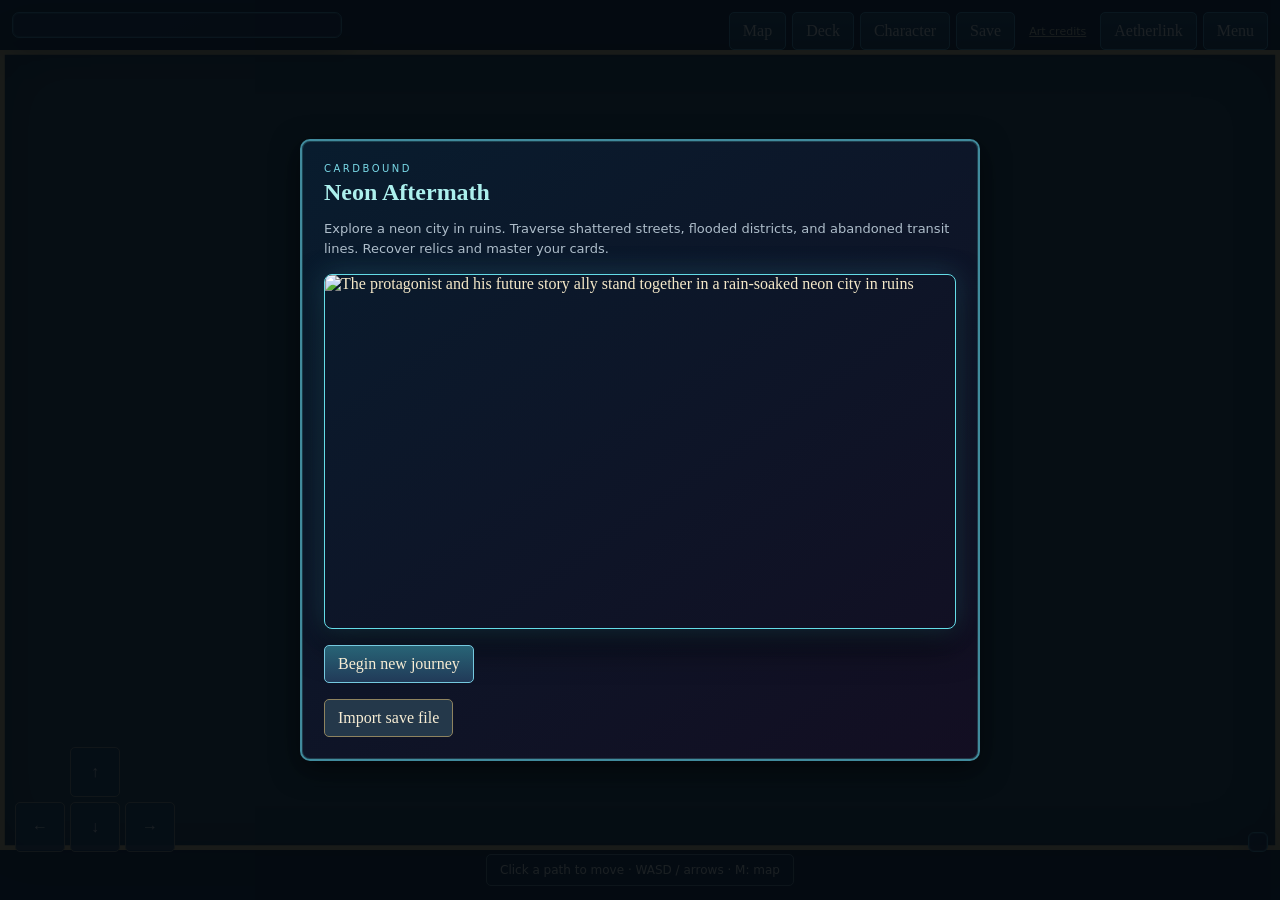
==== commit eb48d8df: "Expand Chronospire card illustrations" ====
--- a/index.html
+++ b/index.html
@@ -111,7 +111,7 @@
 <div id="battleOverlay" class="overlay hidden"><section class="modal" id="battleModal"></section></div>
 <div id="menuOverlay" class="overlay hidden"><section class="modal" id="menuModal"></section></div>
 <script src="assets/environment/neon-city.js?v=sync-8ecd90b4"></script>
-<script src="assets/cards.js?v=art-20261017b"></script>
+<script src="assets/cards.js?v=art-20261018"></script>
 <script>
 'use strict';
 const SAVE_KEY='cardbound-integrated-v2',MATERIAL_KEY='cardbound-upgrade-materials-v2',MIN_DECK=4,BASE_MAX_DECK=6,USES=50,$=id=>document.getElementById(id);
@@ -518,7 +518,7 @@
 <script src="assets/expansion.js?v=sync-8ecd90b4"></script>
 <script src="assets/encounter-depth.js?v=sync-8ecd90b4"></script>
 <script src="assets/talent-matrix.js?v=sync-8ecd90b4"></script>
-<script src="assets/aether-deck.js?v=art-20261017b"></script>
+<script src="assets/aether-deck.js?v=art-20261018"></script>
 <script src="assets/card-variety.js?v=sync-8ecd90b4"></script>
 <script src="assets/battle-hud.js?v=sync-8ecd90b4"></script>
 <script src="assets/combined-rooms.js?v=sync-8ecd90b4"></script>
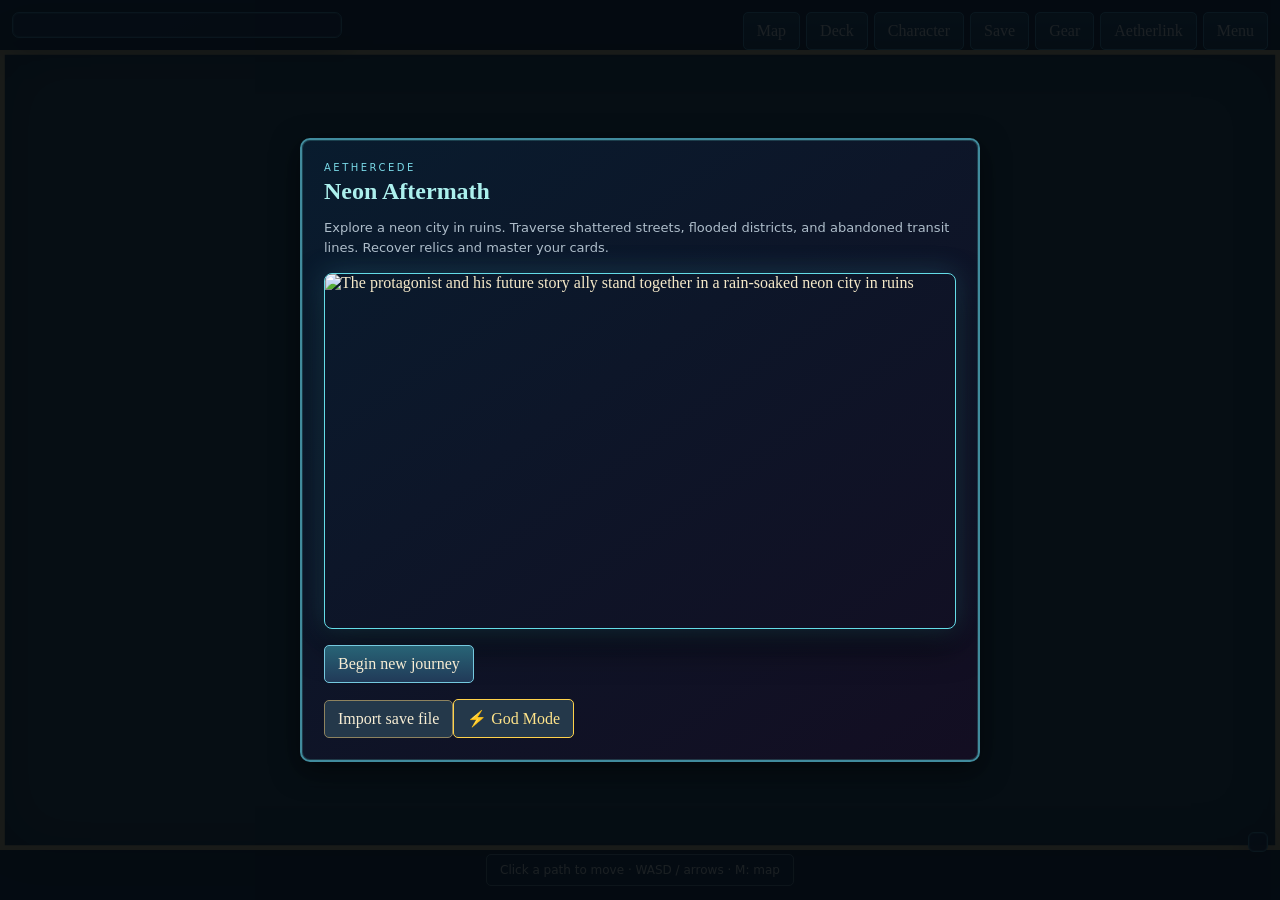
==== commit 4676bc6b: "Import Claudebound Round 248 and retire Reversal cards" ====
--- a/index.html
+++ b/index.html
@@ -1,13 +1,13 @@
 <!doctype html>
 <html lang="en"><head><meta charset="utf-8"><meta name="viewport" content="width=device-width,initial-scale=1">
-<title>Cardbound — Neon Aftermath</title>
+<title>Aethercede — Neon Aftermath</title>
 <style>
 :root{color-scheme:dark;font-family:Georgia,serif;background:#071019;color:#f5e9c9}*{box-sizing:border-box}body{margin:0;min-height:100vh;background:#071019;overflow:hidden}button,input{font:inherit}button{cursor:pointer;color:#f7edd4;background:#24384a;border:1px solid #8e835f;border-radius:5px;padding:9px 13px}button:hover:not(:disabled){background:#38516a;transform:translateY(-1px)}button:disabled{opacity:.42;cursor:not-allowed}.primary{background:#9a7333;border-color:#e2c477}.danger{background:#572c33;border-color:#b76a71}.hidden{display:none!important}
 #game{position:fixed;inset:0;background:#0c1b22}#world{position:absolute;width:800px;height:500px;left:50%;top:50%;overflow:hidden;background:#172d2d;transform:translate(-50%,-50%) scale(var(--world-scale,1));transform-origin:center}.room-bg{position:absolute;inset:0;background:radial-gradient(circle at 50% 45%,var(--light),var(--dark) 72%)}.tile{position:absolute;border:2px solid #0c1718;background:var(--rock);box-shadow:inset 0 0 0 2px #ffffff12}.door{position:absolute;background:#0a0e14;border:3px solid #b6a06b}.door.locked{background:repeating-linear-gradient(90deg,#54282f 0 8px,#2a1720 8px 16px);border-color:#dd987f}.door.hidden-door{opacity:.25;border-style:dashed}.door.n,.door.s{width:130px;height:22px;left:calc(50% - 65px)}.door.n{top:0}.door.s{bottom:0}.door.e,.door.w{width:22px;height:130px;top:calc(50% - 65px)}.door.e{right:0}.door.w{left:0}
 #player{position:absolute;width:34px;height:46px;transform:translate(-50%,-50%);z-index:8;filter:drop-shadow(0 6px 3px #0008)}#player .head{position:absolute;left:9px;top:1px;width:16px;height:16px;border-radius:7px;background:#dca47d;border:2px solid #563b32}#player.feminine .head{border-radius:9px 9px 7px 7px}#player .hair{position:absolute;left:7px;top:-2px;width:20px;height:11px;border-radius:10px 10px 2px 2px;background:var(--hair)}#player.feminine .hair{height:20px;border-radius:11px 11px 7px 7px}#player .body{position:absolute;left:5px;top:15px;width:24px;height:25px;border-radius:6px;background:var(--outfit);border:2px solid #101a21}#player.feminine .body{clip-path:polygon(20% 0,80% 0,100% 100%,0 100%)}#player:after{content:'';position:absolute;left:8px;bottom:0;width:18px;height:8px;border-left:6px solid #302b31;border-right:6px solid #302b31}
 .enemy-node{position:absolute;width:54px;height:54px;transform:translate(-50%,-50%);z-index:6;border-radius:50%;display:grid;place-items:center;background:#461f2c;border:3px solid #d27b72;box-shadow:0 0 18px #db635766;color:#ffd5b4;font-size:28px}.enemy-node.boss{width:70px;height:70px;background:#472452;border-color:#e3c36a;box-shadow:0 0 25px #d2a84c88}.enemy-node:after{content:attr(data-name);position:absolute;top:58px;white-space:nowrap;font:10px system-ui;color:#ffe5bf;background:#081016cc;padding:3px 6px;border-radius:3px}.relic{position:absolute;transform:translate(-50%,-50%);z-index:5;width:62px;height:62px;border-radius:50%;display:grid;place-items:center;font-size:29px;background:#173a47;border:3px solid #7fe1df;box-shadow:0 0 25px #6ce2da99;animation:pulse 1.8s infinite}.relic:after{content:attr(data-name);position:absolute;top:66px;white-space:nowrap;font:11px system-ui;background:#081116dd;padding:4px 7px}.relic.hidden-crystal{width:38px;height:46px;border:1px solid #b8ffff;border-radius:5px 16px 7px 12px;background:linear-gradient(135deg,#eaffff,#5ee9e5 37%,#2871a5 72%,#111d43);box-shadow:0 0 11px #65fbff88,0 0 27px #45cfff55;clip-path:polygon(50% 0,100% 32%,83% 90%,48% 100%,8% 72%,0 25%);font-size:21px}.relic.hidden-crystal:after{top:48px;opacity:0;transition:opacity .2s}.relic.hidden-crystal:hover:after{opacity:1}.crystal-glint{position:absolute;left:690px;top:285px;z-index:4;width:66px;height:44px;transform:translate(-50%,-50%);pointer-events:none;background:radial-gradient(circle,#baffff99 0 3px,#56dcff44 4px 14px,transparent 28px);filter:drop-shadow(0 0 7px #6efcff);animation:crystalHint 2.7s ease-in-out infinite}.crystal-glint:before,.crystal-glint:after{content:'';position:absolute;width:5px;height:10px;background:#82efff;clip-path:polygon(50% 0,100% 70%,50% 100%,0 70%)}.crystal-glint:before{left:11px;top:27px;transform:rotate(-25deg)}.crystal-glint:after{right:7px;top:8px;transform:rotate(25deg)}@keyframes pulse{50%{transform:translate(-50%,-50%) scale(1.08)}}@keyframes crystalHint{50%{opacity:.35;transform:translate(-50%,-50%) scale(.92)}}.rest{position:absolute;left:78%;top:22%;transform:translate(-50%,-50%);font-size:35px;filter:drop-shadow(0 0 9px #8cf)}
 #hud{position:absolute;left:12px;top:12px;z-index:20;width:min(330px,calc(100vw - 24px));padding:12px;background:#091521e8;border:1px solid #9a8557;border-radius:7px;backdrop-filter:blur(8px)}.hud-row{display:flex;justify-content:space-between;gap:8px;font:12px system-ui}.meter{height:9px;background:#180f13;border-radius:6px;overflow:hidden;margin:5px 0}.meter span{display:block;height:100%;background:#c9655e}.xp span{background:#d3ad51}.room-title{font-size:18px;color:#f2d68e}.objective{margin-top:7px;color:#b7c7cf;font:12px/1.4 system-ui}
-#nav{position:absolute;right:12px;top:12px;z-index:21;display:flex;gap:6px;flex-wrap:wrap;justify-content:flex-end}#nav button{background:#101f2ddd}.hint{position:absolute;left:50%;bottom:14px;transform:translateX(-50%);z-index:20;padding:8px 13px;background:#08131ddd;border:1px solid #6a7a77;border-radius:5px;font:12px system-ui;white-space:nowrap}#toast{position:absolute;left:50%;top:16%;transform:translateX(-50%);z-index:120;background:#1b2b38;border:2px solid #dfc16f;padding:12px 18px;border-radius:6px;max-width:80vw;text-align:center}
+#nav{position:absolute;right:12px;top:12px;z-index:21;display:flex;gap:6px;flex-wrap:wrap;justify-content:flex-end}#nav button{background:#101f2ddd}.hint{position:absolute;left:50%;bottom:14px;transform:translateX(-50%);z-index:20;pointer-events:none;padding:8px 13px;background:#08131ddd;border:1px solid #6a7a77;border-radius:5px;font:12px system-ui;white-space:nowrap}#toast{position:absolute;left:50%;top:16%;transform:translateX(-50%);z-index:120;background:#1b2b38;border:2px solid #dfc16f;padding:12px 18px;border-radius:6px;max-width:80vw;text-align:center}
 #minimap{position:absolute;right:12px;bottom:48px;z-index:25;padding:9px;background:#07121ddd;border:1px solid #8d7c58;border-radius:6px;backdrop-filter:blur(8px);box-shadow:0 6px 20px #0008}.minimap-title{display:flex;justify-content:space-between;gap:12px;margin-bottom:6px;color:#d8c38c;font:700 9px system-ui;letter-spacing:1px}.minimap-grid{display:grid;grid-template-columns:repeat(5,18px);grid-template-rows:repeat(3,15px);gap:3px}.mini-cell{border:1px solid #496277;background:#1e4054;border-radius:2px}.mini-cell.current{background:#f0ca67;border:2px solid #fff2bd;box-shadow:0 0 8px #f0ca67}.mini-cell.blank{background:#0a121a;border-color:#1c2831}.mini-legend{margin-top:5px;color:#91a5b3;font:8px system-ui}
 .overlay{position:fixed;inset:0;z-index:100;background:#050b12e8;display:grid;place-items:center;padding:16px}.modal{width:min(1050px,96vw);max-height:94vh;overflow:auto;background:linear-gradient(145deg,#253a4e,#0d1724);border:2px solid #b9a16a;border-radius:10px;padding:22px;box-shadow:0 25px 80px #000}.modal.small{width:min(680px,95vw)}.modal h1,.modal h2{margin:5px 0 10px;color:#edd18a}.eyebrow{font:10px system-ui;letter-spacing:2.5px;color:#d6b565}.muted{color:#aebdca;font:13px/1.55 system-ui}.toolbar{display:flex;gap:7px;flex-wrap:wrap;align-items:center;margin:12px 0}.badge{padding:8px 10px;background:#111f2e;border:1px solid #53677a;border-radius:5px;font:12px system-ui}.grid2{display:grid;grid-template-columns:1fr 1fr;gap:16px}.panel{padding:16px;background:#101e2d;border:1px solid #53677a;border-radius:7px}
 .cards{display:flex;gap:12px;flex-wrap:wrap;justify-content:center;align-items:stretch}.card-wrap{width:174px;display:flex;flex-direction:column;gap:6px}.card{position:relative;width:174px;min-height:294px;text-align:left;padding:38px 9px 9px;background:linear-gradient(155deg,#9f7644,#413426);border:2px solid #e0bd77;border-radius:10px;color:#f5e7c4;overflow:hidden;box-shadow:0 7px 15px #0007,inset 0 0 0 3px #2c2013,inset 0 0 0 5px #f0d38f80}.card.soulbound{background:linear-gradient(155deg,#7960a9,#28203d);border-color:#e7c9ff;box-shadow:0 0 18px #af8cff66,inset 0 0 0 3px #241a38,inset 0 0 0 5px #e7c9ff80}.card.active{outline:3px solid #70bfe6;outline-offset:2px}.card::after{content:'';position:absolute;inset:0;pointer-events:none;background:radial-gradient(circle 3px at 9px 9px,#fff6d8,#e0b062 60%,transparent 72%),radial-gradient(circle 3px at calc(100% - 9px) 9px,#fff6d8,#e0b062 60%,transparent 72%),radial-gradient(circle 3px at 9px calc(100% - 9px),#fff6d8,#e0b062 60%,transparent 72%),radial-gradient(circle 3px at calc(100% - 9px) calc(100% - 9px),#fff6d8,#e0b062 60%,transparent 72%)}.card.soulbound::after{background:radial-gradient(circle 3px at 9px 9px,#fbe8ff,#c9a6ff 60%,transparent 72%),radial-gradient(circle 3px at calc(100% - 9px) 9px,#fbe8ff,#c9a6ff 60%,transparent 72%),radial-gradient(circle 3px at 9px calc(100% - 9px),#fbe8ff,#c9a6ff 60%,transparent 72%),radial-gradient(circle 3px at calc(100% - 9px) calc(100% - 9px),#fbe8ff,#c9a6ff 60%,transparent 72%)}.ownership{position:absolute;z-index:1;left:0;right:39px;top:0;height:29px;display:flex;align-items:center;padding:0 8px;font:700 9px system-ui;letter-spacing:1px;text-transform:uppercase;background:#33291f;color:#ffe2a6}.soulbound .ownership{background:#312344;color:#f2dcff}.cost{position:absolute;z-index:1;right:7px;top:7px;display:grid;place-items:center;width:26px;height:26px;border-radius:50%;background:radial-gradient(circle at 35% 30%,#3f6f9a,#1c3a55 72%);border:2px solid #f5dda1;box-shadow:0 0 6px #0006,inset 0 0 4px #fff4}.card-name{position:relative;z-index:1;display:block;min-height:36px;font-weight:900;font-size:14px;letter-spacing:.3px;text-transform:uppercase;background:linear-gradient(180deg,#ffe9a8,#f0a83e 50%,#c26a1e);-webkit-background-clip:text;background-clip:text;color:transparent;-webkit-text-fill-color:transparent;-webkit-text-stroke:.5px #341c05cc;filter:drop-shadow(0 2px 1px #0009)}.soulbound .card-name{background:linear-gradient(180deg,#f0d9ff,#c98eff 50%,#8b3fd6);-webkit-background-clip:text;background-clip:text;-webkit-text-fill-color:transparent;-webkit-text-stroke:.5px #23103fcc}.art{position:relative;z-index:1;aspect-ratio:1/1;display:grid;place-items:center;background:radial-gradient(circle,#46617a,#101d2d);font-size:49px;border:1px solid #d8c18c;overflow:hidden}.art img{position:absolute;z-index:1;inset:0;width:100%;height:100%;object-fit:cover;image-rendering:auto}.art-glyph{position:relative;z-index:0}.rules{position:relative;z-index:1;display:block;background:#e3d5b4;color:#252d38;padding:9px;min-height:76px;font:12px/1.45 system-ui}.soulbound .rules{background:#ddd0ee;color:#2c1f3d}.kind-badge{position:absolute;top:6px;right:7px;font-size:21px;line-height:1;color:#b5551f;opacity:.85;text-shadow:0 0 6px #ffbb7788}.soulbound .kind-badge{color:#6a3fa8}.type{display:block;font:700 9px system-ui;letter-spacing:1px;color:#675844}.soulbound .type{color:#6b5686}.upgrade-row{position:relative;z-index:1;display:flex;justify-content:space-between;align-items:center;margin-top:7px;font:700 10px system-ui}.pips{display:flex;gap:4px}.pip{width:13px;height:13px;border:1px solid #d8c189;background:#241e19;clip-path:polygon(50% 0,100% 50%,50% 100%,0 50%)}.pip.on{background:#f1ca68;box-shadow:0 0 6px #f1ca68cc}.soulbound .pip.on{background:#d8b6ff;box-shadow:0 0 6px #d8b6ffcc}.mastery-label{position:relative;z-index:1;display:flex;justify-content:space-between;margin-top:6px;font:9px system-ui}.track{display:block;position:relative;z-index:1;height:10px;background:#161515;border:1px solid #78684d;border-radius:6px;overflow:hidden}.track span{display:block;height:100%;background:linear-gradient(180deg,#a3e6ea,#54a3ac 55%,#357478)}.ready .track span{background:linear-gradient(180deg,#ffe9a8,#f0cb61 55%,#c99a35)}.track::after{content:'';position:absolute;top:1px;left:2px;right:2px;height:3px;border-radius:3px;background:linear-gradient(180deg,#fff9,#fff0)}.ready-tag{color:#ffe17f}.card-serial{position:relative;z-index:1;display:block;margin-top:6px;text-align:right;font:9px/1 system-ui;letter-spacing:.5px;opacity:.55}.actions{display:grid;gap:5px}.actions button{font:700 11px system-ui}.soul-legend{color:#e0baff}.imp-legend{color:#ffd99b}
@@ -84,10 +84,10 @@
 /* Fixed cast: original reference art is kept intact. */
 .hero-portrait{display:block;width:100%;max-height:340px;object-fit:cover;object-position:center;border:1px solid #8cb8bf;border-radius:8px;margin:15px auto}.opening-portrait{aspect-ratio:16/9;max-height:none;box-shadow:0 0 28px #50d6ff35,0 14px 35px #000a;border-color:#64dce7}.sheet-portrait{max-height:240px;object-position:center 32%}
 #player{width:84px;height:84px;overflow:visible;filter:drop-shadow(0 3px 2px #0008);pointer-events:none}
-#player:after{display:block;left:28px;bottom:1px;width:28px;height:8px;border:0;border-radius:50%;background:#0005;z-index:-1}
-#player .hero-sprite{display:block;width:84px;height:84px;background-image:url('assets/characters/protagonist-walk.png');background-size:336px 336px;background-repeat:no-repeat;image-rendering:pixelated;transform-origin:50% 90%}
+#player:after{display:block;left:31px;bottom:2px;width:22px;height:7px;border:0;border-radius:50%;background:#0005;z-index:-1}
+#player .hero-sprite{display:block;width:84px;height:84px;background-image:url('assets/characters/protagonist-walk.png');background-size:336px 336px;background-repeat:no-repeat;image-rendering:pixelated;transform-origin:50% 90%;transform:scale(.8)}
 #player:not(.walking) .hero-sprite{animation:hero-breathe 2.4s ease-in-out infinite}
-@keyframes hero-breathe{50%{transform:scaleY(1.015)}}
+@keyframes hero-breathe{0%,100%{transform:scale(.8)}50%{transform:scale(.8,.812)}}
 @media(prefers-reduced-motion:reduce){#player:not(.walking) .hero-sprite{animation:none}}
 
 .meadow-ground{position:absolute;inset:0;image-rendering:pixelated;z-index:0}.meadow-object{position:absolute;pointer-events:none;image-rendering:pixelated}.way-sign{position:absolute;z-index:5;transform:translateX(-50%);font:700 8px system-ui;color:#ffe0a0;background:#483725;border:2px solid #b3884d;padding:4px 6px;white-space:nowrap;box-shadow:0 3px #211c1b}.spring-ripple{position:absolute;left:612px;top:88px;width:65px;height:18px;border:2px solid #a6f9ef88;border-radius:50%;z-index:2;animation:water-shimmer 3s ease-in-out infinite}.meadow-rest{font-size:24px;z-index:6;color:#d2fff2}.environment-loading{position:absolute;inset:0;display:grid;place-items:center;background:#284e3a;color:#fff;z-index:0}#world[data-environment="meadowrest"]{border:0;background:#437b39}#world[data-environment="meadowrest"] .door{background:transparent;border:0;box-shadow:none;z-index:3}#world[data-environment="meadowrest"] .door:after{content:''}.art-credits{color:#d8c38c;font:11px system-ui;align-self:center;padding:8px}@keyframes water-shimmer{50%{opacity:.35;transform:scale(1.15)}}@media(prefers-reduced-motion:reduce){.spring-ripple{animation:none}}
@@ -96,8 +96,8 @@
 #hud,.modal,#minimap{border-color:#418b9d;background:linear-gradient(145deg,#091d30ef,#140e23ef)}#nav button{border-color:#408fa5}.room-title,.modal h1,.modal h2{color:#acf0ed}.eyebrow{color:#79d8e6}.primary{background:linear-gradient(#286476,#213a58);border-color:#75c9df}.enemy-node,.enemy-node.boss,.monster-emberling,.monster-thornling,.monster-vineguard,.monster-moonKnight,.monster-cryptWisp,.monster-shade,.monster-forgeBeast,.monster-burrower,.monster-crownEye,.monster-thornWarden{background:transparent;border:0;box-shadow:none}.enemy-node:after{top:calc(100% + 24px);font-size:9px}.enemy-node.boss:after{top:calc(100% + 30px)}.world-map{border-color:#477e9b;background:radial-gradient(circle,#123b50,#090d20 74%)}
 .map-surface{position:absolute;left:50%;top:50%;width:880px;height:560px;transform-origin:center}.map-surface .map-room{width:102px;min-height:54px;font-size:10px}.map-surface .map-room .map-status{display:block}.minimap-grid{width:126px;height:82px}
 .defeat-summary{max-width:680px;margin:auto}.defeat-summary h2{color:#ffb5ac}.defeat-loss{padding:16px;margin:16px 0;border:1px solid #d7766d;border-radius:10px;background:#351d25}.defeat-card{display:flex;gap:16px;align-items:center}.defeat-card img{width:88px;height:88px;object-fit:cover;border-radius:8px}.defeat-card p{font:13px/1.5 system-ui;margin:6px 0}.defeat-summary button{width:100%;min-height:48px}.defeat-summary .panel p{line-height:1.6}
-.stack-count-badge{position:absolute;right:-8px;top:-8px;z-index:4;min-width:30px;height:30px;padding:0 6px;border-radius:999px;display:grid;place-items:center;font:800 14px system-ui;color:#1b1206;background:radial-gradient(circle at 35% 30%,#fff3c4,#f2c94c 60%,#b27d10);border:2px solid #fff4c8;box-shadow:0 2px 8px #000a}.card-wrap{position:relative}.stack-info{margin:4px 2px 0;font:11px system-ui;color:#b9c9d6}.deck-slot .stack-count{color:#f2c94c}
-</style><link rel="stylesheet" href="assets/mobile-crystals.css?v=sync-8ecd90b4"><link rel="stylesheet" href="assets/talents.css?v=sync-8ecd90b4"><link rel="stylesheet" href="assets/aether-deck.css?v=sync-8ecd90b4"><link rel="stylesheet" href="assets/battle-hud.css?v=sync-8ecd90b4"></head><body>
+.copies-overlay{z-index:120}.copies-modal{width:min(640px,96vw)}.copies-list{display:flex;flex-direction:column;gap:8px;margin:10px 0}.copy-row{display:flex;align-items:center;gap:12px;padding:8px 10px;border:1px solid #4d6a80;border-radius:10px;background:#0c1624}.copy-row.in-deck{border-color:#64dce7;box-shadow:0 0 0 1px #64dce755}.copy-row.soul{background:linear-gradient(90deg,#1d1638,#0c1624)}.copy-art{width:54px;height:54px;object-fit:cover;border-radius:6px;border:1px solid #8cb8bf55;flex:none}.copy-info{flex:1;display:flex;flex-direction:column;gap:4px;min-width:0}.copy-info b{font:700 13px system-ui}.copy-info small{font:11px system-ui;color:#9fb6c8}.copy-mastery{display:block;height:6px;border-radius:3px;background:#1e2f40;overflow:hidden}.copy-mastery i{display:block;height:100%;background:linear-gradient(90deg,#64dce7,#f2c94c)}.copy-tag{align-self:flex-start;font:700 10px system-ui;color:#0b1422;background:#64dce7;border-radius:999px;padding:1px 8px}.copy-actions{display:flex;flex-direction:column;gap:5px;flex:none}.copy-actions button{font-size:12px;padding:5px 9px}@media(max-width:560px){.copy-row{flex-wrap:wrap}.copy-actions{flex-direction:row;width:100%}}button.stack-count-badge{cursor:pointer}.stack-count-badge{position:absolute;right:-8px;top:-8px;z-index:4;min-width:30px;height:30px;padding:0 6px;border-radius:999px;display:grid;place-items:center;font:800 14px system-ui;color:#1b1206;background:radial-gradient(circle at 35% 30%,#fff3c4,#f2c94c 60%,#b27d10);border:2px solid #fff4c8;box-shadow:0 2px 8px #000a}.card-wrap{position:relative}.stack-info{margin:4px 2px 0;font:11px system-ui;color:#b9c9d6}.deck-slot .stack-count{color:#f2c94c}
+</style><link rel="stylesheet" href="assets/mobile-crystals.css?v=round185"><link rel="stylesheet" href="assets/talents.css?v=round185"><link rel="stylesheet" href="assets/aether-deck.css?v=round185"><link rel="stylesheet" href="assets/battle-hud.css?v=round200"></head><body><link rel="stylesheet" href="assets/layout-polish.css?v=round239">
 <div id="game">
  <div id="world"></div>
  <div id="hud"></div>
@@ -107,72 +107,73 @@
  <div class="hint">Move: WASD / arrows · M: full map · Explore, backtrack, and collide with enemies</div>
  <div id="toast" class="hidden"></div>
 </div>
-<div id="startOverlay" class="overlay"><section class="modal small"><div class="eyebrow">CARDBOUND</div><h1>Neon Aftermath</h1><p class="muted">Explore a neon city in ruins. Traverse shattered streets, flooded districts, and abandoned transit lines. Recover relics and master your cards.</p><img class="hero-portrait opening-portrait" src="assets/characters/opening-cast.webp" alt="The protagonist and his future story ally stand together in a rain-soaked neon city in ruins"><p><button id="newBtn" class="primary">Begin new journey</button> <button id="resumeBtn" class="hidden">Continue saved journey</button></p></section></div>
+<div id="startOverlay" class="overlay"><section class="modal small"><div class="eyebrow">AETHERCEDE</div><h1>Neon Aftermath</h1><p class="muted">Explore a neon city in ruins. Traverse shattered streets, flooded districts, and abandoned transit lines. Recover relics and master your cards.</p><img class="hero-portrait opening-portrait" src="assets/characters/opening-cast.webp" alt="The protagonist and his future story ally stand together in a rain-soaked neon city in ruins"><p><button id="newBtn" class="primary">Begin new journey</button> <button id="resumeBtn" class="hidden">Continue saved journey</button></p></section></div>
 <div id="battleOverlay" class="overlay hidden"><section class="modal" id="battleModal"></section></div>
 <div id="menuOverlay" class="overlay hidden"><section class="modal" id="menuModal"></section></div>
-<script src="assets/environment/neon-city.js?v=sync-8ecd90b4"></script>
-<script src="assets/cards.js?v=art-20261018"></script>
+<script src="assets/save-migration.js?v=round185"></script>
+<script src="assets/environment/neon-city.js?v=round185"></script>
+<script src="assets/cards.js?v=sync-20261023"></script>
 <script>
 'use strict';
-const SAVE_KEY='cardbound-integrated-v2',MATERIAL_KEY='cardbound-upgrade-materials-v2',MIN_DECK=4,BASE_MAX_DECK=6,USES=50,$=id=>document.getElementById(id);
+const SAVE_KEY='aethercede-integrated-v2',MATERIAL_KEY='aethercede-upgrade-materials-v2',MIN_DECK=4,BASE_MAX_DECK=6,USES=50,$=id=>document.getElementById(id);
 const dirs={n:{dx:0,dy:-1,op:'s'},s:{dx:0,dy:1,op:'n'},e:{dx:1,dy:0,op:'w'},w:{dx:-1,dy:0,op:'e'}};
 const rooms={
 // Round 91: Neon Aftermath is one continuous painted city (6 districts, 9x6 rooms).
-// Generated by tools/build_world_map.py; room keys are grid cells (y offset 4 so the start stays '0,5').
+// Generated by tools/build_world_rooms.py; room keys are grid cells (y offset 4 so the start stays '0,5').
  "0,4":{"name":"Saltwind Docks","exits":{"e":"1,4","s":"0,5"},"zone":1,"level":1,"world":[0,0]},
- "1,4":{"name":"Rustcrane Wharf","exits":{"e":"2,4","w":"0,4","s":"1,5"},"zone":2,"level":2,"world":[1,0]},
- "2,4":{"name":"Lighthouse Pier","exits":{"w":"1,4","s":"2,5","e":"3,4"},"zone":2,"level":2,"relic":["material","Upgrade Crystal","◆",400,220],"world":[2,0]},
- "3,4":{"name":"Lantern Market","exits":{"e":"4,4","s":"3,5","w":"2,4"},"zone":3,"level":3,"world":[3,0]},
- "4,4":{"name":"Signal Tower","exits":{"w":"3,4","s":"4,5"},"zone":3,"level":3,"world":[4,0]},
- "5,4":{"name":"Billboard Steps","exits":{"s":"5,5"},"zone":5,"level":5,"relic":["lens","Moon Lens","◉",510,110],"world":[5,0]},
+ "1,4":{"name":"Rustcrane Wharf","exits":{"e":"2,4","w":"0,4","s":"1,5"},"zone":1,"level":1,"world":[1,0]},
+ "2,4":{"name":"Lighthouse Pier","exits":{"w":"1,4","s":"2,5","e":"3,4"},"zone":2,"level":2,"world":[2,0]},
+ "3,4":{"name":"Lantern Market","exits":{"e":"4,4","s":"3,5","w":"2,4"},"zone":2,"level":2,"world":[3,0]},
+ "4,4":{"name":"Signal Tower","exits":{"w":"3,4"},"zone":3,"level":3,"world":[4,0]},
+ "5,4":{"name":"Billboard Steps","exits":{"s":"5,5"},"zone":4,"level":4,"relic":["lens","Moon Lens","◉",480,180],"world":[5,0]},
  "6,4":{"name":"Waterfall Terrace","exits":{"s":"6,5"},"zone":5,"level":5,"world":[6,0]},
- "7,4":{"name":"Spire Gate","exits":{"e":"8,4","s":"7,5"},"zone":7,"level":7,"world":[7,0]},
+ "7,4":{"name":"Spire Gate","exits":{"e":"8,4","s":"7,5"},"zone":6,"level":6,"world":[7,0]},
  "8,4":{"name":"Warden's Crown","exits":{"w":"7,4","s":"8,5"},"zone":7,"level":9,"enemy":["thornWarden",400,250],"world":[8,0]},
  "0,5":{"name":"Afterlight Refuge","exits":{"s":"0,6","e":"1,5","n":"0,4"},"world":[0,1]},
  "1,5":{"name":"Floodgate Plaza","exits":{"s":"1,6","w":"0,5","n":"1,4"},"zone":1,"level":1,"world":[1,1]},
- "2,5":{"name":"Sunken Warehouses","exits":{"s":"2,6","n":"2,4"},"zone":3,"level":3,"world":[2,1]},
+ "2,5":{"name":"Sunken Warehouses","exits":{"s":"2,6","n":"2,4"},"zone":2,"level":2,"world":[2,1]},
  "3,5":{"name":"Neon Arcade","exits":{"e":"4,5","n":"3,4","s":"3,6"},"zone":3,"level":3,"world":[3,1]},
- "4,5":{"name":"Neon Square","exits":{"w":"3,5","s":"4,6","e":"5,5","n":"4,4"},"zone":4,"level":4,"world":[4,1]},
+ "4,5":{"name":"Neon Square","exits":{"w":"3,5","s":"4,6","e":"5,5"},"zone":3,"level":3,"world":[4,1]},
  "5,5":{"name":"Holo Stage","exits":{"s":"5,6","e":{"to":"6,5","requires":"ember"},"w":"4,5","n":"5,4"},"zone":4,"level":4,"world":[5,1]},
- "6,5":{"name":"Amethyst Causeway","exits":{"n":"6,4","s":"6,6","w":"5,5"},"zone":5,"level":5,"world":[6,1]},
+ "6,5":{"name":"Amethyst Causeway","exits":{"n":"6,4","s":"6,6","w":"5,5"},"zone":4,"level":4,"world":[6,1]},
  "7,5":{"name":"Citadel Heart","exits":{"e":"8,5","n":"7,4","s":"7,6"},"zone":6,"level":6,"world":[7,1]},
- "8,5":{"name":"Prism Steps","exits":{"s":"8,6","w":"7,5","n":"8,4"},"zone":7,"level":7,"world":[8,1]},
+ "8,5":{"name":"Prism Steps","exits":{"s":"8,6","w":"7,5","n":"8,4"},"zone":6,"level":6,"world":[8,1]},
  "0,6":{"name":"Harbor Gardens","exits":{"n":"0,5","e":"1,6"},"zone":1,"level":1,"world":[0,2]},
- "1,6":{"name":"Fountain Row","exits":{"s":"1,7","n":"1,5","e":"2,6","w":"0,6"},"zone":2,"level":2,"world":[1,2]},
+ "1,6":{"name":"Fountain Row","exits":{"s":"1,7","n":"1,5","e":"2,6","w":"0,6"},"zone":1,"level":1,"world":[1,2]},
  "2,6":{"name":"Tidewall Street","exits":{"n":"2,5","w":"1,6"},"zone":2,"level":2,"world":[2,2]},
- "3,6":{"name":"Canal Walk","exits":{"e":"4,6","n":"3,5"},"zone":4,"level":4,"world":[3,2]},
+ "3,6":{"name":"Canal Walk","exits":{"e":"4,6","n":"3,5"},"zone":3,"level":3,"world":[3,2]},
  "4,6":{"name":"Glowstep Lane","exits":{"w":"3,6","e":"5,6","n":"4,5","s":"4,7"},"zone":4,"level":4,"world":[4,2]},
- "5,6":{"name":"Broadcast Row","exits":{"w":"4,6","n":"5,5"},"zone":5,"level":5,"world":[5,2]},
+ "5,6":{"name":"Broadcast Row","exits":{"w":"4,6","n":"5,5"},"zone":4,"level":4,"relic":["material","Upgrade Crystal","◆",444,254],"world":[5,2]},
  "6,6":{"name":"Shattered Aqueduct","exits":{"e":"7,6","n":"6,5"},"zone":5,"level":5,"world":[6,2]},
- "7,6":{"name":"Violet Crossing","exits":{"e":"8,6","w":"6,6","s":{"to":"7,7","requires":"boots"},"n":"7,5"},"zone":6,"level":6,"world":[7,2]},
+ "7,6":{"name":"Violet Crossing","exits":{"e":"8,6","w":"6,6","s":{"to":"7,7","requires":"boots"},"n":"7,5"},"zone":5,"level":5,"world":[7,2]},
  "8,6":{"name":"Crystal Falls","exits":{"w":"7,6","n":"8,5"},"zone":6,"level":6,"world":[8,2]},
- "0,7":{"name":"Bandstand Ruins","exits":{"e":"1,7","s":"0,8"},"zone":3,"level":3,"world":[0,3]},
- "1,7":{"name":"Blossom Grove","exits":{"n":"1,6","w":"0,7","s":"1,8"},"zone":2,"level":2,"world":[1,3]},
+ "0,7":{"name":"Bandstand Ruins","exits":{"e":"1,7","s":"0,8"},"zone":2,"level":2,"world":[0,3]},
+ "1,7":{"name":"Blossom Grove","exits":{"n":"1,6","w":"0,7"},"zone":2,"level":2,"world":[1,3]},
  "2,7":{"name":"Carousel Green","exits":{"s":"2,8"},"zone":4,"level":4,"world":[2,3]},
- "3,7":{"name":"Pagoda Court","exits":{"s":"3,8"},"zone":4,"level":4,"world":[3,3]},
- "4,7":{"name":"Dragon Gate","exits":{"e":"5,7","n":"4,6","s":"4,8"},"zone":5,"level":5,"world":[4,3]},
- "5,7":{"name":"Moon Temple","exits":{"w":"4,7","s":"5,8"},"zone":5,"level":5,"enemy":["moonKnight",400,250],"relic":["ember","Ember Sigil","✹",400,370],"world":[5,3]},
+ "3,7":{"name":"Pagoda Court","exits":{"s":"3,8"},"zone":5,"level":5,"world":[3,3]},
+ "4,7":{"name":"Dragon Gate","exits":{"e":"5,7","n":"4,6","s":"4,8"},"zone":4,"level":4,"world":[4,3]},
+ "5,7":{"name":"Moon Temple","exits":{"w":"4,7","s":"5,8"},"zone":5,"level":5,"enemy":["moonKnight",400,250],"relic":["ember","Ember Sigil","✹",440,340],"world":[5,3]},
  "6,7":{"name":"Scrapyard Gate","exits":{"e":"7,7","s":"6,8"},"zone":6,"level":6,"world":[6,3]},
- "7,7":{"name":"Parking Garage","exits":{"w":"6,7","s":"7,8","n":{"to":"7,6","requires":"ember"}},"zone":6,"level":6,"world":[7,3]},
+ "7,7":{"name":"Parking Garage","exits":{"w":"6,7","n":{"to":"7,6","requires":"ember"}},"zone":6,"level":6,"world":[7,3]},
  "8,7":{"name":"Overpass Ramp","exits":{"s":"8,8"},"zone":8,"level":8,"world":[8,3]},
  "0,8":{"name":"Willow Paths","exits":{"s":"0,9","e":"1,8","n":"0,7"},"zone":3,"level":3,"world":[0,4]},
- "1,8":{"name":"Old Oak Lawn","exits":{"s":"1,9","w":"0,8","e":"2,8","n":"1,7"},"zone":3,"level":3,"world":[1,4]},
- "2,8":{"name":"Lake Bridge","exits":{"n":"2,7","e":{"to":"3,8","requires":"lens"},"w":"1,8","s":"2,9"},"zone":3,"level":3,"world":[2,4]},
+ "1,8":{"name":"Old Oak Lawn","exits":{"s":"1,9","w":"0,8","e":"2,8"},"zone":3,"level":3,"world":[1,4]},
+ "2,8":{"name":"Lake Bridge","exits":{"n":"2,7","e":{"to":"3,8","requires":"lens"},"w":"1,8","s":"2,9"},"zone":4,"level":4,"world":[2,4]},
  "3,8":{"name":"Koi Garden","exits":{"s":"3,9","n":"3,7","w":{"to":"2,8","requires":"lens"},"e":"4,8"},"zone":4,"level":4,"world":[3,4]},
- "4,8":{"name":"Lantern Street","exits":{"s":"4,9","w":"3,8","e":"5,8","n":"4,7"},"zone":4,"level":4,"world":[4,4]},
+ "4,8":{"name":"Lantern Street","exits":{"s":"4,9","w":"3,8","e":"5,8","n":"4,7"},"zone":5,"level":5,"world":[4,4]},
  "5,8":{"name":"Noodle Row","exits":{"e":{"to":"6,8","requires":"boots"},"s":"5,9","w":"4,8","n":"5,7"},"zone":5,"level":5,"world":[5,4]},
- "6,8":{"name":"Faded Lots","exits":{"w":"5,8","n":"6,7","s":"6,9"},"zone":5,"level":5,"world":[6,4]},
- "7,8":{"name":"Ruined Tower Lot","exits":{"s":"7,9","n":"7,7","e":"8,8"},"zone":7,"level":7,"world":[7,4]},
- "8,8":{"name":"Collapsed Freeway","exits":{"n":"8,7","s":"8,9","w":"7,8"},"zone":7,"level":7,"world":[8,4]},
- "0,9":{"name":"Statue Garden","exits":{"n":"0,8","e":"1,9"},"zone":4,"level":4,"relic":["boots","Briarstep Boots","♜",400,140],"world":[0,5]},
- "1,9":{"name":"Ivy Promenade","exits":{"e":"2,9","n":"1,8","w":"0,9"},"zone":3,"level":3,"world":[1,5]},
+ "6,8":{"name":"Faded Lots","exits":{"w":"5,8","n":"6,7","s":"6,9"},"zone":6,"level":6,"world":[6,4]},
+ "7,8":{"name":"Ruined Tower Lot","exits":{"s":"7,9","e":"8,8"},"zone":7,"level":7,"world":[7,4]},
+ "8,8":{"name":"Collapsed Freeway","exits":{"n":"8,7","s":"8,9","w":"7,8"},"zone":8,"level":8,"world":[8,4]},
+ "0,9":{"name":"Statue Garden","exits":{"n":"0,8","e":"1,9"},"zone":3,"level":3,"relic":["boots","Briarstep Boots","♜",400,150],"world":[0,5]},
+ "1,9":{"name":"Ivy Promenade","exits":{"e":"2,9","n":"1,8","w":"0,9"},"zone":4,"level":4,"world":[1,5]},
  "2,9":{"name":"Fountain Circle","exits":{"w":"1,9","n":"2,8"},"zone":4,"level":4,"world":[2,5]},
- "3,9":{"name":"Jade Alley","exits":{"n":"3,8","e":"4,9"},"zone":4,"level":4,"world":[3,5]},
+ "3,9":{"name":"Jade Alley","exits":{"n":"3,8","e":"4,9"},"zone":5,"level":5,"world":[3,5]},
  "4,9":{"name":"Paper Lantern Way","exits":{"n":"4,8","e":"5,9","w":"3,9"},"zone":5,"level":5,"world":[4,5]},
- "5,9":{"name":"Red Lantern Market","exits":{"w":"4,9","n":"5,8"},"zone":5,"level":5,"world":[5,5]},
+ "5,9":{"name":"Red Lantern Market","exits":{"w":"4,9","n":"5,8"},"zone":6,"level":6,"world":[5,5]},
  "6,9":{"name":"Tire Mountains","exits":{"e":"7,9","n":"6,8"},"zone":6,"level":6,"world":[6,5]},
- "7,9":{"name":"South Lot","exits":{"n":"7,8","w":"6,9"},"zone":6,"level":6,"world":[7,5]},
- "8,9":{"name":"Scrap Fortress","exits":{"n":"8,8"},"zone":8,"level":8,"enemy":["crownSentinel",400,250],"world":[8,5]}
+ "7,9":{"name":"South Lot","exits":{"n":"7,8","e":"8,9","w":"6,9"},"zone":7,"level":7,"world":[7,5]},
+ "8,9":{"name":"Scrap Fortress","exits":{"w":"7,9","n":"8,8"},"zone":7,"level":7,"enemy":["crownSentinel",400,250],"world":[8,5]}
 };
 NeonCity.configure(rooms);
 const enemies={
@@ -185,12 +186,12 @@
  surge:{name:'SURGE',subtitle:'Amplify cards and burst turns',icon:'◆',nodes:[
   {id:'powerCore',name:'Power Core',icon:'✦',max:1,tier:0,desc:'Choose a card to boost every time you play it this encounter.'},
   {id:'amplifier',name:'Signal Amplifier',icon:'⌁',max:5,tier:1,req:['powerCore',1],desc:'+1 Boost power for every rank (up to +5).'},
-  {id:'edge',name:'Edge Calibration',icon:'⚔',max:5,tier:2,req:['amplifier',3],desc:'+1 damage to every Attack at ranks 1, 3 and 5.'},
+  {id:'edge',name:'Edge Calibration',icon:'⚔',max:5,tier:2,req:['amplifier',3],desc:'Attacks deal +1 damage per rank (+5 at rank 5).'},
   {id:'overcharge',name:'Twin Overcharge',icon:'⚡',max:1,tier:3,req:['edge',3],desc:'Boost a second card for the whole encounter.'}
  ]},
  disruption:{name:'DISRUPTION',subtitle:'Control enemy pressure and tempo',icon:'◉',nodes:[
   {id:'weakenCore',name:'Signal Jammer',icon:'⌁',max:1,tier:0,desc:'Unlock Weaken: once per encounter, the enemy\'s next attack deals 3 less damage. Jammer Reserve adds more charges.'},
-  {id:'jammer',name:'Deep Interference',icon:'◌',max:5,tier:1,req:['weakenCore',1],desc:'+3 Weaken strength for every rank (up to +15). Weaken scales with the world: ×1.3 in Elaris, ×1.6 in Vespera.'},
+  {id:'jammer',name:'Deep Interference',icon:'◌',max:5,tier:1,req:['weakenCore',1],desc:'Weaken strength +3 / +6 / +12 / +18 / +24 (ranks 1-5).'},
   {id:'quickdraw',name:'Predictive Draw',icon:'▤',max:2,tier:2,req:['jammer',3],desc:'+1 opening card per rank.'},
   {id:'deckMatrix',name:'Deck Matrix',icon:'▥',max:4,tier:2,req:['jammer',3],desc:'+1 maximum deck card per rank.'},
   {id:'replication',name:'Pattern Replication',icon:'▦',max:2,tier:3,req:['deckMatrix',3],desc:'+1 allowed copy of each card per rank.'},
@@ -199,7 +200,7 @@
  ]},
  resolve:{name:'RESOLVE',subtitle:'Survive, retain, and recover',icon:'⬟',nodes:[
   {id:'retainCore',name:'Memory Buffer',icon:'▣',max:1,tier:0,desc:'Unlock Retain for one unplayed card each turn.'},
-  {id:'plating',name:'Reactive Plating',icon:'◇',max:5,tier:1,req:['retainCore',1],desc:'Gain +1 Armor per rank. Armor reduces every incoming attack and lasts throughout the encounter. Scales with the world: ×1.3 in Elaris, ×1.6 in Vespera.'},
+  {id:'plating',name:'Reactive Plating',icon:'◇',max:5,tier:1,req:['retainCore',1],desc:'Gain +1 / +2 / +4 / +6 / +8 Armor (ranks 1-5). Armor reduces every incoming attack and lasts throughout the encounter.'},
   {id:'vitality',name:'Vital Mesh',icon:'♥',max:5,tier:2,req:['plating',3],desc:'+2 maximum health per rank.'},
   {id:'recovery',name:'Recovery Protocol',icon:'✚',max:3,tier:3,req:['vitality',3],desc:'Small healing potions restore +1 HP per rank.'}
  ]}
@@ -218,11 +219,11 @@
 const talentPoints=()=>Math.max(0,Math.min(MAX_PLAYER_LEVEL-1,state.playerLevel-1)-talentSpent());
 const branchSpent=key=>TALENT_BRANCHES[key].nodes.reduce((n,node)=>n+talentRank(node.id),0);
 const hasTalent=id=>talentRank(id)>0;
-const maxDeckSize=()=>BASE_MAX_DECK+talentRank('deckMatrix')+(state?.region&&state.region!=='city'?4:0)+(typeof deviceBonus==='function'?deviceBonus('capacity'):0);
+/* Round 163: deck slots for bosses beaten. Round 233: +1 for every boss, mini-bosses included (three per world). */const worldDeckBonus=()=>new Set((state?.bosses||[]).filter(id=>enemies[id]?.boss)).size;function fitDeckToLimit(){if(state&&state.deck.length>maxDeckSize())state.deck=state.deck.slice(0,maxDeckSize())}const maxDeckSize=()=>BASE_MAX_DECK+talentRank('deckMatrix')+worldDeckBonus()+(typeof deviceBonus==='function'?deviceBonus('capacity'):0);
 const maxCopies=()=>3+talentRank('replication');
 const maxEnergy=()=>3+talentRank('capacitor');
 const openingHand=()=>4+talentRank('quickdraw');
-const attackBonus=()=>Math.ceil(talentRank('edge')/2);
+const attackBonus=()=>talentRank('edge'); /* Round 218: +1 damage per rank (was rank/2 rounded up) */
 const boostCharges=()=>1+talentRank('overcharge');
 const potionHeal=()=>5+talentRank('recovery');
 const copiesInDeck=id=>active().filter(c=>c.id===id).length;
@@ -252,12 +253,12 @@
 function cardElement(c,play,disabled=false){c=owned(c.uid)||c;const wrap=document.createElement('div');wrap.className='card-wrap';const b=document.createElement('button');b.className='card'+(c.soulbound?' soulbound':'')+(c.soulbound&&c.level<3&&(c.uses||0)>=masteryUses(c)?' ready':'');b.innerHTML=cardHTML(c);b.disabled=disabled;b.onclick=play;b.setAttribute('aria-label',(c.soulbound?'Soulbound ':'Impermanent ')+stat(c).name+', level '+c.level+', '+(c.uses||0)+' of '+masteryUses(c)+' uses');wrap.append(b);return wrap}
 function newGame(){uid=1;const pool=[make('strike'),make('strike'),make('strike'),make('guard'),make('guard'),make('focus')],deck=pool.map(c=>c.uid);state={version:2,name:'Adventurer',characterId:'protagonist',playerLevel:1,xp:0,hp:30,maxHp:30,gold:0,potions:0,pool,deck,room:'1,1',pos:{x:400,y:300},visited:['1,1'],relics:[],cleared:[],bosses:[],cooldowns:{},fight:0,wins:0,talents:{},battle:null};$('startOverlay').classList.add('hidden');save();renderWorld()}
 function save(){if(state)localStorage.setItem(SAVE_KEY,JSON.stringify(state))}
-function load(){try{const s=JSON.parse(localStorage.getItem(SAVE_KEY));if(!s||s.version!==2)return false;state=s;uid=Math.max(1,...state.pool.map(c=>c.uid+1));keys={};$('startOverlay').classList.add('hidden');$('menuOverlay').classList.add('hidden');const b=state.battle,validBattle=b&&enemies[b.id]&&['fight','reward','lost'].includes(b.phase);if(validBattle){$('battleOverlay').classList.remove('hidden');renderBattle()}else{state.battle=null;$('battleOverlay').classList.add('hidden');save();renderWorld()}return true}catch{state=null;$('startOverlay').classList.remove('hidden');$('battleOverlay').classList.add('hidden');return false}}
+function load(){try{const s=JSON.parse(localStorage.getItem(SAVE_KEY));if(!s||s.version!==2)return false;state=s;state.bosses=state.bosses||[];fitDeckToLimit();uid=Math.max(1,...state.pool.map(c=>c.uid+1));keys={};$('startOverlay').classList.add('hidden');$('menuOverlay').classList.add('hidden');const b=state.battle,validBattle=b&&enemies[b.id]&&['fight','reward','lost'].includes(b.phase);if(validBattle){$('battleOverlay').classList.remove('hidden');renderBattle()}else{state.battle=null;$('battleOverlay').classList.add('hidden');save();renderWorld()}return true}catch{state=null;$('startOverlay').classList.remove('hidden');$('battleOverlay').classList.add('hidden');return false}}
 function toast(msg){const t=$('toast');t.textContent=msg;t.classList.remove('hidden');clearTimeout(toast.timer);toast.timer=setTimeout(()=>t.classList.add('hidden'),2600)}
 function room(){return rooms[state.room]}function hasRelic(id){return state.relics.includes(id)}
 function exitInfo(dir){const raw=room().exits[dir];return typeof raw==='string'?{to:raw}:raw}
 function doorLocked(info){return info&&info.requires&&!hasRelic(info.requires)}
-function objective(){if(!hasRelic('ember'))return 'Search west for a seal-breaking relic.';if(!hasRelic('boots'))return 'Search Cable Market for gear to reach the lower city.';if(!hasRelic('lens'))return 'Descend through Underpass Zero and search the Drowned Archive.';if(!state.bosses.includes('thornWarden'))return 'The Moon Lens reveals a route to the Warden Mainframe.';if(!state.cleared.includes('material'))return 'A faint crystal resonance flickers inside the Memory Annex.';return 'The Thorn Warden has fallen. Continue mastering your cards.'}
+function objective(){if(!hasRelic('ember'))return 'Search west for a seal-breaking relic.';if(!hasRelic('boots'))return 'Search Cable Market for gear to reach the lower city.';if(!hasRelic('lens'))return 'Descend through Underpass Zero and search the Drowned Archive.';if(!state.bosses.includes('thornWarden'))return 'The Moon Lens reveals a route to the Warden Mainframe.';if(!state.cleared.includes('material'))return 'A faint crystal resonance hums along Broadcast Row, beside the Moon Temple.';return 'The Thorn Warden has fallen. Continue mastering your cards.'}
 function monsterArt(id){
  // crownSentinel is a new mini-boss identity that deliberately reuses the
  // existing Crown Observer artwork rather than needing new art — same
@@ -314,7 +315,7 @@
  return{x,y,width,height,primary:area.cells[0]===key,area};
 }
 function graphLinks(w,h,pad,large=false){const out=[],done=new Set();for(const [key,r] of Object.entries(rooms))for(const raw of Object.values(r.exits)){const to=typeof raw==='string'?raw:raw.to;if(!rooms[to])continue;const areaFrom=getJoinedArea(key),areaTo=getJoinedArea(to);if(areaFrom.cells.includes(to))continue;const fromKey=areaFrom.cells[0],toKey=areaTo.cells[0];if(fromKey===toKey)continue;const id=[fromKey,toKey].sort().join('|');if(done.has(id))continue;done.add(id);const a=roomFootprint(fromKey,w,h,pad),b=roomFootprint(toKey,w,h,pad),len=Math.hypot(b.x-a.x,b.y-a.y),ang=Math.atan2(b.y-a.y,b.x-a.x)*180/Math.PI,seen=areaFrom.cells.some(c=>state.visited.includes(c))&&areaTo.cells.some(c=>state.visited.includes(c)),locked=typeof raw==='object'&&raw.requires&&!hasRelic(raw.requires);out.push('<i class="'+(large?'map-link':'mini-link')+(seen?'':' unseen')+(locked?' locked':'')+'" style="left:'+a.x+'px;top:'+a.y+'px;width:'+len+'px;transform:rotate('+ang+'deg)"></i>')}return out.join('')}
-function roomTag(key){const r=rooms[key];if(!r)return null;if(r.enemy&&enemies[r.enemy[0]]&&enemies[r.enemy[0]].boss)return{color:'#e0524f',label:'Boss'};if(key==='0,5'||key==='0,0')return{color:'#5ecb50',label:'Safe'};if(r.relic&&r.relic[0]!=='material'&&!hasRelic(r.relic[0]))return{color:'#e0c34f',label:'Relic'};if(r.relic&&r.relic[0]==='material'&&!state.cleared.includes('material'))return{color:'#9dd6ff',label:'Crystal'};const chest=chestFor(key);if(chest&&!state.chests.includes(chest.id))return{color:'#7fd8ff',label:'Chest'};return null}
+function roomTag(key){const r=rooms[key];if(!r)return null;if(r.enemy&&enemies[r.enemy[0]]&&enemies[r.enemy[0]].boss)return{color:'#e0524f',label:'Boss'};if(key===(typeof regionStartRoom==='function'?regionStartRoom():'0,5'))return{color:'#5ecb50',label:'Safe'};if(r.relic&&r.relic[0]!=='material'&&!hasRelic(r.relic[0]))return{color:'#e0c34f',label:'Relic'};if(r.relic&&r.relic[0]==='material'&&!state.cleared.includes('material'))return{color:'#9dd6ff',label:'Crystal'};const chest=chestFor(key);if(chest&&!state.chests.includes(chest.id))return{color:'#7fd8ff',label:'Chest'};return null}
 // The minimap used to reuse the full map's whole-region footprint math at
 // a tiny widget size — fine for a 12-room spine, illegible once the map
 // grew to 42 rooms spread across a wide non-grid maze (every box tiny,
@@ -374,7 +375,7 @@
 function move(dt){if(!state||state.battle||!$('menuOverlay').classList.contains('hidden'))return;let dx=(keys.ArrowRight||keys.d?1:0)-(keys.ArrowLeft||keys.a?1:0),dy=(keys.ArrowDown||keys.s?1:0)-(keys.ArrowUp||keys.w?1:0);if(!dx&&!dy)return;const len=Math.hypot(dx,dy),speed=175,nx=state.pos.x+dx/len*speed*dt,ny=state.pos.y+dy/len*speed*dt;if(!collides(nx,state.pos.y))state.pos.x=nx;if(!collides(state.pos.x,ny))state.pos.y=ny;const alignedV=state.pos.y>180&&state.pos.y<320,alignedH=state.pos.x>330&&state.pos.x<470;if(state.pos.x<10&&alignedV){if(!transition('w'))state.pos.x=12}else if(state.pos.x>790&&alignedV){if(!transition('e'))state.pos.x=788}else if(state.pos.y<10&&alignedH){if(!transition('n'))state.pos.y=12}else if(state.pos.y>490&&alignedH){if(!transition('s'))state.pos.y=488}else{state.pos.x=Math.max(12,Math.min(788,state.pos.x));state.pos.y=Math.max(12,Math.min(488,state.pos.y));const p=$('player');if(p){p.style.left=state.pos.x+'px';p.style.top=state.pos.y+'px'}checkWorldInteractions()}}
 function checkWorldInteractions(){const e=room().enemy;if(e&&enemyAvailable(e[0]))encounterMovingEnemy(e,enemyPatrol(e));if(state.battle)return;const q=room().relic;if(q&&relicAvailable(q[0])&&Math.hypot(state.pos.x-q[3],state.pos.y-q[4])<48)return collectRelic(q)}
 function collectRelic(q){if(q[0]==='material'){setMaterials(materials()+1);state.cleared.push('material');toast('Upgrade Crystal found! A mastered Level 0 card can now reach Level 1 in the Deck Workshop.')}else{state.relics.push(q[0]);toast(q[1]+' acquired! New routes are now accessible.')}save();renderWorld()}
-function boostAmount(){return 1+talentRank('amplifier')}function talentScale(){const r=typeof activeRegion==='string'?activeRegion:'city';return r==='chronospire'?1.9:r==='vespera'?1.6:r==='elaris'?1.3:1}function scaledRank(id){return Math.round(talentRank(id)*talentScale())}function weakenAmount(){return Math.round(3*(1+talentRank('jammer'))*talentScale())}function weakenCharges(){return hasTalent('weakenCore')?1+talentRank('reserve'):0}function useWeaken(){const b=state&&state.battle;if(!b||b.phase!=='fight'||!hasTalent('weakenCore')||b.enemyDebuff||b.debuffUsed)return;b.weakenUses=(b.weakenUses||0)+1;b.debuffUsed=b.weakenUses>=weakenCharges();b.enemyDebuff=weakenAmount();b.logs.push('Weaken: the enemy\'s next attack −'+b.enemyDebuff+'.'+(b.debuffUsed?'':' '+(weakenCharges()-b.weakenUses)+' charge(s) left.'));save();renderBattle()}
+function boostAmount(){return 1+talentRank('amplifier')}/* Talents with stepped values: ranks 1-5 count as 1, 2, 4, 6, 8. The same in every world. */const TALENT_STEPS=[0,1,2,4,6,8];function scaledRank(id){return TALENT_STEPS[Math.min(5,talentRank(id))]||0}function weakenAmount(){return 3*(1+scaledRank('jammer'))}function weakenCharges(){return hasTalent('weakenCore')?1+talentRank('reserve'):0}function useWeaken(){const b=state&&state.battle;if(!b||b.phase!=='fight'||!hasTalent('weakenCore')||b.enemyDebuff||b.debuffUsed)return;b.weakenUses=(b.weakenUses||0)+1;b.debuffUsed=b.weakenUses>=weakenCharges();b.enemyDebuff=weakenAmount();b.logs.push('Weaken: the enemy\'s next attack −'+b.enemyDebuff+'.'+(b.debuffUsed?'':' '+(weakenCharges()-b.weakenUses)+' charge(s) left.'));save();renderBattle()}
 function gainXP(n){if(state.playerLevel>=MAX_PLAYER_LEVEL){state.xp=0;return[]}state.xp+=n;const gained=[];while(state.xp>=100&&state.playerLevel<MAX_PLAYER_LEVEL){state.xp-=100;state.playerLevel++;gained.push(state.playerLevel)}if(state.playerLevel>=MAX_PLAYER_LEVEL)state.xp=0;return gained}
 function startBattle(id){const issue=deckIssue();if(issue)return toast(issue+' Adjust it in the Deck Workshop.');keys={};const base=enemies[id];state.fight++;state.battle={id,enemy:{...base,maxHp:base.hp},turn:1,energy:maxEnergy(),block:0,draw:shuffle(active().map(c=>({...c}))),hand:[],discard:[],exhaust:[],savedUid:null,boostedUid:null,boostUses:0,debuffUsed:false,enemyDebuff:0,phase:'fight',logs:['Encounter '+state.fight+': '+base.name+'.']};drawCards(openingHand());$('battleOverlay').classList.remove('hidden');save();renderBattle()}
 function drawCards(n){const b=state.battle;for(let i=0;i<n;i++){if(!b.draw.length){if(!b.discard.length)break;b.draw=shuffle(b.discard.splice(0))}b.hand.push(b.draw.pop())}}
@@ -383,7 +384,7 @@
 function endTurn(){const b=state.battle,hit=intent(),damage=Math.max(0,hit-scaledRank('plating')-b.block);state.hp=Math.max(0,state.hp-damage);b.logs.push(b.enemy.name+' attacks for '+hit+'. Lose '+damage+' HP.');b.block=0;const keep=hasTalent('retainCore')&&b.savedUid?b.hand.filter(c=>c.uid===b.savedUid).slice(0,1):[];b.discard.push(...b.hand.filter(c=>!keep.some(k=>k.uid===c.uid)));b.hand=keep;b.savedUid=null;if(!state.hp)loseBattle();else{b.turn++;b.energy=maxEnergy();drawCards(4)}save();renderBattle()}
 function winBattle(){const b=state.battle,isBoss=!!b.enemy.boss,earned=isBoss?50:25,levels=gainXP(earned);state.wins++;if(isBoss)state.bosses.push(b.id);else state.cooldowns[b.id]=3;b.potionDrop=Math.random()<.30;if(b.potionDrop)state.potions++;b.phase='reward';b.offers=shuffle(['cleave','riposte','bastion','mend','spark','shatter']).slice(0,3).map(id=>make(id));b.soulDrop=isBoss&&Math.random()<.10;b.soulOffer=b.soulDrop?make(shuffle(['phoenix','oath','verdict']).pop()):null;b.logs.push('Victory! +'+earned+' XP.'+(b.potionDrop?' Small healing potion found.':'')+(levels.length?' Level '+state.playerLevel+' reached · +'+levels.length+' talent point!':''))}
 function loseBattle(){const candidates=active().filter(c=>!c.soulbound);let lost=null;gainXP(10);if(candidates.length){const c=candidates[Math.floor(Math.random()*candidates.length)];lost=stat(c).name;state.battle.lostCard={id:c.id,name:lost,level:c.level,uses:c.uses};state.pool=state.pool.filter(x=>x.uid!==c.uid);state.deck=state.deck.filter(x=>x!==c.uid)}state.hp=state.maxHp;state.room='0,5';state.pos={x:400,y:300};state.battle.phase='lost';state.battle.lost=lost}
-function chooseReward(c){if(c){state.pool.push(c);if(state.deck.length<maxDeckSize()&&copiesInDeck(c.id)<maxCopies())state.deck.push(c.uid)}finishBattle()}
+function chooseReward(c){if(c)state.pool.push(c);finishBattle()}
 function finishBattle(){state.battle=null;$('battleOverlay').classList.add('hidden');save();renderWorld()}
 function renderDefeat(b,m){
  const lost=b.lostCard,summary=b.defeatSummary||{hp:state.hp,maxHp:state.maxHp,location:room()?.name||'safe zone',deckCount:state.deck.length};
@@ -399,7 +400,7 @@
 function fitMap(){const map=document.querySelector('.world-map, .region-map'),surface=document.querySelector('.map-surface');if(map&&surface){const scale=Math.min(map.clientWidth/880,map.clientHeight/560);surface.style.transform='translate(-50%,-50%) scale('+scale+')'}}
 const TALENT_ART={powerCore:'power',amplifier:'power',edge:'precision',critical:'precision',overcharge:'power',doublePower:'power',weakenCore:'jammer',jammer:'jammer',quickdraw:'cards',deckMatrix:'cards',replication:'mirror',capacitor:'clockwork',overload:'power',retainCore:'cards',plating:'aegis',vitality:'aegis',recovery:'aegis',echo:'mirror',cloneCore:'mirror'};
 let selectedTalent='powerCore',selectedTalentBranch='surge';
-function talentArt(id){const art=TALENT_ART[id]||'aegis',refs={cards:'talent1.jpg',precision:'talent2.jpg',power:'talent3.jpg',mirror:'talent4.jpg',clockwork:'talent6.jpeg'};return refs[art]?'assets/Talent Graphics/'+refs[art]:'assets/talents/'+art+'.webp'}
+function talentArt(id){const art=TALENT_ART[id]||'aegis',refs={cards:'talent1.jpg',precision:'talent2.jpg',power:'talent3.jpg',mirror:'talent4.jpg',clockwork:'talent6.jpeg'};return refs[art]?'assets/talents/'+refs[art]:'assets/talents/'+art+'.webp'}
 function talentReason(branch,node){
  if(state.battle&&state.battle.phase==='fight')return 'Finish the encounter to invest points.';
  if(talentRank(node.id)>=node.max)return 'Maximum rank reached.';
@@ -477,10 +478,41 @@
 }
 function showCharacter(){const counts=[0,0,0,0];state.pool.forEach(c=>counts[c.level]++);const tree=Object.entries(TALENT_BRANCHES).map(([key,branch])=>'<section class="talent-branch '+key+'"><h3>'+branch.icon+' '+branch.name+'</h3><div class="branch-spend">'+branchSpent(key)+' POINTS · '+branch.subtitle+'</div>'+(branch.paths?'<div class="branch-paths" aria-label="Build paths">'+branch.paths.map(p=>'<span>'+p+'</span>').join('')+'</div>':'')+'<div class="talent-lane">'+talentRowsHTML(key,branch)+'</div></section>').join(''),atCap=state.playerLevel>=MAX_PLAYER_LEVEL;openMenu('<img class="hero-portrait sheet-portrait" src="assets/characters/protagonist.jpeg" alt="Protagonist"><div class="eyebrow">CHARACTER · LEVEL 1–'+MAX_PLAYER_LEVEL+' PROGRESSION</div><h2>'+state.name+' · Level '+state.playerLevel+(atCap?' · MAX':'')+'</h2><div class="sheet-grid"><div class="panel"><b>Experience</b><p>'+(atCap?'Maximum level reached':state.xp+'/100 XP to Level '+(state.playerLevel+1))+'</p><div class="track"><span style="width:'+(atCap?100:state.xp)+'%"></span></div></div><div class="panel"><b>Battle loadout</b><p>'+maxEnergy()+' energy · '+openingHand()+' opening cards<br>Boost '+(hasTalent('powerCore')?'+'+boostAmount()+' × '+boostCharges():'locked')+' · Weaken '+(hasTalent('weakenCore')?'−'+weakenAmount():'locked')+'<br>Armor '+scaledRank('plating')+' · Deck '+maxDeckSize()+' · Copies '+maxCopies()+'<br>Potion heal '+potionHeal()+' · Potions '+state.potions+'</p></div><div class="panel"><b>Card upgrades</b><p>Lv0 '+counts[0]+' · Lv1 '+counts[1]+' · Lv2 '+counts[2]+' · Lv3 '+counts[3]+'</p></div><div class="panel"><b>Exploration relics</b><p>'+(state.relics.length?state.relics.join(' · '):'None')+'</p></div></div><div class="talent-header"><div><h2>Neural Talent Matrix</h2><p class="muted">Select a talent to inspect it. Invest within a branch to unlock deeper rows.</p></div><span class="talent-points">'+talentPoints()+' AVAILABLE · '+talentSpent()+'/'+(MAX_PLAYER_LEVEL-1)+' SPENT</span></div><div class="talent-tabs" aria-label="Talent branches">'+Object.entries(TALENT_BRANCHES).map(([key,b])=>'<button data-talent-tab="'+key+'" aria-pressed="'+(key===selectedTalentBranch)+'">'+b.name+'<small>'+branchSpent(key)+' points</small></button>').join('')+'</div><div class="talent-tree" data-view="'+selectedTalentBranch+'">'+tree+'</div><section id="talentDetail" class="talent-detail" aria-live="polite"></section><div class="talent-footer"><button id="resetTalents" class="danger" '+(talentSpent()?'':'disabled')+'>Recompile talent tree</button><button id="closeMenu" class="primary">Return</button></div>');document.querySelectorAll('[data-talent]').forEach(button=>button.onclick=()=>inspectTalent(button.dataset.branch,button.dataset.talent));$('resetTalents').onclick=resetTalents;$('closeMenu').onclick=closeMenu;document.querySelectorAll('[data-talent-tab]').forEach(b=>b.onclick=()=>switchTalentBranch(b.dataset.talentTab));inspectTalent(selectedTalentBranch,selectedTalent);renderTalentConnectors()}
 function stackCards(list){const groups=[];for(const c of list){const key=c.id+'|'+c.level+'|'+(c.soulbound?1:0);let g=groups.find(x=>x.key===key);if(!g)groups.push(g={key,cards:[]});g.cards.push(c)}for(const g of groups)g.cards.sort((a,b)=>(b.uses||0)-(a.uses||0));return groups}
+// Round 129: tapping a card's copy count opens every copy of that card, with its level and
+// mastery, and lets you pick which copy goes in the deck and which one to upgrade.
+// Round 152: any Impermanent card can be made Soulbound for 500 Shards (sold by the Cardsmith, Round 153). It keeps its level and
+// mastery uses; from then on it is protected (never lost) and levels up the Soulbound way.
+const SOULBIND_COST=500;
+function soulbindCard(c){if(!c||c.soulbound)return false;if((state.shards||0)<SOULBIND_COST){toast('Making a card Soulbound costs ◇ '+SOULBIND_COST+' Shards.');return false}state.shards-=SOULBIND_COST;c.soulbound=true;toast(stat(c).name+' is now Soulbound: protected, and it levels up with mastery and Upgrade Crystals.');return true}
+function cardCopies(id){return state.pool.filter(c=>c.id===id).sort((a,b)=>(b.soulbound?1:0)-(a.soulbound?1:0)||(b.level||0)-(a.level||0)||(b.uses||0)-(a.uses||0))}
+function addCopyToDeck(c){if(state.deck.includes(c.uid))return false;if(state.deck.length>=maxDeckSize()){toast('Deck Matrix currently allows '+maxDeckSize()+' cards.');return false}if(copiesInDeck(c.id)>=maxCopies()){toast('Pattern Replication currently allows '+maxCopies()+' copies of '+stat(c).name+'.');return false}state.deck.push(c.uid);return true}
+function removeCopyFromDeck(c){if(!state.deck.includes(c.uid))return false;if(state.deck.length<=MIN_DECK){toast('Keep at least '+MIN_DECK+' active cards.');return false}state.deck=state.deck.filter(id=>id!==c.uid);return true}
+function upgradeCopy(c){if(!c.soulbound||c.level>=3)return false;if(c.uses<masteryUses(c)){toast('This copy needs '+(masteryUses(c)-c.uses)+' more uses.');return false}if(materials()<1){toast('Find the hidden Upgrade Crystal in the ruined city.');return false}setMaterials(materials()-1);c.level++;c.uses=0;return true}
+function showCardCopies(id){
+ let ov=$('copiesOverlay');
+ if(!ov||!ov.querySelector){ov=document.createElement('div');ov.id='copiesOverlay';ov.className='overlay copies-overlay';ov.innerHTML='<section class="modal copies-modal" id="copiesModal" role="dialog" aria-label="All copies"></section>';document.body.append(ov)}
+ const copies=cardCopies(id),m=ov.querySelector('#copiesModal');if(!copies.length){ov.classList.add('hidden');return}
+ ov.classList.remove('hidden');
+ const inDeck=copies.filter(c=>state.deck.includes(c.uid)).length,refresh=()=>{save();showDeck();showCardCopies(id)};
+ m.innerHTML='<div class="eyebrow">ALL COPIES</div><h2>'+stat(copies[0]).name+' ×'+copies.length+'</h2><p class="muted">'+inDeck+' in your active deck · deck '+state.deck.length+'/'+maxDeckSize()+' · up to '+maxCopies()+' copies of a card · ◆ '+materials()+' Upgrade Crystals</p><div class="copies-list"></div><p><button class="primary copies-back">Back to deck</button></p>';
+ const list=m.querySelector('.copies-list');
+ copies.forEach((c,i)=>{
+  const on=state.deck.includes(c.uid),need=masteryUses(c),uses=c.uses||0,max=c.level>=3,pct=max?100:Math.min(100,Math.round(uses/need*100));
+  const row=document.createElement('div');row.className='copy-row'+(on?' in-deck':'')+(c.soulbound?' soul':'');
+  row.innerHTML='<img class="copy-art" src="'+cardArtPath(c.id,c.level)+'" alt="" loading="lazy" onerror="this.style.visibility=\'hidden\'"><div class="copy-info"><b>Copy '+(i+1)+' · '+(c.soulbound?'◆ Soulbound':'◇ Impermanent')+' · Level '+(c.level||0)+'</b><span class="copy-mastery"><i style="width:'+pct+'%"></i></span><small>'+(max?'Maximum level':(c.soulbound?'Mastery ':'Auto-upgrade ')+uses+'/'+need+' uses'+(c.soulbound&&uses>=need?' · ready to upgrade':''))+'</small>'+(on?'<span class="copy-tag">In deck</span>':'')+'</div><div class="copy-actions"></div>';
+  const acts=row.querySelector('.copy-actions');
+  const deckBtn=document.createElement('button');deckBtn.textContent=on?'− Remove from deck':'+ Put in deck';deckBtn.onclick=()=>{if(on?removeCopyFromDeck(c):addCopyToDeck(c))refresh()};
+  const up=document.createElement('button');up.textContent=max?'Maximum level':!c.soulbound?'Upgrades itself':uses>=need?'Upgrade · 1 crystal':'Locked';up.disabled=max||!c.soulbound||uses<need;up.onclick=()=>{if(upgradeCopy(c))refresh()};
+  acts.append(deckBtn,up);list.append(row)});
+ m.querySelector('.copies-back').onclick=()=>ov.classList.add('hidden');
+}
+// Round 141: destroying a card salvages Shards by level (Round 142 values): Lv 0 → 5, Lv 1 → 20, Lv 2 → 50, Lv 3 → 100.
+const DESTROY_SHARDS=[5,20,50,100];
+function destroySalvage(c){return DESTROY_SHARDS[Math.min(3,Math.max(0,c&&c.level||0))]}
 function showDeck(){const soul=state.pool.filter(c=>c.soulbound).length,ready=state.pool.filter(c=>c.soulbound&&c.level<3&&c.uses>=masteryUses(c)).length;openMenu('<div class="eyebrow">DECK WORKSHOP</div><h2>Build and master your deck</h2><p class="muted">Impermanent cards automatically level up every 100 uses. Soulbound cards need 50, then 100, then 200 uses plus 1 Upgrade Crystal per level.</p><div class="workshop"><div class="panel"><b>Active deck '+state.deck.length+'/'+maxDeckSize()+'</b><p class="muted">Blue outlines mark active cards. Minimum '+MIN_DECK+' · Maximum '+maxDeckSize()+' · '+maxCopies()+' copies per card.</p><div class="deck-list" id="deckList"></div><p>◆ Upgrade crystals: '+materials()+'</p></div><div class="panel"><p><span class="soul-legend">◆ Soulbound · Protected</span> &nbsp; <span class="imp-legend">◇ Impermanent · At Risk</span></p><div class="filters" id="filters"><button data-f="all">All '+state.pool.length+'</button><button data-f="active">Active '+state.deck.length+'</button><button data-f="soul">Soulbound '+soul+'</button><button data-f="imp">Impermanent '+(state.pool.length-soul)+'</button><button data-f="ready">Ready '+ready+'</button></div><div class="cards" id="poolCards"></div></div></div><p><button id="closeMenu" class="primary">Return</button></p>');$('deckList').innerHTML=stackCards(active()).map(g=>{const c=g.cards[0];return '<div class="deck-slot '+(c.soulbound?'soul':'')+'">'+(c.soulbound?'◆':'◇')+' '+stat(c).name+' · Lv '+c.level+(g.cards.length>1?' <b class="stack-count">×'+g.cards.length+'</b>':' · '+c.uses+'/'+masteryUses(c))+'</div>'}).join('');$('filters').querySelectorAll('button').forEach(b=>{b.classList.toggle('selected',b.dataset.f===poolFilter);b.onclick=()=>{poolFilter=b.dataset.f;showDeck()}});const shown=state.pool.filter(c=>poolFilter==='all'||poolFilter==='active'&&state.deck.includes(c.uid)||poolFilter==='soul'&&c.soulbound||poolFilter==='imp'&&!c.soulbound||poolFilter==='ready'&&c.soulbound&&c.level<3&&c.uses>=masteryUses(c));// Round 56: copies of the same card (same level and Soulbound/Impermanent) stack into one tile with a count.
 stackCards(shown).forEach(g=>{const cards=g.cards,inDeck=cards.filter(c=>state.deck.includes(c.uid)),out=cards.filter(c=>!state.deck.includes(c.uid)),c=cards.find(x=>x.soulbound&&x.level<3&&x.uses>=masteryUses(x))||cards[0],n=cards.length;
 const wrap=cardElement(c,()=>{});wrap.firstChild.classList.toggle('active',inDeck.length>0);
-if(n>1){const badge=document.createElement('span');badge.className='stack-count-badge';badge.textContent='×'+n;badge.title=n+' copies · '+inDeck.length+' in your active deck';wrap.append(badge)}
+if(n>1||cardCopies(c.id).length>1){const badge=document.createElement('button');badge.type='button';badge.className='stack-count-badge';badge.textContent='×'+(n>1?n:cardCopies(c.id).length);badge.title='See every copy · '+inDeck.length+' of '+n+' in your active deck';badge.setAttribute('aria-label','Show all copies of '+stat(c).name);badge.onclick=e=>{e.stopPropagation();showCardCopies(c.id)};wrap.append(badge)}
 const info=document.createElement('p');info.className='stack-info';info.textContent=n>1?(inDeck.length+' of '+n+' copies in deck'+(cards.some(x=>x.uses!==c.uses)?' · mastery shown for the most-used copy':'')):(inDeck.length?'In your active deck':'Not in your deck');wrap.append(info);
 const actions=document.createElement('div');actions.className='actions';
 const add=document.createElement('button');add.textContent=n>1?'+ Add a copy to deck':'+ Add to deck';add.disabled=!out.length;
@@ -491,8 +523,8 @@
 up.textContent=c.level>=3?'Maximum level':!c.soulbound?'Auto-upgrade · '+c.uses+'/'+masteryUses(c)+' uses':c.uses>=masteryUses(c)?'Upgrade a copy · 1 crystal':'Locked · '+c.uses+'/'+masteryUses(c)+' uses';
 up.disabled=c.level>=3||!c.soulbound;
 up.onclick=()=>{if(!c.soulbound||c.level>=3)return;if(c.uses<masteryUses(c))return toast('This card needs '+(masteryUses(c)-c.uses)+' more uses.');if(materials()<1)return toast('Find the hidden Upgrade Crystal in the ruined city.');setMaterials(materials()-1);c.level++;c.uses=0;save();showDeck()};
-const destroy=document.createElement('button');destroy.className='danger';destroy.textContent=c.soulbound?'Soulbound protected':n>1?'Destroy a copy':'Destroy card';destroy.disabled=c.soulbound;
-destroy.onclick=()=>{const victim=out.length?out.reduce((a,b)=>(a.uses||0)<=(b.uses||0)?a:b):inDeck[inDeck.length-1];if(!victim)return;if(state.deck.includes(victim.uid)&&state.deck.length<=MIN_DECK)return toast('Replace this active card first.');state.pool=state.pool.filter(x=>x.uid!==victim.uid);state.deck=state.deck.filter(id=>id!==victim.uid);save();showDeck()};
+const destroy=document.createElement('button');destroy.className='danger';destroy.textContent=c.soulbound?'Soulbound protected':(n>1?'Destroy a copy':'Destroy card')+' · +◇ '+destroySalvage(c);destroy.disabled=c.soulbound;
+destroy.onclick=()=>{const victim=out.length?out.reduce((a,b)=>(a.uses||0)<=(b.uses||0)?a:b):inDeck[inDeck.length-1];if(!victim)return;if(state.deck.includes(victim.uid)&&state.deck.length<=MIN_DECK)return toast('Replace this active card first.');state.pool=state.pool.filter(x=>x.uid!==victim.uid);state.deck=state.deck.filter(id=>id!==victim.uid);const salvage=destroySalvage(victim);state.shards=(state.shards||0)+salvage;toast(stat(victim).name+' destroyed: +'+salvage+' Shards ('+state.shards+' total).');save();showDeck()};
 actions.append(add,rem,up,destroy);wrap.append(actions);$('poolCards').append(wrap)});
 $('closeMenu').onclick=closeMenu}
 // Four rows: down, left, right, up; four gait frames per row.
@@ -514,23 +546,53 @@
 addEventListener('resize',()=>{fitWorld();fitMap();renderTalentConnectors()});fitWorld();
 requestAnimationFrame(loop);
 </script>
-<script src="assets/elaris-wildlife.js?v=sync-8ecd90b4"></script>
-<script src="assets/expansion.js?v=sync-8ecd90b4"></script>
-<script src="assets/encounter-depth.js?v=sync-8ecd90b4"></script>
-<script src="assets/talent-matrix.js?v=sync-8ecd90b4"></script>
-<script src="assets/aether-deck.js?v=art-20261018"></script>
-<script src="assets/card-variety.js?v=sync-8ecd90b4"></script>
-<script src="assets/battle-hud.js?v=sync-8ecd90b4"></script>
-<script src="assets/combined-rooms.js?v=sync-8ecd90b4"></script>
-<script src="assets/diagonals.js?v=sync-8ecd90b4"></script>
-<script src="assets/city-paintings.js?v=sync-8ecd90b4"></script>
-<script src="assets/organic-paths.js?v=sync-8ecd90b4"></script>
-<script src="assets/organic-areas.js?v=sync-8ecd90b4"></script>
-<script src="assets/exploration.js?v=sync-8ecd90b4"></script>
-<script src="assets/neon-world.js?v=sync-8ecd90b4"></script>
-<script src="assets/chronospire.js?v=sync-8ecd90b4"></script>
-<script src="assets/pickups.js?v=sync-8ecd90b4"></script>
-<script src="assets/touch-controls.js?v=sync-8ecd90b4"></script>
-<script src="assets/map-terrain.js?v=sync-8ecd90b4"></script>
-<script src="assets/enemy-labels.js?v=sync-8ecd90b4"></script>
+<script src="assets/elaris-wildlife.js?v=round234"></script>
+<script src="assets/solaris-data.js?v=round232"></script>
+<script src="assets/expansion.js?v=round239"></script>
+<script src="assets/encounter-depth.js?v=round246"></script>
+<script src="assets/talent-matrix.js?v=round185"></script>
+<script src="assets/aether-deck.js?v=round233"></script>
+<script src="assets/card-variety.js?v=round233"></script>
+<script src="assets/battle-hud.js?v=round237"></script>
+<script src="assets/sun-revenant.js?v=round234"></script>
+<script src="assets/combined-rooms.js?v=round185"></script>
+<script src="assets/diagonals.js?v=round185"></script>
+<script src="assets/city-paintings.js?v=round185"></script>
+<script src="assets/organic-paths.js?v=round218"></script>
+<script src="assets/plazas.js?v=round232"></script>
+<script src="assets/organic-areas.js?v=round185"></script>
+<script src="assets/exploration.js?v=round233"></script>
+<script src="assets/neon-world.js?v=round225"></script>
+<script src="assets/solaris.js?v=round197"></script>
+<script src="assets/chronospire.js?v=round233"></script>
+<script src="assets/sky-data.js?v=round235"></script>
+<script src="assets/wilds-data.js?v=round232"></script>
+<script src="assets/vespera-data.js?v=round232"></script>
+<script src="assets/chronospire-data.js?v=round232"></script>
+<script src="assets/tile-worlds.js?v=round235"></script>
+<script src="assets/world-cards.js?v=round210"></script>
+<script src="assets/world-mechanics.js?v=round241"></script>
+<script src="assets/stagger.js?v=round189"></script>
+<script src="assets/card-mechanics.js?v=round207"></script>
+<script src="assets/pressure.js?v=round226"></script>
+<script src="assets/pickups.js?v=round185"></script>
+<script src="assets/cardsmith.js?v=round213"></script>
+<script src="assets/gear.js?v=round199"></script>
+<script src="assets/waypoints.js?v=round229"></script>
+<script src="assets/deck-choice.js?v=round233"></script>
+<script src="assets/room-preload.js?v=round208"></script>
+<script src="assets/touch-controls.js?v=round185"></script>
+<script src="assets/map-terrain.js?v=round185"></script>
+<script src="assets/enemy-labels.js?v=round229"></script>
+<script src="assets/layout-polish.js?v=round225"></script>
+<script src="assets/cycle-card.js?v=round242"></script>
+<script src="assets/sky-storm.js?v=round237"></script>
+<script src="assets/status-dots.js?v=round237"></script>
+<script src="assets/attack-boost.js?v=round240"></script>
+<script src="assets/charge-swipe.js?v=round245"></script>
+<script src="assets/enemy-pairs.js?v=round248"></script>
+<script src="assets/enemy-armor.js?v=round244"></script>
+<script src="assets/battle-recap.js?v=round228"></script>
+<script src="assets/tutorial.js?v=round233"></script>
+<script src="assets/god-mode.js?v=round198"></script>
 </body></html>
--- a/assets/talents.css
+++ b/assets/talents.css
@@ -3,8 +3,8 @@
 .talent-header{align-items:center}.talent-header h2{margin-bottom:5px}.talent-header p{font:12px/1.5 system-ui}
 .talent-tree{gap:14px;align-items:start}.talent-branch{--branch:#f3b665;min-width:0;border:1px solid #66513b;padding:12px;background:linear-gradient(160deg,#252a30,#0b1723);border-radius:12px}
 .talent-branch.disruption{--branch:#78dfff;border-color:#355e72}.talent-branch.resolve{--branch:#7be3bc;border-color:#356052}
-.talent-branch h3{color:var(--branch);letter-spacing:2px;padding:17px 10px;margin:0;border-bottom:1px solid var(--branch);background:linear-gradient(90deg,#09131eef,#09131e70),url('Talent Graphics/talent3.jpg') center/cover;border-radius:6px}
-.talent-branch.disruption h3{background-image:linear-gradient(90deg,#09131eef,#09131e70),url('Talent Graphics/talent1.jpg')}.talent-branch.resolve h3{background-image:linear-gradient(90deg,#09131eef,#09131e70),url('talents/aegis.webp')}
+.talent-branch h3{color:var(--branch);letter-spacing:2px;padding:17px 10px;margin:0;border-bottom:1px solid var(--branch);background:linear-gradient(90deg,#09131eef,#09131e70),url('talents/talent3.jpg') center/cover;border-radius:6px}
+.talent-branch.disruption h3{background-image:linear-gradient(90deg,#09131eef,#09131e70),url('talents/talent1.jpg')}.talent-branch.resolve h3{background-image:linear-gradient(90deg,#09131eef,#09131e70),url('talents/aegis.webp')}
 .branch-spend{min-height:38px;margin:10px 0!important;font:11px/1.5 system-ui!important;color:#bdccd5}
 .talent-lane{gap:32px;padding:14px 2px 20px;background:radial-gradient(ellipse at top,#243b4666,#08121ecc)}
 .talent-row{gap:10px;justify-content:space-evenly}
@@ -32,3 +32,16 @@
 .talent-tabs{display:none}.talent-footer{padding:14px 0}.talent-points{white-space:nowrap}
 @media(max-width:900px){.talent-tree{grid-template-columns:1fr}.talent-tabs{display:flex;gap:6px;margin:14px 0}.talent-tabs button{flex:1;min-height:44px;font:700 11px system-ui;padding:8px}.talent-tabs button[aria-pressed=true]{border-color:#ffe0a2;background:#264351}.talent-tree[data-view=surge] .talent-branch:not(.surge),.talent-tree[data-view=disruption] .talent-branch:not(.disruption),.talent-tree[data-view=resolve] .talent-branch:not(.resolve){display:none}.talent-detail{grid-template-columns:48px 1fr;gap:10px;bottom:-13px;padding:10px}.talent-detail>img{width:48px;height:48px}.talent-detail button{grid-column:1/-1}.talent-node{flex-basis:86px}.talent-header{flex-wrap:wrap}.talent-header h2{font-size:22px}}
 @media(prefers-reduced-motion:reduce){.talent-node{transition:none}}
+/* Round 40: the trees are now 9 rows deep and 4-6 paths wide, so one tree
+   shows at a time on every screen size (tabs), using the full width. */
+.talent-tree{grid-template-columns:1fr}
+.talent-tabs{display:flex;gap:6px;margin:14px 0}
+.talent-tabs button{flex:1;min-height:44px;font:700 12px system-ui;padding:8px;letter-spacing:.5px}
+.talent-tabs button[aria-pressed=true]{border-color:#ffe0a2;background:#264351}
+.talent-tabs button small{display:block;font:600 10px system-ui;color:#a9c7d4;letter-spacing:0}
+.talent-tree[data-view=surge] .talent-branch:not(.surge),.talent-tree[data-view=disruption] .talent-branch:not(.disruption),.talent-tree[data-view=resolve] .talent-branch:not(.resolve){display:none}
+.talent-lane{overflow-x:auto;overscroll-behavior-x:contain}
+.talent-layout{row-gap:40px;min-width:calc(var(--paths,3) * 92px)}
+.branch-paths{display:flex;flex-wrap:wrap;gap:6px;margin:0 0 10px}
+.branch-paths span{font:600 10px system-ui;color:var(--branch);border:1px solid color-mix(in srgb,var(--branch) 45%,transparent);border-radius:999px;padding:3px 8px;background:#08121e}
+@media(max-width:900px){.talent-layout{min-width:calc(var(--paths,3) * 78px);row-gap:34px}}
--- a/assets/battle-hud.css
+++ b/assets/battle-hud.css
@@ -121,4 +121,4 @@
 
 /* Round 77: wildlife-style sprites (Elaris, Vespera, Chronospire) were invisible
    in the compact battle portrait — give them a size and their first frame. */
-#battleModal .compact-monster .wildlife-sprite{display:block;width:100%;height:100%;background-repeat:no-repeat;background-size:400% 100%;background-position:0 0;image-rendering:pixelated}
+#battleModal .compact-monster .wildlife-sprite{display:block;width:100%;height:100%;background-repeat:no-repeat;background-size:400% 100%;background-position:0 0;image-rendering:auto}
--- a/assets/layout-polish.css
+++ b/assets/layout-polish.css
@@ -0,0 +1,137 @@
+/* Round 187: layout fixes from the playtest (see assets/layout-polish.js). */
+/* Art credits live in the main menu now. */
+#nav .art-credits{display:none}
+.menu-credits{margin:10px 0 0;font:12px system-ui}.menu-credits a{color:#9fd3e6}
+/* The on-screen arrow pad is for touch play only. */
+body:not(.touch-mode) #touch{display:none}
+/* The side deck only folds on phones. */
+.side-fold{display:none}
+
+@media(max-width:720px){
+  /* A shorter HUD, so the room can start higher and fill the screen. */
+  #hud{padding:7px 8px}
+  #hud .room-title{font-size:15px;line-height:1.15;margin:0 0 3px}
+  #hud .hud-row{font-size:11px;line-height:1.3}
+  #hud .meter{height:5px;margin:2px 0 3px}
+  #hud #usePotion{min-height:0;padding:3px 8px;margin-top:3px;font-size:11px}
+  #hud .explore-row{font-size:11px;margin-top:2px}
+
+  /* Battle: the side deck folds into one row above the hand. */
+  #battleModal .hand-row{flex-direction:column;gap:6px}
+  #battleModal .hand-row>#hand{width:100%}
+  #battleModal .side-column.foldable{flex:0 0 auto;width:100%;box-sizing:border-box}
+  #battleModal .side-column.foldable .side-col-head{display:flex!important;flex-direction:row!important;align-items:center;justify-content:flex-start;gap:8px;cursor:pointer;padding:5px 10px;text-align:left}
+  #battleModal .side-column.foldable .side-col-head small{flex:1}
+  #battleModal .side-fold{display:inline-block;font:700 11px system-ui;color:#d9ccff;border:1px solid #8b74e0;border-radius:999px;padding:2px 10px}
+  #battleModal .side-column.foldable:not(.open) .side-col-list{display:none}
+  #battleModal .side-column.foldable.open .side-col-list{display:flex;flex-direction:row;overflow-x:auto;gap:8px;padding:0 6px 8px;max-height:none}
+  #battleModal .side-column.foldable.open .side-col-list .card-wrap{flex:0 0 120px;width:120px}
+  /* Shorter enemy-move boxes: the affliction text shows two lines; tap the box for the rest. */
+  #battleModal .intent-bubble{cursor:pointer}
+  #battleModal .intent-bubble{padding:6px 8px}
+  #battleModal .intent-bubble:not(.expanded) .affliction{margin:3px 0 0;font-size:11px;display:-webkit-box;-webkit-line-clamp:1;-webkit-box-orient:vertical;overflow:hidden}
+  #battleModal .intent-bubble:not(.expanded) .affliction small,#battleModal .intent-bubble:not(.expanded) .affliction .answer{display:none}
+  /* The hand header and the card art take less height, so a whole card fits above the footer. */
+  #battleModal .hand-title{display:none}
+  .touch-mode #battleModal #hand .card .art{aspect-ratio:5/4}
+  .touch-mode #battleModal #hand .card{min-height:0}
+  /* A bigger enemy portrait, and the Aether row on one line. */
+  #battleModal .compact-monster{width:3.6em;height:3.6em}
+  #battleModal .aether-panel small{display:none}
+  /* The mechanic tray: one compact row. */
+  #battleModal .mech-tray{padding:6px 8px;margin:6px 0}
+  #battleModal .mt-count{min-width:36px;height:28px;font-size:14px}
+  #battleModal .mt-text small{display:none}
+  #battleModal .mt-help{font-size:10px;padding:4px 7px;min-height:0}
+}
+/* Round 188: on narrow phones the talent tree fits the screen instead of scrolling sideways. */
+@media(max-width:480px){
+  .talent-layout{min-width:calc(var(--paths,3) * 61px);row-gap:28px;grid-auto-rows:98px}
+  .talent-node{width:58px;flex-basis:58px;height:98px;padding:3px}
+  .talent-node .talent-icon{height:48px}
+  .talent-node b,.talent-node .talent-name,.talent-node span:not(.talent-icon){font-size:9px;line-height:1.15}
+}
+/* Round 192: things you can open or pick up stand out from the painting: a white rim and a
+   slow pulsing glow (cyan in Neon Aftermath, warm gold in the other worlds). Used ones stay
+   readable: dimmed and greyed, not see-through. */
+#world{--item-glow:#ffe9a0}
+#world[data-environment="neon"]{--item-glow:#8ff7ff}
+.poi-node.poi-art{width:52px!important;height:52px!important}
+.poi-node.poi-art:not(.used):not(.poi-merchant),.map-chest,#world .relic{animation:itemGlow 2.4s ease-in-out infinite!important}
+.poi-node.used{opacity:.8!important}
+.poi-node.poi-art.used{filter:grayscale(.65) brightness(.85) drop-shadow(0 0 1.5px #000c)!important;animation:none!important}
+@keyframes itemGlow{
+  0%,100%{filter:drop-shadow(0 0 1.5px #fff) drop-shadow(0 0 5px var(--item-glow)) drop-shadow(0 0 1px #000)}
+  50%{filter:drop-shadow(0 0 2px #fff) drop-shadow(0 0 12px var(--item-glow)) drop-shadow(0 0 22px var(--item-glow))}}
+@media(prefers-reduced-motion:reduce){
+  .poi-node.poi-art:not(.used):not(.poi-merchant),.map-chest,#world .relic{animation:none!important;filter:drop-shadow(0 0 1.5px #fff) drop-shadow(0 0 9px var(--item-glow))!important}}
+/* Round 209: enemies on the map are drawn at 80% of their old size, shrunk around their feet so
+   they keep standing in the same spot. (CSS `scale` stacks with the left/right facing flip.)
+   Battle portraits are unchanged. */
+#world .enemy-node > .monster-sprite{scale:.88;transform-origin:50% 100%} /* Round 229: 10% larger (was .8) */
+/* Round 211: no enemy picture on the battle page (its name, health and moves stay). */
+#battleModal .compact-monster,#battleModal .battle-monster{display:none!important}
+#battleModal #combatLog{margin:6px 0;padding:6px 10px;border:1px solid #2e5566;border-radius:8px;background:#0b1a26aa;font:12px/1.4 system-ui;color:#cfe6ef}
+/* Round 214: End turn at the right end of the Turn / energy bar. */
+#battleModal .compact-bar{display:flex;align-items:center;flex-wrap:wrap}
+#battleModal .compact-bar #endTurn.end-turn-inline{margin-left:auto}
+/* Round 215: things you can open or pick up are drawn at half their old size, around their centre
+   (they stay where they were placed). Their name labels stay full size, just under the picture. */
+#world .poi-node,#world .map-chest,#world .relic{scale:.5}
+#world .poi-node::after{scale:2;transform-origin:50% 0;top:calc(100% + 3px)!important}
+/* Round 215: a tighter battle screen: less padding and smaller gaps between every part. */
+#battleModal{padding:12px 14px!important}
+#battleModal>*{margin-top:0!important;margin-bottom:0!important}
+#battleModal>*+*{margin-top:6px!important}
+#battleModal .battle-compact{display:grid;gap:6px}
+#battleModal .compact-combatants{gap:6px!important}
+#battleModal .compact-side{padding:6px 10px!important}
+#battleModal .debuff-strip{margin-top:3px!important;padding:3px 7px!important;min-height:0!important}
+#battleModal .intent-bubbles{gap:6px!important}
+#battleModal .intent-bubble{padding:6px 10px!important}
+#battleModal .intent-bubble .affliction{margin-top:3px!important}
+#battleModal #combatLog{padding:4px 10px!important}
+#battleModal .aether-panel{padding:5px 10px!important}
+#battleModal .compact-bar{gap:6px!important}
+#battleModal .combat-tools{padding:4px 10px!important}
+#battleModal .hand-title{line-height:1.1}
+#battleModal .hand-title h2,#battleModal .hand-title h3{margin:0!important}
+#battleModal .hand-row,#battleModal .hand-row .cards{gap:8px!important}
+/* Round 216: you/enemy boxes at about half their height. Name, Block/Armor and debuffs share the
+   top row; a slimmer health bar runs along the bottom. */
+#battleModal .compact-side,#battleModal .compact-enemy-info{display:flex!important;flex-wrap:wrap;align-items:center;gap:4px 8px!important}
+#battleModal .compact-side{padding:5px 8px!important}
+#battleModal .compact-side.enemy{display:block!important}
+#battleModal .compact-enemy-info{width:100%}
+#battleModal .compact-head{order:1;margin:0!important;line-height:1.1}
+#battleModal .compact-head b{font-size:14px!important}
+#battleModal .compact-tags{order:2;display:flex;gap:6px;min-height:0!important;margin:0!important}
+#battleModal .compact-tags:empty{display:none}
+#battleModal .debuff-strip{order:3;flex:1 1 auto;margin:0!important;padding:0!important;border:0!important;background:none!important;min-height:0!important;font-size:11px!important;justify-content:flex-end}
+#battleModal .debuff-strip .ds-cap{font-size:9px!important}
+#battleModal .hp-row{order:4;flex:1 0 100%;margin:0!important;gap:5px!important}
+#battleModal .hp-row .hp-icon,#battleModal .hp-row .hp-icon svg{width:16px!important;height:16px!important}
+#battleModal .hp-row .meter{height:16px!important;margin:0!important}
+#battleModal .hp-row .meter-label{font-size:11px!important;line-height:16px!important}
+#battleModal .hud-stat{gap:4px!important;padding:0!important}
+#battleModal .hud-crystal,#battleModal .hud-crystal .gem,#battleModal .hud-shield{width:20px!important;height:20px!important;min-width:0!important}
+#battleModal .hud-crystal b,#battleModal .hud-shield b,#battleModal .hud-crystal .gem b{font-size:11px!important;line-height:20px!important}
+#battleModal .hud-cap{font-size:10px!important}
+#battleModal .compact-side,#battleModal .compact-enemy-info{justify-content:flex-start!important;text-align:left!important}
+#battleModal .hp-row{display:flex!important;align-items:center;width:100%}
+#battleModal .hp-row .meter{flex:1 1 auto!important;width:auto!important;min-width:0}
+#battleModal .debuff-strip{display:flex!important;flex-wrap:wrap;align-items:center;gap:4px!important;margin-left:auto!important}
+#battleModal .debuff-strip .ds-item,#battleModal .debuff-strip .dot-hud{font-size:10px!important;padding:1px 6px!important}
+#battleModal .compact-side,#battleModal .compact-enemy-info{flex-direction:row!important}
+#battleModal .compact-side.enemy{display:block!important}
+#battleModal .hud-shield{width:auto!important;height:auto!important;font-size:10px!important}
+/* Round 219: the last-moves line and the Aether panel, smaller and slimmer. */
+#battleModal #combatLog{padding:2px 8px!important;font-size:11px!important;line-height:1.3!important;border-radius:6px!important}
+#battleModal .aether-panel{padding:2px 8px!important;font-size:11px!important;gap:6px!important;border-radius:6px!important;min-height:0!important}
+#battleModal .aether-panel b,#battleModal .aether-panel strong,#battleModal .aether-panel .aether-count{font-size:12px!important}
+#battleModal .aether-panel small{font-size:10px!important}
+#battleModal .aether-panel .aether-pip,#battleModal .aether-panel i{width:9px!important;height:9px!important}
+/* Round 225: the encounter and the element share the top line */
+#battleModal .combat-tools.with-encounter{display:block}#battleModal .combat-tools .encounter-line + p{display:inline;margin:0!important}
+/* Round 239: a gap before the talent buttons (Overdrive, Echo, Overload) on the encounter line */
+#battleModal .combat-tools > button.ability{margin-left:8px}
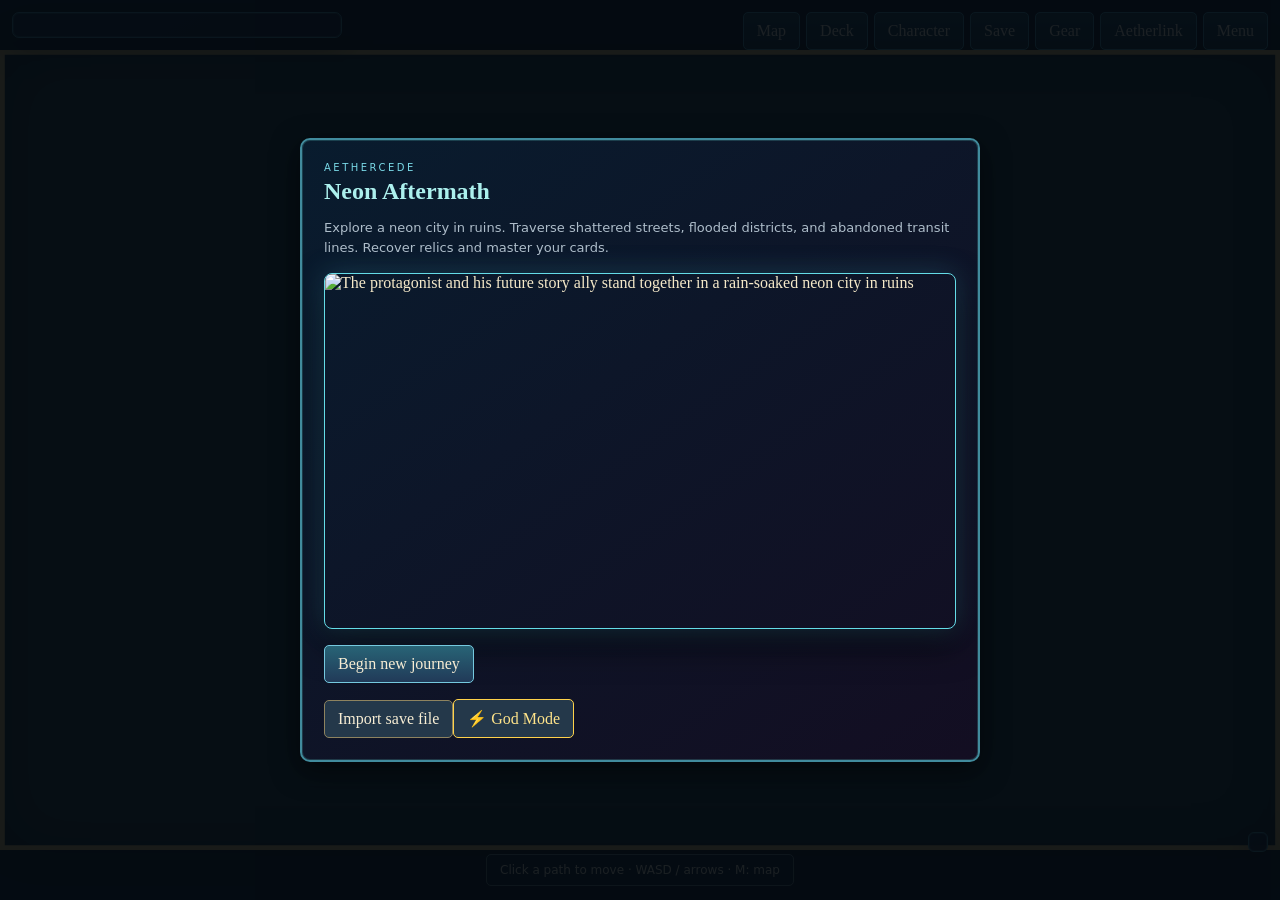
==== commit 7d429797: "Preload directional artwork and preserve continuous routes at exact waypoints" ====
--- a/index.html
+++ b/index.html
@@ -84,10 +84,10 @@
 /* Fixed cast: original reference art is kept intact. */
 .hero-portrait{display:block;width:100%;max-height:340px;object-fit:cover;object-position:center;border:1px solid #8cb8bf;border-radius:8px;margin:15px auto}.opening-portrait{aspect-ratio:16/9;max-height:none;box-shadow:0 0 28px #50d6ff35,0 14px 35px #000a;border-color:#64dce7}.sheet-portrait{max-height:240px;object-position:center 32%}
 #player{width:84px;height:84px;overflow:visible;filter:drop-shadow(0 3px 2px #0008);pointer-events:none}
-#player:after{display:block;left:31px;bottom:2px;width:22px;height:7px;border:0;border-radius:50%;background:#0005;z-index:-1}
-#player .hero-sprite{display:block;width:84px;height:84px;background-image:url('assets/characters/protagonist-walk.png');background-size:336px 336px;background-repeat:no-repeat;image-rendering:pixelated;transform-origin:50% 90%;transform:scale(.8)}
+#player:after{display:block;left:29px;bottom:14px;width:26px;height:8px;border:0;border-radius:50%;background:#0005;z-index:-1}
+#player .hero-sprite{display:block;position:absolute;left:0;top:-14px;width:84px;height:84px;background-image:url('assets/characters/protagonist-down-v2.webp');background-size:252px 252px;background-repeat:no-repeat;image-rendering:auto;transform-origin:50% 93%;will-change:transform}
 #player:not(.walking) .hero-sprite{animation:hero-breathe 2.4s ease-in-out infinite}
-@keyframes hero-breathe{0%,100%{transform:scale(.8)}50%{transform:scale(.8,.812)}}
+@keyframes hero-breathe{0%,100%{transform:scale(1)}50%{transform:scale(1,1.012)}}
 @media(prefers-reduced-motion:reduce){#player:not(.walking) .hero-sprite{animation:none}}
 
 .meadow-ground{position:absolute;inset:0;image-rendering:pixelated;z-index:0}.meadow-object{position:absolute;pointer-events:none;image-rendering:pixelated}.way-sign{position:absolute;z-index:5;transform:translateX(-50%);font:700 8px system-ui;color:#ffe0a0;background:#483725;border:2px solid #b3884d;padding:4px 6px;white-space:nowrap;box-shadow:0 3px #211c1b}.spring-ripple{position:absolute;left:612px;top:88px;width:65px;height:18px;border:2px solid #a6f9ef88;border-radius:50%;z-index:2;animation:water-shimmer 3s ease-in-out infinite}.meadow-rest{font-size:24px;z-index:6;color:#d2fff2}.environment-loading{position:absolute;inset:0;display:grid;place-items:center;background:#284e3a;color:#fff;z-index:0}#world[data-environment="meadowrest"]{border:0;background:#437b39}#world[data-environment="meadowrest"] .door{background:transparent;border:0;box-shadow:none;z-index:3}#world[data-environment="meadowrest"] .door:after{content:''}.art-credits{color:#d8c38c;font:11px system-ui;align-self:center;padding:8px}@keyframes water-shimmer{50%{opacity:.35;transform:scale(1.15)}}@media(prefers-reduced-motion:reduce){.spring-ripple{animation:none}}
@@ -527,20 +527,44 @@
 destroy.onclick=()=>{const victim=out.length?out.reduce((a,b)=>(a.uses||0)<=(b.uses||0)?a:b):inDeck[inDeck.length-1];if(!victim)return;if(state.deck.includes(victim.uid)&&state.deck.length<=MIN_DECK)return toast('Replace this active card first.');state.pool=state.pool.filter(x=>x.uid!==victim.uid);state.deck=state.deck.filter(id=>id!==victim.uid);const salvage=destroySalvage(victim);state.shards=(state.shards||0)+salvage;toast(stat(victim).name+' destroyed: +'+salvage+' Shards ('+state.shards+' total).');save();showDeck()};
 actions.append(add,rem,up,destroy);wrap.append(actions);$('poolCards').append(wrap)});
 $('closeMenu').onclick=closeMenu}
-// Four rows: down, left, right, up; four gait frames per row.
-let heroFacing=0,heroWalkTime=0;
-function animateHero(dt,moved){
- const p=$('player');if(!p)return;
- if(moved){const dx=(keys.ArrowRight||keys.d?1:0)-(keys.ArrowLeft||keys.a?1:0),dy=(keys.ArrowDown||keys.s?1:0)-(keys.ArrowUp||keys.w?1:0);heroFacing=dx?(dx<0?1:2):(dy<0?3:0);heroWalkTime+=dt}else heroWalkTime=0;
- p.classList.toggle('walking',moved);
- const frame=moved?Math.floor(heroWalkTime/.12)%4:0;
- p.querySelector('.hero-sprite').style.backgroundPosition=(-frame*84)+'px '+(-heroFacing*84)+'px';
-}
-function loop(t){const dt=Math.min(.033,(t-last)/1000||0);last=t;const previous=state?{...state.pos,room:state.room}:null;move(dt);animateEnemy(dt);const moved=!!(previous&&state&&!state.battle&&$('menuOverlay').classList.contains('hidden')&&(previous.room!==state.room||Math.hypot(state.pos.x-previous.x,state.pos.y-previous.y)>.01));animateHero(dt,moved);requestAnimationFrame(loop)}
+// Each direction has a 3x3 atlas: standing, then eight distinct gait phases.
+// Facing and gait follow actual displacement, including tap routes and sliding along a wall.
+const HERO_DIRECTIONS=['down','left','right','up'],HERO_STRIDE=84;
+// Warm all four textures while the opening screen/tutorial is visible, so a
+// first turn never swaps to a blank, still-downloading direction.
+const HERO_ATLASES=HERO_DIRECTIONS.map(direction=>{const image=new Image();image.src='assets/characters/protagonist-'+direction+'-v2.webp';if(image.decode)image.decode().catch(()=>{});return image});
+let heroFacing=0,heroWalkTime=0,heroWalkDistance=0;
+function heroDirection(dx,dy,previous=heroFacing){
+ const horizontal=dx<0?1:2,vertical=dy<0?3:0,ax=Math.abs(dx),ay=Math.abs(dy);
+ if(ax>ay*1.2)return horizontal;if(ay>ax*1.2)return vertical;
+ return (ax&&previous===horizontal)||(ay&&previous===vertical)?previous:ax?horizontal:vertical;
+}
+function animateHero(dt,moved,motion){
+ const p=$('player');if(!p)return;const sprite=p.querySelector('.hero-sprite');if(!sprite)return;
+ if(moved){
+  const dx=motion?motion.x:(keys.ArrowRight||keys.d?1:0)-(keys.ArrowLeft||keys.a?1:0),dy=motion?motion.y:(keys.ArrowDown||keys.s?1:0)-(keys.ArrowUp||keys.w?1:0);
+  if(dx||dy)heroFacing=heroDirection(dx,dy);
+  heroWalkTime+=dt;heroWalkDistance=(heroWalkDistance+(motion?motion.distance:175*dt))%HERO_STRIDE;
+ }else if(dt>0){heroWalkTime=0;heroWalkDistance=0}
+ const frame=moved?1+Math.floor(heroWalkDistance/HERO_STRIDE*8):0,direction=HERO_DIRECTIONS[heroFacing];
+ p.classList.toggle('walking',moved);sprite.style.backgroundImage='url("assets/characters/protagonist-'+direction+'-v2.webp")';
+ sprite.style.backgroundPosition=(-(frame%3)*84)+'px '+(-Math.floor(frame/3)*84)+'px';
+ sprite.dataset.facing=direction;sprite.dataset.frame=String(frame);
+}
+function loop(t){
+ const dt=Math.min(.1,Math.max(0,(t-last)/1000||0));last=t;
+ const previous=state?{...state.pos,room:state.room}:null;
+ // Small collision steps preserve travel speed when rendering drops below 30 fps.
+ // A suspended tab never catches up more than 100 ms in one frame.
+ const steps=Math.max(1,Math.ceil(dt*60));for(let i=0;i<steps;i++){move(dt/steps);animateEnemy(dt/steps)}
+ const sameRoom=previous&&state&&previous.room===state.room,dx=sameRoom?state.pos.x-previous.x:0,dy=sameRoom?state.pos.y-previous.y:0;
+ const moved=!!(previous&&state&&!state.battle&&$('menuOverlay').classList.contains('hidden')&&(!sameRoom||Math.hypot(dx,dy)>.01));
+ animateHero(dt,moved,sameRoom?{x:dx,y:dy,distance:Math.hypot(dx,dy)}:undefined);requestAnimationFrame(loop);
+}
 function fitWorld(){$('world').style.setProperty('--world-scale',Math.min(innerWidth/800,innerHeight/500))}
 const inputKey=e=>e.key.length===1?e.key.toLowerCase():e.key;
 addEventListener('keydown',e=>{const key=inputKey(e);if(['ArrowUp','ArrowDown','ArrowLeft','ArrowRight','w','a','s','d'].includes(key))e.preventDefault();if(key==='m'&&!e.repeat&&state&&!state.battle){e.preventDefault();keys={};$('menuOverlay').classList.contains('hidden')?showMap():$('menuModal').querySelector('.world-map, .region-map')?closeMenu():null;return}if(key==='Escape'&&!e.repeat&&state&&!$('menuOverlay').classList.contains('hidden')){e.preventDefault();closeMenu();return}keys[key]=true});addEventListener('keyup',e=>keys[inputKey(e)]=false);addEventListener('blur',()=>{keys={};save()});addEventListener('pagehide',save);
-document.querySelectorAll('#touch button').forEach(b=>{const release=()=>{keys[b.dataset.key]=false;b.classList.remove('touching')};b.onpointerdown=e=>{e.preventDefault();keys[b.dataset.key]=true;b.classList.add('touching');move(.14);animateHero(.14,true);if(b.setPointerCapture)b.setPointerCapture(e.pointerId)};b.onpointerup=b.onpointercancel=b.onlostpointercapture=release});
+document.querySelectorAll('#touch button').forEach(b=>{const release=()=>{keys[b.dataset.key]=false;b.classList.remove('touching')};b.onpointerdown=e=>{e.preventDefault();keys[b.dataset.key]=true;b.classList.add('touching');if(b.setPointerCapture)b.setPointerCapture(e.pointerId)};b.onpointerup=b.onpointercancel=b.onlostpointercapture=release});
 $('newBtn').onclick=newGame;$('resumeBtn').onclick=load;$('mapBtn').onclick=showMap;$('deckBtn').onclick=showDeck;$('charBtn').onclick=showCharacter;$('saveBtn').onclick=()=>{save();toast('Journey saved in this browser.')};
 if(localStorage.getItem(SAVE_KEY))$('resumeBtn').classList.remove('hidden');
 addEventListener('resize',()=>{fitWorld();fitMap();renderTalentConnectors()});fitWorld();
@@ -581,7 +605,7 @@
 <script src="assets/waypoints.js?v=round229"></script>
 <script src="assets/deck-choice.js?v=round233"></script>
 <script src="assets/room-preload.js?v=round208"></script>
-<script src="assets/touch-controls.js?v=round185"></script>
+<script src="assets/touch-controls.js?v=hero-20261023"></script>
 <script src="assets/map-terrain.js?v=round185"></script>
 <script src="assets/enemy-labels.js?v=round229"></script>
 <script src="assets/layout-polish.js?v=round225"></script>
